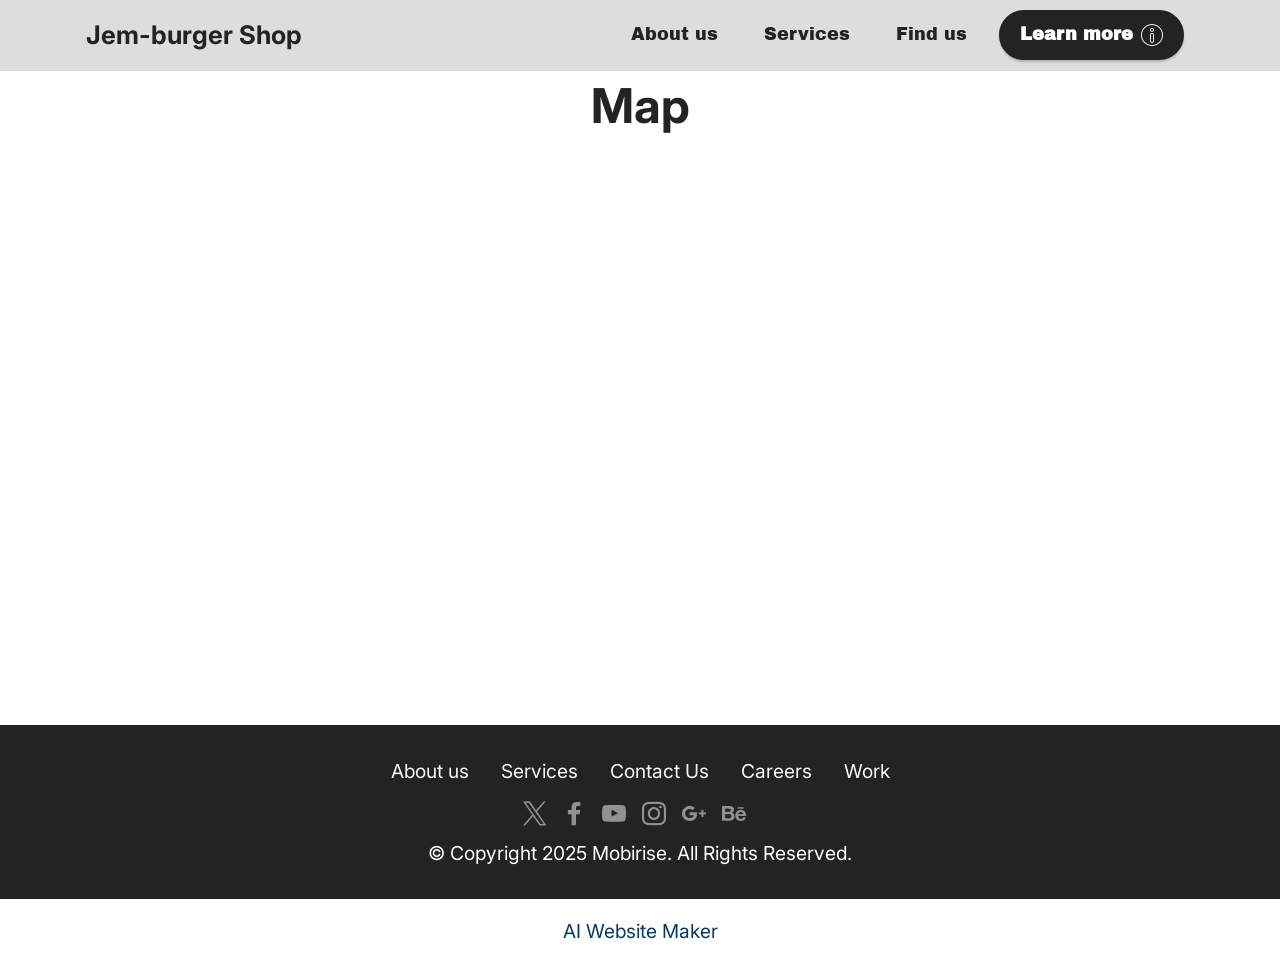
==== page1.html @ 430c3963 "create github pages" ====
<!DOCTYPE html>
<html  >
<head>
  <!-- Site made with Mobirise Website Builder v6.1.12, https://mobirise.com -->
  <meta charset="UTF-8">
  <meta http-equiv="X-UA-Compatible" content="IE=edge">
  <meta name="generator" content="Mobirise v6.1.12, mobirise.com">
  <meta name="viewport" content="width=device-width, initial-scale=1, minimum-scale=1">
  <link rel="shortcut icon" href="assets/images/logo.png" type="image/x-icon">
  <meta name="description" content="">
  
  
  <title>find us</title>
  <link rel="stylesheet" href="assets/web/assets/mobirise-icons/mobirise-icons.css">
  <link rel="stylesheet" href="assets/bootstrap/css/bootstrap.min.css">
  <link rel="stylesheet" href="assets/dropdown/css/style.css">
  <link rel="stylesheet" href="assets/socicon/css/styles.css">
  <link rel="stylesheet" href="assets/theme/css/style.css">
  <link rel="preload" href="https://fonts.googleapis.com/css?family=Inter:100,200,300,400,500,600,700,800,900,100i,200i,300i,400i,500i,600i,700i,800i,900i&display=swap" as="style" onload="this.onload=null;this.rel='stylesheet'">
  <noscript><link rel="stylesheet" href="https://fonts.googleapis.com/css?family=Inter:100,200,300,400,500,600,700,800,900,100i,200i,300i,400i,500i,600i,700i,800i,900i&display=swap"></noscript>
  <link rel="preload" href="https://fonts.googleapis.com/css?family=Archivo+Black:400&display=swap" as="style" onload="this.onload=null;this.rel='stylesheet'">
  <noscript><link rel="stylesheet" href="https://fonts.googleapis.com/css?family=Archivo+Black:400&display=swap"></noscript>
  <link rel="preload" as="style" href="assets/mobirise/css/mbr-additional.css?v=xAvjnk"><link rel="stylesheet" href="assets/mobirise/css/mbr-additional.css?v=xAvjnk" type="text/css">

  
  
  
</head>
<body>
  
  <section data-bs-version="5.1" class="menu menu2 cid-vgTEAyiIHz" once="menu" id="menu2-u">
    
    <nav class="navbar navbar-dropdown navbar-fixed-top navbar-expand-lg">
        <div class="container">
            <div class="navbar-brand">
                
                <span class="navbar-caption-wrap"><a class="navbar-caption text-black display-5" href="https://mobiri.se">Jem-burger Shop</a></span>
            </div>
            <button class="navbar-toggler" type="button" data-toggle="collapse" data-bs-toggle="collapse" data-target="#navbarSupportedContent" data-bs-target="#navbarSupportedContent" aria-controls="navbarNavAltMarkup" aria-expanded="false" aria-label="Toggle navigation">
                <div class="hamburger">
                    <span></span>
                    <span></span>
                    <span></span>
                    <span></span>
                </div>
            </button>
            <div class="collapse navbar-collapse" id="navbarSupportedContent">
                <ul class="navbar-nav nav-dropdown" data-app-modern-menu="true"><li class="nav-item"><a class="nav-link link text-black text-primary display-4" href="page4.html">About us</a></li>
                    <li class="nav-item"><a class="nav-link link text-black text-primary display-4" href="page3.html">
                            Services</a></li>
                    <li class="nav-item"><a class="nav-link link text-black text-primary display-4" href="page1.html">Find us</a>
                    </li></ul>
                
                <div class="navbar-buttons mbr-section-btn"><a class="btn btn-black display-4" href="page6.html"><span class="mbri-info mbr-iconfont mbr-iconfont-btn"></span>Learn more</a></div>
            </div>
        </div>
    </nav>
</section>

<section data-bs-version="5.1" class="map1 cid-vgTx1Hhlcc" id="map1-n">
    
    
    
    <div class="container">
        <div class="mbr-section-head mb-4">
            <h3 class="mbr-section-title mbr-fonts-style align-center mb-0 display-2">
                <strong>Map</strong>
            </h3>
            
        </div>
        <div class="google-map"><iframe frameborder="0" style="border:0" src="https://www.google.com/maps/embed?pb=!1m14!1m8!1m3!1d6045.3003145248895!2d-73.9884657!3d40.7477229!3m2!1i1024!2i768!4f13.1!3m3!1m2!1s0x89c259a9ac1f1b85%3A0x7e33d1c0e7af3be4!2zMzUwIDV0aCBBdmUsIE5ldyBZb3JrLCBOWSAxMDExOCwg0KHQqNCQ!5e0!3m2!1sru!2sru!4v1689597362021!5m2!1sen!2sen" allowfullscreen=""></iframe></div>
    </div>
</section>

<section data-bs-version="5.1" class="footer3 cid-vgTxzWe7JE" once="footers" id="footer3-p">

    

    

    <div class="container">
        <div class="media-container-row align-center mbr-white">
            <div class="row row-links">
                <ul class="foot-menu">
                    
                    
                    
                    
                    
                <li class="foot-menu-item mbr-fonts-style display-7">
                        <a class="text-white" href="#" target="_blank">About us</a>
                    </li><li class="foot-menu-item mbr-fonts-style display-7">
                        <a class="text-white" href="#" target="_blank">Services</a>
                    </li><li class="foot-menu-item mbr-fonts-style display-7">
                        <a class="text-white" href="#" target="_blank">Contact Us</a>
                    </li><li class="foot-menu-item mbr-fonts-style display-7">
                        <a class="text-white" href="#" target="_blank">Careers</a>
                    </li><li class="foot-menu-item mbr-fonts-style display-7">
                        <a class="text-white" href="#" target="_blank">Work</a>
                    </li></ul>
            </div>
            <div class="row social-row">
                <div class="social-list align-right pb-2">
                    
                    
                    
                    
                    
                    
                <div class="soc-item">
                        <a href="https://twitter.com/mobirise" target="_blank">
                            <span class="socicon-twitter socicon mbr-iconfont mbr-iconfont-social"></span>
                        </a>
                    </div><div class="soc-item">
                        <a href="https://www.facebook.com/pages/Mobirise/1616226671953247" target="_blank">
                            <span class="socicon-facebook socicon mbr-iconfont mbr-iconfont-social"></span>
                        </a>
                    </div><div class="soc-item">
                        <a href="https://www.youtube.com/c/mobirise" target="_blank">
                            <span class="socicon-youtube socicon mbr-iconfont mbr-iconfont-social"></span>
                        </a>
                    </div><div class="soc-item">
                        <a href="https://instagram.com/mobirise" target="_blank">
                            <span class="socicon-instagram socicon mbr-iconfont mbr-iconfont-social"></span>
                        </a>
                    </div><div class="soc-item">
                        <a href="https://plus.google.com/u/0/+Mobirise" target="_blank">
                            <span class="socicon-googleplus socicon mbr-iconfont mbr-iconfont-social"></span>
                        </a>
                    </div><div class="soc-item">
                        <a href="https://www.behance.net/Mobirise" target="_blank">
                            <span class="socicon-behance socicon mbr-iconfont mbr-iconfont-social"></span>
                        </a>
                    </div></div>
            </div>
            <div class="row row-copirayt">
                <p class="mbr-text mb-0 mbr-fonts-style mbr-white align-center display-7">
                    © Copyright 2025 Mobirise. All Rights Reserved.
                </p>
            </div>
        </div>
    </div>
</section><section class="display-7" style="padding: 0;align-items: center;justify-content: center;flex-wrap: wrap;    align-content: center;display: flex;position: relative;height: 4rem;"><a href="https://mobiri.se/4681737" style="flex: 1 1;height: 4rem;position: absolute;width: 100%;z-index: 1;"><img alt="" style="height: 4rem;" src="[data-uri]"></a><p style="margin: 0;text-align: center;" class="display-7">&#8204;</p><a style="z-index:1" href="https://mobirise.com/builder/ai-website-maker.html">AI Website Maker</a></section><script src="assets/bootstrap/js/bootstrap.bundle.min.js"></script>  <script src="assets/smoothscroll/smooth-scroll.js"></script>  <script src="assets/ytplayer/index.js"></script>  <script src="assets/dropdown/js/navbar-dropdown.js"></script>  <script src="assets/theme/js/script.js"></script>  
  
  
</body>
</html>
---- assets/web/assets/mobirise-icons/mobirise-icons.css ----
@font-face {
  font-family: 'MobiriseIcons';
  src:  url('mobirise-icons.eot?spat4u');
  src:  url('mobirise-icons.eot?spat4u#iefix') format('embedded-opentype'),
    url('mobirise-icons.woff2?spat4u') format('woff2'),
    url('mobirise-icons.woff?spat4u') format('woff'),
    url('mobirise-icons.ttf?spat4u') format('truetype'),
    url('mobirise-icons.svg?spat4u#MobiriseIcons') format('svg');
  font-weight: normal;
  font-style: normal;
  font-display: swap;
}

[class^="mbri-"], [class*=" mbri-"] {
  /* use !important to prevent issues with browser extensions that change fonts */
  font-family: MobiriseIcons !important;
  speak: none;
  font-style: normal;
  font-weight: normal;
  font-variant: normal;
  text-transform: none;
  line-height: 1;

  /* Better Font Rendering =========== */
  -webkit-font-smoothing: antialiased;
  -moz-osx-font-smoothing: grayscale;
}

.mbri-add-submenu:before {
  content: "\e900";
}
.mbri-alert:before {
  content: "\e901";
}
.mbri-align-center:before {
  content: "\e902";
}
.mbri-align-justify:before {
  content: "\e903";
}
.mbri-align-left:before {
  content: "\e904";
}
.mbri-align-right:before {
  content: "\e905";
}
.mbri-android:before {
  content: "\e906";
}
.mbri-apple:before {
  content: "\e907";
}
.mbri-arrow-down:before {
  content: "\e908";
}
.mbri-arrow-next:before {
  content: "\e909";
}
.mbri-arrow-prev:before {
  content: "\e90a";
}
.mbri-arrow-up:before {
  content: "\e90b";
}
.mbri-bold:before {
  content: "\e90c";
}
.mbri-bookmark:before {
  content: "\e90d";
}
.mbri-bootstrap:before {
  content: "\e90e";
}
.mbri-briefcase:before {
  content: "\e90f";
}
.mbri-browse:before {
  content: "\e910";
}
.mbri-bulleted-list:before {
  content: "\e911";
}
.mbri-calendar:before {
  content: "\e912";
}
.mbri-camera:before {
  content: "\e913";
}
.mbri-cart-add:before {
  content: "\e914";
}
.mbri-cart-full:before {
  content: "\e915";
}
.mbri-cash:before {
  content: "\e916";
}
.mbri-change-style:before {
  content: "\e917";
}
.mbri-chat:before {
  content: "\e918";
}
.mbri-clock:before {
  content: "\e919";
}
.mbri-close:before {
  content: "\e91a";
}
.mbri-cloud:before {
  content: "\e91b";
}
.mbri-code:before {
  content: "\e91c";
}
.mbri-contact-form:before {
  content: "\e91d";
}
.mbri-credit-card:before {
  content: "\e91e";
}
.mbri-cursor-click:before {
  content: "\e91f";
}
.mbri-cust-feedback:before {
  content: "\e920";
}
.mbri-database:before {
  content: "\e921";
}
.mbri-delivery:before {
  content: "\e922";
}
.mbri-desktop:before {
  content: "\e923";
}
.mbri-devices:before {
  content: "\e924";
}
.mbri-down:before {
  content: "\e925";
}
.mbri-download:before {
  content: "\e989";
}
.mbri-drag-n-drop:before {
  content: "\e927";
}
.mbri-drag-n-drop2:before {
  content: "\e928";
}
.mbri-edit:before {
  content: "\e929";
}
.mbri-edit2:before {
  content: "\e92a";
}
.mbri-error:before {
  content: "\e92b";
}
.mbri-extension:before {
  content: "\e92c";
}
.mbri-features:before {
  content: "\e92d";
}
.mbri-file:before {
  content: "\e92e";
}
.mbri-flag:before {
  content: "\e92f";
}
.mbri-folder:before {
  content: "\e930";
}
.mbri-gift:before {
  content: "\e931";
}
.mbri-github:before {
  content: "\e932";
}
.mbri-globe:before {
  content: "\e933";
}
.mbri-globe-2:before {
  content: "\e934";
}
.mbri-growing-chart:before {
  content: "\e935";
}
.mbri-hearth:before {
  content: "\e936";
}
.mbri-help:before {
  content: "\e937";
}
.mbri-home:before {
  content: "\e938";
}
.mbri-hot-cup:before {
  content: "\e939";
}
.mbri-idea:before {
  content: "\e93a";
}
.mbri-image-gallery:before {
  content: "\e93b";
}
.mbri-image-slider:before {
  content: "\e93c";
}
.mbri-info:before {
  content: "\e93d";
}
.mbri-italic:before {
  content: "\e93e";
}
.mbri-key:before {
  content: "\e93f";
}
.mbri-laptop:before {
  content: "\e940";
}
.mbri-layers:before {
  content: "\e941";
}
.mbri-left-right:before {
  content: "\e942";
}
.mbri-left:before {
  content: "\e943";
}
.mbri-letter:before {
  content: "\e944";
}
.mbri-like:before {
  content: "\e945";
}
.mbri-link:before {
  content: "\e946";
}
.mbri-lock:before {
  content: "\e947";
}
.mbri-login:before {
  content: "\e948";
}
.mbri-logout:before {
  content: "\e949";
}
.mbri-magic-stick:before {
  content: "\e94a";
}
.mbri-map-pin:before {
  content: "\e94b";
}
.mbri-menu:before {
  content: "\e94c";
}
.mbri-mobile:before {
  content: "\e94d";
}
.mbri-mobile2:before {
  content: "\e94e";
}
.mbri-mobirise:before {
  content: "\e94f";
}
.mbri-more-horizontal:before {
  content: "\e950";
}
.mbri-more-vertical:before {
  content: "\e951";
}
.mbri-music:before {
  content: "\e952";
}
.mbri-new-file:before {
  content: "\e953";
}
.mbri-numbered-list:before {
  content: "\e954";
}
.mbri-opened-folder:before {
  content: "\e955";
}
.mbri-pages:before {
  content: "\e956";
}
.mbri-paper-plane:before {
  content: "\e957";
}
.mbri-paperclip:before {
  content: "\e958";
}
.mbri-photo:before {
  content: "\e959";
}
.mbri-photos:before {
  content: "\e95a";
}
.mbri-pin:before {
  content: "\e95b";
}
.mbri-play:before {
  content: "\e95c";
}
.mbri-plus:before {
  content: "\e95d";
}
.mbri-preview:before {
  content: "\e95e";
}
.mbri-print:before {
  content: "\e95f";
}
.mbri-protect:before {
  content: "\e960";
}
.mbri-question:before {
  content: "\e961";
}
.mbri-quote-left:before {
  content: "\e962";
}
.mbri-quote-right:before {
  content: "\e963";
}
.mbri-refresh:before {
  content: "\e964";
}
.mbri-responsive:before {
  content: "\e965";
}
.mbri-right:before {
  content: "\e966";
}
.mbri-rocket:before {
  content: "\e967";
}
.mbri-sad-face:before {
  content: "\e968";
}
.mbri-sale:before {
  content: "\e969";
}
.mbri-save:before {
  content: "\e96a";
}
.mbri-search:before {
  content: "\e96b";
}
.mbri-setting:before {
  content: "\e96c";
}
.mbri-setting2:before {
  content: "\e96d";
}
.mbri-setting3:before {
  content: "\e96e";
}
.mbri-share:before {
  content: "\e96f";
}
.mbri-shopping-bag:before {
  content: "\e970";
}
.mbri-shopping-basket:before {
  content: "\e971";
}
.mbri-shopping-cart:before {
  content: "\e972";
}
.mbri-sites:before {
  content: "\e973";
}
.mbri-smile-face:before {
  content: "\e974";
}
.mbri-speed:before {
  content: "\e975";
}
.mbri-star:before {
  content: "\e976";
}
.mbri-success:before {
  content: "\e977";
}
.mbri-sun:before {
  content: "\e978";
}
.mbri-sun2:before {
  content: "\e979";
}
.mbri-tablet:before {
  content: "\e97a";
}
.mbri-tablet-vertical:before {
  content: "\e97b";
}
.mbri-target:before {
  content: "\e97c";
}
.mbri-timer:before {
  content: "\e97d";
}
.mbri-to-ftp:before {
  content: "\e97e";
}
.mbri-to-local-drive:before {
  content: "\e97f";
}
.mbri-touch-swipe:before {
  content: "\e980";
}
.mbri-touch:before {
  content: "\e981";
}
.mbri-trash:before {
  content: "\e982";
}
.mbri-underline:before {
  content: "\e983";
}
.mbri-unlink:before {
  content: "\e984";
}
.mbri-unlock:before {
  content: "\e985";
}
.mbri-up-down:before {
  content: "\e986";
}
.mbri-up:before {
  content: "\e987";
}
.mbri-update:before {
  content: "\e988";
}
.mbri-upload:before {
 content: "\e926"; 
}
.mbri-user:before {
  content: "\e98a";
}
.mbri-user2:before {
  content: "\e98b";
}
.mbri-users:before {
  content: "\e98c";
}
.mbri-video:before {
  content: "\e98d";
}
.mbri-video-play:before {
  content: "\e98e";
}
.mbri-watch:before {
  content: "\e98f";
}
.mbri-website-theme:before {
  content: "\e990";
}
.mbri-wifi:before {
  content: "\e991";
}
.mbri-windows:before {
  content: "\e992";
}
.mbri-zoom-out:before {
  content: "\e993";
}
.mbri-redo:before {
  content: "\e994";
}
.mbri-undo:before {
  content: "\e995";
}
---- assets/dropdown/css/style.css ----
.navbar-dropdown {
  left: 0;
  padding: 0;
  position: absolute;
  right: 0;
  top: 0;
  transition: all 0.45s ease;
  z-index: 1030;
  background: #282828; }
  .navbar-dropdown .navbar-logo {
    margin-right: 0.8rem;
    transition: margin 0.3s ease-in-out;
    vertical-align: middle; }
    .navbar-dropdown .navbar-logo img {
      height: 3.125rem;
      transition: all 0.3s ease-in-out; }
    .navbar-dropdown .navbar-logo.mbr-iconfont {
      font-size: 3.125rem;
      line-height: 3.125rem; }
  .navbar-dropdown .navbar-caption {
    font-weight: 700;
    white-space: normal;
    vertical-align: -4px;
    line-height: 3.125rem !important; }
    .navbar-dropdown .navbar-caption, .navbar-dropdown .navbar-caption:hover {
      color: inherit;
      text-decoration: none; }
  .navbar-dropdown .mbr-iconfont + .navbar-caption {
    vertical-align: -1px; }
  .navbar-dropdown.navbar-fixed-top {
    position: fixed; }
  .navbar-dropdown .navbar-brand span {
    vertical-align: -4px; }
  .navbar-dropdown.bg-color.transparent {
    background: none; }
  .navbar-dropdown.navbar-short .navbar-brand {
    padding: 0.625rem 0; }
    .navbar-dropdown.navbar-short .navbar-brand span {
      vertical-align: -1px; }
  .navbar-dropdown.navbar-short .navbar-caption {
    line-height: 2.375rem !important;
    vertical-align: -2px; }
  .navbar-dropdown.navbar-short .navbar-logo {
    margin-right: 0.5rem; }
    .navbar-dropdown.navbar-short .navbar-logo img {
      height: 2.375rem; }
    .navbar-dropdown.navbar-short .navbar-logo.mbr-iconfont {
      font-size: 2.375rem;
      line-height: 2.375rem; }
  .navbar-dropdown.navbar-short .mbr-table-cell {
    height: 3.625rem; }
  .navbar-dropdown .navbar-close {
    left: 0.6875rem;
    position: fixed;
    top: 0.75rem;
    z-index: 1000; }
  .navbar-dropdown .hamburger-icon {
    content: "";
    display: inline-block;
    vertical-align: middle;
    width: 16px;
    -webkit-box-shadow: 0 -6px 0 1px #282828,0 0 0 1px #282828,0 6px 0 1px #282828;
    -moz-box-shadow: 0 -6px 0 1px #282828,0 0 0 1px #282828,0 6px 0 1px #282828;
    box-shadow: 0 -6px 0 1px #282828,0 0 0 1px #282828,0 6px 0 1px #282828; }

.dropdown-menu .dropdown-toggle[data-toggle="dropdown-submenu"]::after {
  border-bottom: 0.35em solid transparent;
  border-left: 0.35em solid;
  border-right: 0;
  border-top: 0.35em solid transparent;
  margin-left: 0.3rem; }

.dropdown-menu .dropdown-item:focus {
  outline: 0; }

.nav-dropdown {
  font-size: 0.75rem;
  font-weight: 500;
  height: auto !important; }
  .nav-dropdown .nav-btn {
    padding-left: 1rem; }
  .nav-dropdown .link {
    margin: .667em 1.667em;
    font-weight: 500;
    padding: 0;
    transition: color .2s ease-in-out; }
    .nav-dropdown .link.dropdown-toggle {
      margin-right: 2.583em; }
      .nav-dropdown .link.dropdown-toggle::after {
        margin-left: .25rem;
        border-top: 0.35em solid;
        border-right: 0.35em solid transparent;
        border-left: 0.35em solid transparent;
        border-bottom: 0; }
      .nav-dropdown .link.dropdown-toggle[aria-expanded="true"] {
        margin: 0;
        padding: 0.667em 3.263em  0.667em 1.667em; }
  .nav-dropdown .link::after,
  .nav-dropdown .dropdown-item::after {
    color: inherit; }
  .nav-dropdown .btn {
    font-size: 0.75rem;
    font-weight: 700;
    letter-spacing: 0;
    margin-bottom: 0;
    padding-left: 1.25rem;
    padding-right: 1.25rem; }
  .nav-dropdown .dropdown-menu {
    border-radius: 0;
    border: 0;
    left: 0;
    margin: 0;
    padding-bottom: 1.25rem;
    padding-top: 1.25rem;
    position: relative; }
  .nav-dropdown .dropdown-submenu {
    margin-left: 0.125rem;
    top: 0; }
  .nav-dropdown .dropdown-item {
    font-weight: 500;
    line-height: 2;
    padding: 0.3846em 4.615em 0.3846em 1.5385em;
    position: relative;
    transition: color .2s ease-in-out, background-color .2s ease-in-out; }
    .nav-dropdown .dropdown-item::after {
      margin-top: -0.3077em;
      position: absolute;
      right: 1.1538em;
      top: 50%; }
    .nav-dropdown .dropdown-item:focus, .nav-dropdown .dropdown-item:hover {
      background: none; }

@media (max-width: 767px) {
  .nav-dropdown.navbar-toggleable-sm {
    bottom: 0;
    display: none;
    left: 0;
    overflow-x: hidden;
    position: fixed;
    top: 0;
    transform: translateX(-100%);
    -ms-transform: translateX(-100%);
    -webkit-transform: translateX(-100%);
    width: 18.75rem;
    z-index: 999; } }
.nav-dropdown.navbar-toggleable-xl {
  bottom: 0;
  display: none;
  left: 0;
  overflow-x: hidden;
  position: fixed;
  top: 0;
  transform: translateX(-100%);
  -ms-transform: translateX(-100%);
  -webkit-transform: translateX(-100%);
  width: 18.75rem;
  z-index: 999; }

.nav-dropdown-sm {
  display: block !important;
  overflow-x: hidden;
  overflow: auto;
  padding-top: 3.875rem; }
  .nav-dropdown-sm::after {
    content: "";
    display: block;
    height: 3rem;
    width: 100%; }
  .nav-dropdown-sm.collapse.in ~ .navbar-close {
    display: block !important; }
  .nav-dropdown-sm.collapsing, .nav-dropdown-sm.collapse.in {
    transform: translateX(0);
    -ms-transform: translateX(0);
    -webkit-transform: translateX(0);
    transition: all 0.25s ease-out;
    -webkit-transition: all 0.25s ease-out;
    background: #282828; }
  .nav-dropdown-sm.collapsing[aria-expanded="false"] {
    transform: translateX(-100%);
    -ms-transform: translateX(-100%);
    -webkit-transform: translateX(-100%); }
  .nav-dropdown-sm .nav-item {
    display: block;
    margin-left: 0 !important;
    padding-left: 0; }
  .nav-dropdown-sm .link,
  .nav-dropdown-sm .dropdown-item {
    border-top: 1px dotted rgba(255, 255, 255, 0.1);
    font-size: 0.8125rem;
    line-height: 1.6;
    margin: 0 !important;
    padding: 0.875rem 2.4rem 0.875rem 1.5625rem !important;
    position: relative;
    white-space: normal; }
    .nav-dropdown-sm .link:focus, .nav-dropdown-sm .link:hover,
    .nav-dropdown-sm .dropdown-item:focus,
    .nav-dropdown-sm .dropdown-item:hover {
      background: rgba(0, 0, 0, 0.2) !important;
      color: #c0a375; }
  .nav-dropdown-sm .nav-btn {
    position: relative;
    padding: 1.5625rem 1.5625rem 0 1.5625rem; }
    .nav-dropdown-sm .nav-btn::before {
      border-top: 1px dotted rgba(255, 255, 255, 0.1);
      content: "";
      left: 0;
      position: absolute;
      top: 0;
      width: 100%; }
    .nav-dropdown-sm .nav-btn + .nav-btn {
      padding-top: 0.625rem; }
      .nav-dropdown-sm .nav-btn + .nav-btn::before {
        display: none; }
  .nav-dropdown-sm .btn {
    padding: 0.625rem 0; }
  .nav-dropdown-sm .dropdown-toggle[data-toggle="dropdown-submenu"]::after {
    margin-left: .25rem;
    border-top: 0.35em solid;
    border-right: 0.35em solid transparent;
    border-left: 0.35em solid transparent;
    border-bottom: 0; }
  .nav-dropdown-sm .dropdown-toggle[data-toggle="dropdown-submenu"][aria-expanded="true"]::after {
    border-top: 0;
    border-right: 0.35em solid transparent;
    border-left: 0.35em solid transparent;
    border-bottom: 0.35em solid; }
  .nav-dropdown-sm .dropdown-menu {
    margin: 0;
    padding: 0;
    position: relative;
    top: 0;
    left: 0;
    width: 100%;
    border: 0;
    float: none;
    border-radius: 0;
    background: none; }
  .nav-dropdown-sm .dropdown-submenu {
    left: 100%;
    margin-left: 0.125rem;
    margin-top: -1.25rem;
    top: 0; }

.navbar-toggleable-sm .nav-dropdown .dropdown-menu {
  position: absolute; }

.navbar-toggleable-sm .nav-dropdown .dropdown-submenu {
  left: 100%;
  margin-left: 0.125rem;
  margin-top: -1.25rem;
  top: 0; }

.navbar-toggleable-sm.opened .nav-dropdown .dropdown-menu {
  position: relative; }

.navbar-toggleable-sm.opened .nav-dropdown .dropdown-submenu {
  left: 0;
  margin-left: 00rem;
  margin-top: 0rem;
  top: 0; }

.is-builder .nav-dropdown.collapsing {
  transition: none !important; }
---- assets/socicon/css/styles.css ----
@charset "UTF-8";

@font-face {
  font-family: 'Socicon';
  src:  url('../fonts/socicon.eot');
  src:  url('../fonts/socicon.eot?#iefix') format('embedded-opentype'),
    url('../fonts/socicon.woff2') format('woff2'),
    url('../fonts/socicon.ttf') format('truetype'),
    url('../fonts/socicon.woff') format('woff'),
    url('../fonts/socicon.svg#socicon') format('svg');
  font-weight: normal;
  font-style: normal;
  font-display: swap;
}

[data-icon]:before {
  font-family: "socicon" !important;
  content: attr(data-icon);
  font-style: normal !important;
  font-weight: normal !important;
  font-variant: normal !important;
  text-transform: none !important;
  speak: none;
  line-height: 1;
  -webkit-font-smoothing: antialiased;
  -moz-osx-font-smoothing: grayscale;
}

[class^="socicon-"], [class*=" socicon-"] {
  /* use !important to prevent issues with browser extensions that change fonts */
  font-family: 'Socicon' !important;
  speak: none;
  font-style: normal;
  font-weight: normal;
  font-variant: normal;
  text-transform: none;
  line-height: 1;

  /* Better Font Rendering =========== */
  -webkit-font-smoothing: antialiased;
  -moz-osx-font-smoothing: grayscale;
}

.socicon-500px:before {
  content: "\e000";
}
.socicon-8tracks:before {
  content: "\e001";
}
.socicon-airbnb:before {
  content: "\e002";
}
.socicon-alliance:before {
  content: "\e003";
}
.socicon-amazon:before {
  content: "\e004";
}
.socicon-amplement:before {
  content: "\e005";
}
.socicon-android:before {
  content: "\e006";
}
.socicon-angellist:before {
  content: "\e007";
}
.socicon-apple:before {
  content: "\e008";
}
.socicon-appnet:before {
  content: "\e009";
}
.socicon-baidu:before {
  content: "\e00a";
}
.socicon-bandcamp:before {
  content: "\e00b";
}
.socicon-battlenet:before {
  content: "\e00c";
}
.socicon-mixer:before {
  content: "\e00d";
}
.socicon-bebee:before {
  content: "\e00e";
}
.socicon-bebo:before {
  content: "\e00f";
}
.socicon-behance:before {
  content: "\e010";
}
.socicon-blizzard:before {
  content: "\e011";
}
.socicon-blogger:before {
  content: "\e012";
}
.socicon-buffer:before {
  content: "\e013";
}
.socicon-chrome:before {
  content: "\e014";
}
.socicon-coderwall:before {
  content: "\e015";
}
.socicon-curse:before {
  content: "\e016";
}
.socicon-dailymotion:before {
  content: "\e017";
}
.socicon-deezer:before {
  content: "\e018";
}
.socicon-delicious:before {
  content: "\e019";
}
.socicon-deviantart:before {
  content: "\e01a";
}
.socicon-diablo:before {
  content: "\e01b";
}
.socicon-digg:before {
  content: "\e01c";
}
.socicon-discord:before {
  content: "\e01d";
}
.socicon-disqus:before {
  content: "\e01e";
}
.socicon-douban:before {
  content: "\e01f";
}
.socicon-draugiem:before {
  content: "\e020";
}
.socicon-dribbble:before {
  content: "\e021";
}
.socicon-drupal:before {
  content: "\e022";
}
.socicon-ebay:before {
  content: "\e023";
}
.socicon-ello:before {
  content: "\e024";
}
.socicon-endomodo:before {
  content: "\e025";
}
.socicon-envato:before {
  content: "\e026";
}
.socicon-etsy:before {
  content: "\e027";
}
.socicon-facebook:before {
  content: "\e028";
}
.socicon-feedburner:before {
  content: "\e029";
}
.socicon-filmweb:before {
  content: "\e02a";
}
.socicon-firefox:before {
  content: "\e02b";
}
.socicon-flattr:before {
  content: "\e02c";
}
.socicon-flickr:before {
  content: "\e02d";
}
.socicon-formulr:before {
  content: "\e02e";
}
.socicon-forrst:before {
  content: "\e02f";
}
.socicon-foursquare:before {
  content: "\e030";
}
.socicon-friendfeed:before {
  content: "\e031";
}
.socicon-github:before {
  content: "\e032";
}
.socicon-goodreads:before {
  content: "\e033";
}
.socicon-google:before {
  content: "\e034";
}
.socicon-googlescholar:before {
  content: "\e035";
}
.socicon-googlegroups:before {
  content: "\e036";
}
.socicon-googlephotos:before {
  content: "\e037";
}
.socicon-googleplus:before {
  content: "\e038";
}
.socicon-grooveshark:before {
  content: "\e039";
}
.socicon-hackerrank:before {
  content: "\e03a";
}
.socicon-hearthstone:before {
  content: "\e03b";
}
.socicon-hellocoton:before {
  content: "\e03c";
}
.socicon-heroes:before {
  content: "\e03d";
}
.socicon-smashcast:before {
  content: "\e03e";
}
.socicon-horde:before {
  content: "\e03f";
}
.socicon-houzz:before {
  content: "\e040";
}
.socicon-icq:before {
  content: "\e041";
}
.socicon-identica:before {
  content: "\e042";
}
.socicon-imdb:before {
  content: "\e043";
}
.socicon-instagram:before {
  content: "\e044";
}
.socicon-issuu:before {
  content: "\e045";
}
.socicon-istock:before {
  content: "\e046";
}
.socicon-itunes:before {
  content: "\e047";
}
.socicon-keybase:before {
  content: "\e048";
}
.socicon-lanyrd:before {
  content: "\e049";
}
.socicon-lastfm:before {
  content: "\e04a";
}
.socicon-line:before {
  content: "\e04b";
}
.socicon-linkedin:before {
  content: "\e04c";
}
.socicon-livejournal:before {
  content: "\e04d";
}
.socicon-lyft:before {
  content: "\e04e";
}
.socicon-macos:before {
  content: "\e04f";
}
.socicon-mail:before {
  content: "\e050";
}
.socicon-medium:before {
  content: "\e051";
}
.socicon-meetup:before {
  content: "\e052";
}
.socicon-mixcloud:before {
  content: "\e053";
}
.socicon-modelmayhem:before {
  content: "\e054";
}
.socicon-mumble:before {
  content: "\e055";
}
.socicon-myspace:before {
  content: "\e056";
}
.socicon-newsvine:before {
  content: "\e057";
}
.socicon-nintendo:before {
  content: "\e058";
}
.socicon-npm:before {
  content: "\e059";
}
.socicon-odnoklassniki:before {
  content: "\e05a";
}
.socicon-openid:before {
  content: "\e05b";
}
.socicon-opera:before {
  content: "\e05c";
}
.socicon-outlook:before {
  content: "\e05d";
}
.socicon-overwatch:before {
  content: "\e05e";
}
.socicon-patreon:before {
  content: "\e05f";
}
.socicon-paypal:before {
  content: "\e060";
}
.socicon-periscope:before {
  content: "\e061";
}
.socicon-persona:before {
  content: "\e062";
}
.socicon-pinterest:before {
  content: "\e063";
}
.socicon-play:before {
  content: "\e064";
}
.socicon-player:before {
  content: "\e065";
}
.socicon-playstation:before {
  content: "\e066";
}
.socicon-pocket:before {
  content: "\e067";
}
.socicon-qq:before {
  content: "\e068";
}
.socicon-quora:before {
  content: "\e069";
}
.socicon-raidcall:before {
  content: "\e06a";
}
.socicon-ravelry:before {
  content: "\e06b";
}
.socicon-reddit:before {
  content: "\e06c";
}
.socicon-renren:before {
  content: "\e06d";
}
.socicon-researchgate:before {
  content: "\e06e";
}
.socicon-residentadvisor:before {
  content: "\e06f";
}
.socicon-reverbnation:before {
  content: "\e070";
}
.socicon-rss:before {
  content: "\e071";
}
.socicon-sharethis:before {
  content: "\e072";
}
.socicon-skype:before {
  content: "\e073";
}
.socicon-slideshare:before {
  content: "\e074";
}
.socicon-smugmug:before {
  content: "\e075";
}
.socicon-snapchat:before {
  content: "\e076";
}
.socicon-songkick:before {
  content: "\e077";
}
.socicon-soundcloud:before {
  content: "\e078";
}
.socicon-spotify:before {
  content: "\e079";
}
.socicon-stackexchange:before {
  content: "\e07a";
}
.socicon-stackoverflow:before {
  content: "\e07b";
}
.socicon-starcraft:before {
  content: "\e07c";
}
.socicon-stayfriends:before {
  content: "\e07d";
}
.socicon-steam:before {
  content: "\e07e";
}
.socicon-storehouse:before {
  content: "\e07f";
}
.socicon-strava:before {
  content: "\e080";
}
.socicon-streamjar:before {
  content: "\e081";
}
.socicon-stumbleupon:before {
  content: "\e082";
}
.socicon-swarm:before {
  content: "\e083";
}
.socicon-teamspeak:before {
  content: "\e084";
}
.socicon-teamviewer:before {
  content: "\e085";
}
.socicon-technorati:before {
  content: "\e086";
}
.socicon-telegram:before {
  content: "\e087";
}
.socicon-tripadvisor:before {
  content: "\e088";
}
.socicon-tripit:before {
  content: "\e089";
}
.socicon-triplej:before {
  content: "\e08a";
}
.socicon-tumblr:before {
  content: "\e08b";
}
.socicon-twitch:before {
  content: "\e08c";
}
.socicon-twitter:before {
  content: "\e08d";
}
.socicon-uber:before {
  content: "\e08e";
}
.socicon-ventrilo:before {
  content: "\e08f";
}
.socicon-viadeo:before {
  content: "\e090";
}
.socicon-viber:before {
  content: "\e091";
}
.socicon-viewbug:before {
  content: "\e092";
}
.socicon-vimeo:before {
  content: "\e093";
}
.socicon-vine:before {
  content: "\e094";
}
.socicon-vkontakte:before {
  content: "\e095";
}
.socicon-warcraft:before {
  content: "\e096";
}
.socicon-wechat:before {
  content: "\e097";
}
.socicon-weibo:before {
  content: "\e098";
}
.socicon-whatsapp:before {
  content: "\e099";
}
.socicon-wikipedia:before {
  content: "\e09a";
}
.socicon-windows:before {
  content: "\e09b";
}
.socicon-wordpress:before {
  content: "\e09c";
}
.socicon-wykop:before {
  content: "\e09d";
}
.socicon-xbox:before {
  content: "\e09e";
}
.socicon-xing:before {
  content: "\e09f";
}
.socicon-yahoo:before {
  content: "\e0a0";
}
.socicon-yammer:before {
  content: "\e0a1";
}
.socicon-yandex:before {
  content: "\e0a2";
}
.socicon-yelp:before {
  content: "\e0a3";
}
.socicon-younow:before {
  content: "\e0a4";
}
.socicon-youtube:before {
  content: "\e0a5";
}
.socicon-zapier:before {
  content: "\e0a6";
}
.socicon-zerply:before {
  content: "\e0a7";
}
.socicon-zomato:before {
  content: "\e0a8";
}
.socicon-zynga:before {
  content: "\e0a9";
}
.socicon-bluesky:before {
  content: "\e0aa";
}
.socicon-threads:before {
  content: "\e0ab";
}
.socicon-spreadshirt:before {
  content: "\e901";
}
.socicon-gamejolt:before {
  content: "\e902";
}
.socicon-trello:before {
  content: "\e903";
}
.socicon-tunein:before {
  content: "\e904";
}
.socicon-bloglovin:before {
  content: "\e905";
}
.socicon-gamewisp:before {
  content: "\e906";
}
.socicon-messenger:before {
  content: "\e907";
}
.socicon-pandora:before {
  content: "\e908";
}
.socicon-augment:before {
  content: "\e909";
}
.socicon-bitbucket:before {
  content: "\e90a";
}
.socicon-fyuse:before {
  content: "\e90b";
}
.socicon-yt-gaming:before {
  content: "\e90c";
}
.socicon-sketchfab:before {
  content: "\e90d";
}
.socicon-mobcrush:before {
  content: "\e90e";
}
.socicon-microsoft:before {
  content: "\e90f";
}
.socicon-realtor:before {
  content: "\e910";
}
.socicon-tidal:before {
  content: "\e911";
}
.socicon-qobuz:before {
  content: "\e912";
}
.socicon-natgeo:before {
  content: "\e913";
}
.socicon-mastodon:before {
  content: "\e914";
}
.socicon-unsplash:before {
  content: "\e915";
}
.socicon-homeadvisor:before {
  content: "\e916";
}
.socicon-angieslist:before {
  content: "\e917";
}
.socicon-codepen:before {
  content: "\e918";
}
.socicon-slack:before {
  content: "\e919";
}
.socicon-openaigym:before {
  content: "\e91a";
}
.socicon-logmein:before {
  content: "\e91b";
}
.socicon-fiverr:before {
  content: "\e91c";
}
.socicon-gotomeeting:before {
  content: "\e91d";
}
.socicon-aliexpress:before {
  content: "\e91e";
}
.socicon-guru:before {
  content: "\e91f";
}
.socicon-appstore:before {
  content: "\e920";
}
.socicon-homes:before {
  content: "\e921";
}
.socicon-zoom:before {
  content: "\e922";
}
.socicon-alibaba:before {
  content: "\e923";
}
.socicon-craigslist:before {
  content: "\e924";
}
.socicon-wix:before {
  content: "\e925";
}
.socicon-redfin:before {
  content: "\e926";
}
.socicon-googlecalendar:before {
  content: "\e927";
}
.socicon-shopify:before {
  content: "\e928";
}
.socicon-freelancer:before {
  content: "\e929";
}
.socicon-seedrs:before {
  content: "\e92a";
}
.socicon-bing:before {
  content: "\e92b";
}
.socicon-doodle:before {
  content: "\e92c";
}
.socicon-bonanza:before {
  content: "\e92d";
}
.socicon-squarespace:before {
  content: "\e92e";
}
.socicon-toptal:before {
  content: "\e92f";
}
.socicon-gust:before {
  content: "\e930";
}
.socicon-ask:before {
  content: "\e931";
}
.socicon-trulia:before {
  content: "\e932";
}
.socicon-loomly:before {
  content: "\e933";
}
.socicon-ghost:before {
  content: "\e934";
}
.socicon-upwork:before {
  content: "\e935";
}
.socicon-fundable:before {
  content: "\e936";
}
.socicon-booking:before {
  content: "\e937";
}
.socicon-googlemaps:before {
  content: "\e938";
}
.socicon-zillow:before {
  content: "\e939";
}
.socicon-niconico:before {
  content: "\e93a";
}
.socicon-toneden:before {
  content: "\e93b";
}
.socicon-crunchbase:before {
  content: "\e93c";
}
.socicon-homefy:before {
  content: "\e93d";
}
.socicon-calendly:before {
  content: "\e93e";
}
.socicon-livemaster:before {
  content: "\e93f";
}
.socicon-udemy:before {
  content: "\e940";
}
.socicon-codered:before {
  content: "\e941";
}
.socicon-origin:before {
  content: "\e942";
}
.socicon-nextdoor:before {
  content: "\e943";
}
.socicon-portfolio:before {
  content: "\e944";
}
.socicon-instructables:before {
  content: "\e945";
}
.socicon-gitlab:before {
  content: "\e946";
}
.socicon-hackernews:before {
  content: "\e947";
}
.socicon-smashwords:before {
  content: "\e948";
}
.socicon-kobo:before {
  content: "\e949";
}
.socicon-bookbub:before {
  content: "\e94a";
}
.socicon-mailru:before {
  content: "\e94b";
}
.socicon-moddb:before {
  content: "\e94c";
}
.socicon-indiedb:before {
  content: "\e94d";
}
.socicon-traxsource:before {
  content: "\e94e";
}
.socicon-gamefor:before {
  content: "\e94f";
}
.socicon-pixiv:before {
  content: "\e950";
}
.socicon-myanimelist:before {
  content: "\e951";
}
.socicon-blackberry:before {
  content: "\e952";
}
.socicon-wickr:before {
  content: "\e953";
}
.socicon-spip:before {
  content: "\e954";
}
.socicon-napster:before {
  content: "\e955";
}
.socicon-beatport:before {
  content: "\e956";
}
.socicon-hackerone:before {
  content: "\e957";
}
.socicon-internet:before {
  content: "\e958";
}
.socicon-ubuntu:before {
  content: "\e959";
}
.socicon-artstation:before {
  content: "\e95a";
}
.socicon-invision:before {
  content: "\e95b";
}
.socicon-torial:before {
  content: "\e95c";
}
.socicon-collectorz:before {
  content: "\e95d";
}
.socicon-seenthis:before {
  content: "\e95e";
}
.socicon-googleplaymusic:before {
  content: "\e95f";
}
.socicon-debian:before {
  content: "\e960";
}
.socicon-filmfreeway:before {
  content: "\e961";
}
.socicon-gnome:before {
  content: "\e962";
}
.socicon-itchio:before {
  content: "\e963";
}
.socicon-jamendo:before {
  content: "\e964";
}
.socicon-mix:before {
  content: "\e965";
}
.socicon-sharepoint:before {
  content: "\e966";
}
.socicon-tinder:before {
  content: "\e967";
}
.socicon-windguru:before {
  content: "\e968";
}
.socicon-cdbaby:before {
  content: "\e969";
}
.socicon-elementaryos:before {
  content: "\e96a";
}
.socicon-stage32:before {
  content: "\e96b";
}
.socicon-tiktok:before {
  content: "\e96c";
}
.socicon-gitter:before {
  content: "\e96d";
}
.socicon-letterboxd:before {
  content: "\e96e";
}
.socicon-threema:before {
  content: "\e96f";
}
.socicon-splice:before {
  content: "\e970";
}
.socicon-metapop:before {
  content: "\e971";
}
.socicon-naver:before {
  content: "\e972";
}
.socicon-remote:before {
  content: "\e973";
}
.socicon-flipboard:before {
  content: "\e974";
}
.socicon-googlehangouts:before {
  content: "\e975";
}
.socicon-dlive:before {
  content: "\e976";
}
.socicon-vsco:before {
  content: "\e977";
}
.socicon-stitcher:before {
  content: "\e978";
}
.socicon-avvo:before {
  content: "\e979";
}
.socicon-redbubble:before {
  content: "\e97a";
}
.socicon-society6:before {
  content: "\e97b";
}
.socicon-zazzle:before {
  content: "\e97c";
}
.socicon-eitaa:before {
  content: "\e97d";
}
.socicon-soroush:before {
  content: "\e97e";
}
.socicon-bale:before {
  content: "\e97f";
}
---- assets/theme/css/style.css ----
@charset "UTF-8";
section {
  background-color: #ffffff;
}

body {
  font-style: normal;
  line-height: 1.5;
  font-weight: 400;
  color: #232323;
  position: relative;
}

button {
  background-color: transparent;
  border-color: transparent;
}

section,
.container,
.container-fluid {
  position: relative;
  word-wrap: break-word;
}

a.mbr-iconfont:hover {
  text-decoration: none;
}

.article .lead p,
.article .lead ul,
.article .lead ol,
.article .lead pre,
.article .lead blockquote {
  margin-bottom: 0;
}

a {
  font-style: normal;
  font-weight: 400;
  cursor: pointer;
}
a, a:hover {
  text-decoration: none;
}

.mbr-section-title {
  font-style: normal;
  line-height: 1.3;
}

.mbr-section-subtitle {
  line-height: 1.3;
}

.mbr-text {
  font-style: normal;
  line-height: 1.7;
}

h1,
h2,
h3,
h4,
h5,
h6,
.display-1,
.display-2,
.display-4,
.display-5,
.display-7,
span,
p,
a {
  line-height: 1;
  word-break: break-word;
  word-wrap: break-word;
  font-weight: 400;
}

b,
strong {
  font-weight: bold;
}

input:-webkit-autofill, input:-webkit-autofill:hover, input:-webkit-autofill:focus, input:-webkit-autofill:active {
  transition-delay: 9999s;
  -webkit-transition-property: background-color, color;
  transition-property: background-color, color;
}

textarea[type=hidden] {
  display: none;
}

section {
  background-position: 50% 50%;
  background-repeat: no-repeat;
  background-size: cover;
}
section .mbr-background-video,
section .mbr-background-video-preview {
  position: absolute;
  bottom: 0;
  left: 0;
  right: 0;
  top: 0;
}

.hidden {
  visibility: hidden;
}

.mbr-z-index20 {
  z-index: 20;
}

/*! Base colors */
.mbr-white {
  color: #ffffff;
}

.mbr-black {
  color: #111111;
}

.mbr-bg-white {
  background-color: #ffffff;
}

.mbr-bg-black {
  background-color: #000000;
}

/*! Text-aligns */
.align-left {
  text-align: left;
}

.align-center {
  text-align: center;
}

.align-right {
  text-align: right;
}

/*! Font-weight  */
.mbr-light {
  font-weight: 300;
}

.mbr-regular {
  font-weight: 400;
}

.mbr-semibold {
  font-weight: 500;
}

.mbr-bold {
  font-weight: 700;
}

/*! Media  */
.media-content {
  flex-basis: 100%;
}

.media-container-row {
  display: flex;
  flex-direction: row;
  flex-wrap: wrap;
  justify-content: center;
  align-content: center;
  align-items: start;
}
.media-container-row .media-size-item {
  width: 400px;
}

.media-container-column {
  display: flex;
  flex-direction: column;
  flex-wrap: wrap;
  justify-content: center;
  align-content: center;
  align-items: stretch;
}
.media-container-column > * {
  width: 100%;
}

@media (min-width: 992px) {
  .media-container-row {
    flex-wrap: nowrap;
  }
}
figure {
  margin-bottom: 0;
  overflow: hidden;
}

figure[mbr-media-size] {
  transition: width 0.1s;
}

img,
iframe {
  display: block;
  width: 100%;
}

.card {
  background-color: transparent;
  border: none;
}

.card-box {
  width: 100%;
}

.card-img {
  text-align: center;
  flex-shrink: 0;
  -webkit-flex-shrink: 0;
}

.media {
  max-width: 100%;
  margin: 0 auto;
}

.mbr-figure {
  align-self: center;
}

.media-container > div {
  max-width: 100%;
}

.mbr-figure img,
.card-img img {
  width: 100%;
}

@media (max-width: 991px) {
  .media-size-item {
    width: auto !important;
  }

  .media {
    width: auto;
  }

  .mbr-figure {
    width: 100% !important;
  }
}
/*! Buttons */
.mbr-section-btn {
  margin-left: -0.6rem;
  margin-right: -0.6rem;
  font-size: 0;
}

.btn {
  font-weight: 600;
  border-width: 1px;
  font-style: normal;
  margin: 0.6rem 0.6rem;
  white-space: normal;
  transition: all 0.2s ease-in-out;
  display: inline-flex;
  align-items: center;
  justify-content: center;
  word-break: break-word;
}

.btn-sm {
  font-weight: 600;
  letter-spacing: 0px;
  transition: all 0.3s ease-in-out;
}

.btn-md {
  font-weight: 600;
  letter-spacing: 0px;
  transition: all 0.3s ease-in-out;
}

.btn-lg {
  font-weight: 600;
  letter-spacing: 0px;
  transition: all 0.3s ease-in-out;
}

.btn-form {
  margin: 0;
}
.btn-form:hover {
  cursor: pointer;
}

nav .mbr-section-btn {
  margin-left: 0rem;
  margin-right: 0rem;
}

/*! Btn icon margin */
.btn .mbr-iconfont,
.btn.btn-sm .mbr-iconfont {
  order: 1;
  cursor: pointer;
  margin-left: 0.5rem;
  vertical-align: sub;
}

.btn.btn-md .mbr-iconfont,
.btn.btn-md .mbr-iconfont {
  margin-left: 0.8rem;
}

.mbr-regular {
  font-weight: 400;
}

.mbr-semibold {
  font-weight: 500;
}

.mbr-bold {
  font-weight: 700;
}

[type=submit] {
  -webkit-appearance: none;
}

/*! Full-screen */
.mbr-fullscreen .mbr-overlay {
  min-height: 100vh;
}

.mbr-fullscreen {
  display: flex;
  display: -moz-flex;
  display: -ms-flex;
  display: -o-flex;
  align-items: center;
  min-height: 100vh;
  padding-top: 3rem;
  padding-bottom: 3rem;
}

/*! Map */
.map {
  height: 25rem;
  position: relative;
}
.map iframe {
  width: 100%;
  height: 100%;
}

/*! Scroll to top arrow */
.mbr-arrow-up {
  bottom: 25px;
  right: 90px;
  position: fixed;
  text-align: right;
  z-index: 5000;
  color: #ffffff;
  font-size: 22px;
}

.mbr-arrow-up a {
  background: rgba(0, 0, 0, 0.2);
  border-radius: 50%;
  color: #fff;
  display: inline-block;
  height: 60px;
  width: 60px;
  border: 2px solid #fff;
  outline-style: none !important;
  position: relative;
  text-decoration: none;
  transition: all 0.3s ease-in-out;
  cursor: pointer;
  text-align: center;
}
.mbr-arrow-up a:hover {
  background-color: rgba(0, 0, 0, 0.4);
}
.mbr-arrow-up a i {
  line-height: 60px;
}

.mbr-arrow-up-icon {
  display: block;
  color: #fff;
}

.mbr-arrow-up-icon::before {
  content: "›";
  display: inline-block;
  font-family: serif;
  font-size: 22px;
  line-height: 1;
  font-style: normal;
  position: relative;
  top: 6px;
  left: -4px;
  transform: rotate(-90deg);
}

/*! Arrow Down */
.mbr-arrow {
  position: absolute;
  bottom: 45px;
  left: 50%;
  width: 60px;
  height: 60px;
  cursor: pointer;
  background-color: rgba(80, 80, 80, 0.5);
  border-radius: 50%;
  transform: translateX(-50%);
}
@media (max-width: 767px) {
  .mbr-arrow {
    display: none;
  }
}
.mbr-arrow > a {
  display: inline-block;
  text-decoration: none;
  outline-style: none;
  -webkit-animation: arrowdown 1.7s ease-in-out infinite;
          animation: arrowdown 1.7s ease-in-out infinite;
  color: #ffffff;
}
.mbr-arrow > a > i {
  position: absolute;
  top: -2px;
  left: 15px;
  font-size: 2rem;
}

#scrollToTop a i::before {
  content: "";
  position: absolute;
  display: block;
  border-bottom: 2.5px solid #fff;
  border-left: 2.5px solid #fff;
  width: 27.8%;
  height: 27.8%;
  left: 50%;
  top: 51%;
  transform: translateY(-30%) translateX(-50%) rotate(135deg);
}

@keyframes arrowdown {
  0% {
    transform: translateY(0px);
  }
  50% {
    transform: translateY(-5px);
  }
  100% {
    transform: translateY(0px);
  }
}
@-webkit-keyframes arrowdown {
  0% {
    transform: translateY(0px);
  }
  50% {
    transform: translateY(-5px);
  }
  100% {
    transform: translateY(0px);
  }
}
@media (max-width: 500px) {
  .mbr-arrow-up {
    left: 0;
    right: 0;
    text-align: center;
  }
}
/*Gradients animation*/
@keyframes gradient-animation {
  from {
    background-position: 0% 100%;
    -webkit-animation-timing-function: ease-in-out;
            animation-timing-function: ease-in-out;
  }
  to {
    background-position: 100% 0%;
    -webkit-animation-timing-function: ease-in-out;
            animation-timing-function: ease-in-out;
  }
}
@-webkit-keyframes gradient-animation {
  from {
    background-position: 0% 100%;
    -webkit-animation-timing-function: ease-in-out;
            animation-timing-function: ease-in-out;
  }
  to {
    background-position: 100% 0%;
    -webkit-animation-timing-function: ease-in-out;
            animation-timing-function: ease-in-out;
  }
}
.bg-gradient {
  background-size: 200% 200%;
  animation: gradient-animation 5s infinite alternate;
  -webkit-animation: gradient-animation 5s infinite alternate;
}

.menu .navbar-brand {
  display: -webkit-flex;
}
.menu .navbar-brand span {
  display: flex;
  display: -webkit-flex;
}
.menu .navbar-brand .navbar-caption-wrap {
  display: -webkit-flex;
}
.menu .navbar-brand .navbar-logo img {
  display: -webkit-flex;
  width: auto;
}
@media (min-width: 768px) and (max-width: 991px) {
  .menu .navbar-toggleable-sm .navbar-nav {
    display: -ms-flexbox;
  }
}
@media (max-width: 991px) {
  .menu .navbar-collapse {
    max-height: 93.5vh;
  }
  .menu .navbar-collapse.show {
    overflow: auto;
  }
}
@media (min-width: 992px) {
  .menu .navbar-nav.nav-dropdown {
    display: -webkit-flex;
  }
  .menu .navbar-toggleable-sm .navbar-collapse {
    display: -webkit-flex !important;
  }
  .menu .collapsed .navbar-collapse {
    max-height: 93.5vh;
  }
  .menu .collapsed .navbar-collapse.show {
    overflow: auto;
  }
}
@media (max-width: 767px) {
  .menu .navbar-collapse {
    max-height: 80vh;
  }
}

.nav-link .mbr-iconfont {
  margin-right: 0.5rem;
}

.navbar {
  display: -webkit-flex;
  -webkit-flex-wrap: wrap;
  -webkit-align-items: center;
  -webkit-justify-content: space-between;
}

.navbar-collapse {
  -webkit-flex-basis: 100%;
  -webkit-flex-grow: 1;
  -webkit-align-items: center;
}

.nav-dropdown .link {
  padding: 0.667em 1.667em !important;
  margin: 0 !important;
}

.nav {
  display: -webkit-flex;
  -webkit-flex-wrap: wrap;
}

.row {
  display: -webkit-flex;
  -webkit-flex-wrap: wrap;
}

.justify-content-center {
  -webkit-justify-content: center;
}

.form-inline {
  display: -webkit-flex;
}

.card-wrapper {
  -webkit-flex: 1;
}

.carousel-control {
  z-index: 10;
  display: -webkit-flex;
}

.carousel-controls {
  display: -webkit-flex;
}

.media {
  display: -webkit-flex;
}

.form-group:focus {
  outline: none;
}

.jq-selectbox__select {
  padding: 7px 0;
  position: relative;
}

.jq-selectbox__dropdown {
  overflow: hidden;
  border-radius: 10px;
  position: absolute;
  top: 100%;
  left: 0 !important;
  width: 100% !important;
}

.jq-selectbox__trigger-arrow {
  right: 0;
  transform: translateY(-50%);
}

.jq-selectbox li {
  padding: 1.07em 0.5em;
}

input[type=range] {
  padding-left: 0 !important;
  padding-right: 0 !important;
}

.modal-dialog,
.modal-content {
  height: 100%;
}

.modal-dialog .carousel-inner {
  height: calc(100vh - 1.75rem);
}
@media (max-width: 575px) {
  .modal-dialog .carousel-inner {
    height: calc(100vh - 1rem);
  }
}

.carousel-item {
  text-align: center;
}

.carousel-item img {
  margin: auto;
}

.navbar-toggler {
  align-self: flex-start;
  padding: 0.25rem 0.75rem;
  font-size: 1.25rem;
  line-height: 1;
  background: transparent;
  border: 1px solid transparent;
  border-radius: 0.25rem;
}

.navbar-toggler:focus,
.navbar-toggler:hover {
  text-decoration: none;
  box-shadow: none;
}

.navbar-toggler-icon {
  display: inline-block;
  width: 1.5em;
  height: 1.5em;
  vertical-align: middle;
  content: "";
  background: no-repeat center center;
  background-size: 100% 100%;
}

.navbar-toggler-left {
  position: absolute;
  left: 1rem;
}

.navbar-toggler-right {
  position: absolute;
  right: 1rem;
}

.card-img {
  width: auto;
}

.menu .navbar.collapsed:not(.beta-menu) {
  flex-direction: column;
}

.carousel-item.active,
.carousel-item-next,
.carousel-item-prev {
  display: flex;
}

.note-air-layout .dropup .dropdown-menu,
.note-air-layout .navbar-fixed-bottom .dropdown .dropdown-menu {
  bottom: initial !important;
}

html,
body {
  height: auto;
  min-height: 100vh;
}

.dropup .dropdown-toggle::after {
  display: none;
}

.form-asterisk {
  font-family: initial;
  position: absolute;
  top: -2px;
  font-weight: normal;
}

.form-control-label {
  position: relative;
  cursor: pointer;
  margin-bottom: 0.357em;
  padding: 0;
}

.alert {
  color: #ffffff;
  border-radius: 0;
  border: 0;
  font-size: 1.1rem;
  line-height: 1.5;
  margin-bottom: 1.875rem;
  padding: 1.25rem;
  position: relative;
  text-align: center;
}
.alert.alert-form::after {
  background-color: inherit;
  bottom: -7px;
  content: "";
  display: block;
  height: 14px;
  left: 50%;
  margin-left: -7px;
  position: absolute;
  transform: rotate(45deg);
  width: 14px;
}

.form-control {
  background-color: #ffffff;
  background-clip: border-box;
  color: #232323;
  line-height: 1rem !important;
  height: auto;
  padding: 0.6rem 1.2rem;
  transition: border-color 0.25s ease 0s;
  border: 1px solid transparent !important;
  border-radius: 4px;
  box-shadow: rgba(0, 0, 0, 0.07) 0px 1px 1px 0px, rgba(0, 0, 0, 0.07) 0px 1px 3px 0px, rgba(0, 0, 0, 0.03) 0px 0px 0px 1px;
}
.form-active .form-control:invalid {
  border-color: red;
}

form .row {
  margin-left: -0.6rem;
  margin-right: -0.6rem;
}
form .row [class*=col] {
  padding-left: 0.6rem;
  padding-right: 0.6rem;
}

form .mbr-section-btn {
  margin: 0;
  padding-left: 0.6rem;
  padding-right: 0.6rem;
}

form .btn {
  display: flex;
  padding: 0.6rem 1.2rem;
  margin: 0;
}

form .form-check-input {
  margin-top: 0.5;
}

textarea.form-control {
  line-height: 1.5rem !important;
}

.form-group {
  margin-bottom: 1.2rem;
}

.form-control,
form .btn {
  min-height: 48px;
}

.gdpr-block label span.textGDPR input[name=gdpr] {
  top: 7px;
}

.form-control:focus {
  box-shadow: none;
}

:focus {
  outline: none;
}

.mbr-overlay {
  background-color: #000;
  bottom: 0;
  left: 0;
  opacity: 0.5;
  position: absolute;
  right: 0;
  top: 0;
  z-index: 0;
  pointer-events: none;
}

blockquote {
  font-style: italic;
  padding: 3rem;
  font-size: 1.09rem;
  position: relative;
  border-left: 3px solid;
}

ul,
ol,
pre,
blockquote {
  margin-bottom: 2.3125rem;
}

.mt-4 {
  margin-top: 2rem !important;
}

.mb-4 {
  margin-bottom: 2rem !important;
}

@media (min-width: 992px) {
  .container {
    padding-left: 16px;
    padding-right: 16px;
  }

  .row {
    margin-left: -16px;
    margin-right: -16px;
  }
  .row > [class*=col] {
    padding-left: 16px;
    padding-right: 16px;
  }
}
@media (min-width: 768px) {
  .container-fluid {
    padding-left: 32px;
    padding-right: 32px;
  }
}
@media (min-width: 768px) and (max-width: 991px) {
  .mbr-container {
    padding-left: 32px;
    padding-right: 32px;
  }
}
@media (max-width: 767px) {
  .mbr-container {
    padding-left: 16px;
    padding-right: 16px;
  }
}
.card-wrapper,
.item-wrapper {
  overflow: hidden;
}

.app-video-wrapper > img {
  opacity: 1;
}

.item {
  position: relative;
}

.dropdown-menu .dropdown-menu {
  left: 100%;
}

.dropdown-item + .dropdown-menu {
  display: none;
}

.dropdown-item:hover + .dropdown-menu,
.dropdown-menu:hover {
  display: block;
}

@media (min-aspect-ratio: 16/9) {
  .mbr-video-foreground {
    height: 300% !important;
    top: -100% !important;
  }
}
@media (max-aspect-ratio: 16/9) {
  .mbr-video-foreground {
    width: 300% !important;
    left: -100% !important;
  }
}.engine {
	position: absolute;
	text-indent: -2400px;
	text-align: center;
	padding: 0;
	top: 0;
	left: -2400px;
}
---- assets/mobirise/css/mbr-additional.css ----
.btn {
  border-width: 2px;
}
body {
  font-family: Jost;
}
.display-1 {
  font-family: 'Inter', sans-serif;
  font-size: 5rem;
  line-height: 1.1;
}
.display-1 > .mbr-iconfont {
  font-size: 6.25rem;
}
.display-2 {
  font-family: 'Inter', sans-serif;
  font-size: 3rem;
  line-height: 1.1;
}
.display-2 > .mbr-iconfont {
  font-size: 3.75rem;
}
.display-4 {
  font-family: 'Archivo Black', sans-serif;
  font-size: 1.1rem;
  line-height: 1.5;
}
.display-4 > .mbr-iconfont {
  font-size: 1.375rem;
}
.display-5 {
  font-family: 'Inter', sans-serif;
  font-size: 1.6rem;
  line-height: 1.5;
}
.display-5 > .mbr-iconfont {
  font-size: 2rem;
}
.display-7 {
  font-family: 'Inter', sans-serif;
  font-size: 1.2rem;
  line-height: 1.5;
}
.display-7 > .mbr-iconfont {
  font-size: 1.5rem;
}
/* ---- Fluid typography for mobile devices ---- */
/* 1.4 - font scale ratio ( bootstrap == 1.42857 ) */
/* 100vw - current viewport width */
/* (48 - 20)  48 == 48rem == 768px, 20 == 20rem == 320px(minimal supported viewport) */
/* 0.65 - min scale variable, may vary */
@media (max-width: 992px) {
  .display-1 {
    font-size: 4rem;
  }
}
@media (max-width: 768px) {
  .display-1 {
    font-size: 3.5rem;
    font-size: calc( 2.4rem + (5 - 2.4) * ((100vw - 20rem) / (48 - 20)));
    line-height: calc( 1.1 * (2.4rem + (5 - 2.4) * ((100vw - 20rem) / (48 - 20))));
  }
  .display-2 {
    font-size: 2.4rem;
    font-size: calc( 1.7rem + (3 - 1.7) * ((100vw - 20rem) / (48 - 20)));
    line-height: calc( 1.3 * (1.7rem + (3 - 1.7) * ((100vw - 20rem) / (48 - 20))));
  }
  .display-4 {
    font-size: 0.88rem;
    font-size: calc( 1.0350000000000001rem + (1.1 - 1.0350000000000001) * ((100vw - 20rem) / (48 - 20)));
    line-height: calc( 1.4 * (1.0350000000000001rem + (1.1 - 1.0350000000000001) * ((100vw - 20rem) / (48 - 20))));
  }
  .display-5 {
    font-size: 1.28rem;
    font-size: calc( 1.21rem + (1.6 - 1.21) * ((100vw - 20rem) / (48 - 20)));
    line-height: calc( 1.4 * (1.21rem + (1.6 - 1.21) * ((100vw - 20rem) / (48 - 20))));
  }
  .display-7 {
    font-size: 0.96rem;
    font-size: calc( 1.07rem + (1.2 - 1.07) * ((100vw - 20rem) / (48 - 20)));
    line-height: calc( 1.4 * (1.07rem + (1.2 - 1.07) * ((100vw - 20rem) / (48 - 20))));
  }
}
/* Buttons */
.btn {
  padding: 0.6rem 1.2rem;
  border-radius: 4px;
}
.btn-sm {
  padding: 0.6rem 1.2rem;
  border-radius: 4px;
}
.btn-md {
  padding: 0.6rem 1.2rem;
  border-radius: 4px;
}
.btn-lg {
  padding: 1rem 2.6rem;
  border-radius: 4px;
}
.bg-primary {
  background-color: #05386b !important;
}
.bg-success {
  background-color: #40b0bf !important;
}
.bg-info {
  background-color: #47b5ed !important;
}
.bg-warning {
  background-color: #ffe161 !important;
}
.bg-danger {
  background-color: #ff9966 !important;
}
.btn-primary,
.btn-primary:active {
  background-color: #05386b !important;
  border-color: #05386b !important;
  color: #ffffff !important;
  box-shadow: 0 2px 2px 0 rgba(0, 0, 0, 0.2);
}
.btn-primary:hover,
.btn-primary:focus,
.btn-primary.focus,
.btn-primary.active {
  color: #ffffff !important;
  background-color: #010d18 !important;
  border-color: #010d18 !important;
  box-shadow: 0 2px 5px 0 rgba(0, 0, 0, 0.2);
}
.btn-primary.disabled,
.btn-primary:disabled {
  color: #ffffff !important;
  background-color: #010d18 !important;
  border-color: #010d18 !important;
}
.btn-secondary,
.btn-secondary:active {
  background-color: #5cdb95 !important;
  border-color: #5cdb95 !important;
  color: #ffffff !important;
  box-shadow: 0 2px 2px 0 rgba(0, 0, 0, 0.2);
}
.btn-secondary:hover,
.btn-secondary:focus,
.btn-secondary.focus,
.btn-secondary.active {
  color: #ffffff !important;
  background-color: #29b869 !important;
  border-color: #29b869 !important;
  box-shadow: 0 2px 5px 0 rgba(0, 0, 0, 0.2);
}
.btn-secondary.disabled,
.btn-secondary:disabled {
  color: #ffffff !important;
  background-color: #29b869 !important;
  border-color: #29b869 !important;
}
.btn-info,
.btn-info:active {
  background-color: #47b5ed !important;
  border-color: #47b5ed !important;
  color: #ffffff !important;
  box-shadow: 0 2px 2px 0 rgba(0, 0, 0, 0.2);
}
.btn-info:hover,
.btn-info:focus,
.btn-info.focus,
.btn-info.active {
  color: #ffffff !important;
  background-color: #148cca !important;
  border-color: #148cca !important;
  box-shadow: 0 2px 5px 0 rgba(0, 0, 0, 0.2);
}
.btn-info.disabled,
.btn-info:disabled {
  color: #ffffff !important;
  background-color: #148cca !important;
  border-color: #148cca !important;
}
.btn-success,
.btn-success:active {
  background-color: #40b0bf !important;
  border-color: #40b0bf !important;
  color: #ffffff !important;
  box-shadow: 0 2px 2px 0 rgba(0, 0, 0, 0.2);
}
.btn-success:hover,
.btn-success:focus,
.btn-success.focus,
.btn-success.active {
  color: #ffffff !important;
  background-color: #2a747e !important;
  border-color: #2a747e !important;
  box-shadow: 0 2px 5px 0 rgba(0, 0, 0, 0.2);
}
.btn-success.disabled,
.btn-success:disabled {
  color: #ffffff !important;
  background-color: #2a747e !important;
  border-color: #2a747e !important;
}
.btn-warning,
.btn-warning:active {
  background-color: #ffe161 !important;
  border-color: #ffe161 !important;
  color: #614f00 !important;
  box-shadow: 0 2px 2px 0 rgba(0, 0, 0, 0.2);
}
.btn-warning:hover,
.btn-warning:focus,
.btn-warning.focus,
.btn-warning.active {
  color: #0a0800 !important;
  background-color: #ffd10a !important;
  border-color: #ffd10a !important;
  box-shadow: 0 2px 5px 0 rgba(0, 0, 0, 0.2);
}
.btn-warning.disabled,
.btn-warning:disabled {
  color: #614f00 !important;
  background-color: #ffd10a !important;
  border-color: #ffd10a !important;
}
.btn-danger,
.btn-danger:active {
  background-color: #ff9966 !important;
  border-color: #ff9966 !important;
  color: #ffffff !important;
  box-shadow: 0 2px 2px 0 rgba(0, 0, 0, 0.2);
}
.btn-danger:hover,
.btn-danger:focus,
.btn-danger.focus,
.btn-danger.active {
  color: #ffffff !important;
  background-color: #ff5f0f !important;
  border-color: #ff5f0f !important;
  box-shadow: 0 2px 5px 0 rgba(0, 0, 0, 0.2);
}
.btn-danger.disabled,
.btn-danger:disabled {
  color: #ffffff !important;
  background-color: #ff5f0f !important;
  border-color: #ff5f0f !important;
}
.btn-white,
.btn-white:active {
  background-color: #fafafa !important;
  border-color: #fafafa !important;
  color: #7a7a7a !important;
  box-shadow: 0 2px 2px 0 rgba(0, 0, 0, 0.2);
}
.btn-white:hover,
.btn-white:focus,
.btn-white.focus,
.btn-white.active {
  color: #4f4f4f !important;
  background-color: #cfcfcf !important;
  border-color: #cfcfcf !important;
  box-shadow: 0 2px 5px 0 rgba(0, 0, 0, 0.2);
}
.btn-white.disabled,
.btn-white:disabled {
  color: #7a7a7a !important;
  background-color: #cfcfcf !important;
  border-color: #cfcfcf !important;
}
.btn-black,
.btn-black:active {
  background-color: #232323 !important;
  border-color: #232323 !important;
  color: #ffffff !important;
  box-shadow: 0 2px 2px 0 rgba(0, 0, 0, 0.2);
}
.btn-black:hover,
.btn-black:focus,
.btn-black.focus,
.btn-black.active {
  color: #ffffff !important;
  background-color: #000000 !important;
  border-color: #000000 !important;
  box-shadow: 0 2px 5px 0 rgba(0, 0, 0, 0.2);
}
.btn-black.disabled,
.btn-black:disabled {
  color: #ffffff !important;
  background-color: #000000 !important;
  border-color: #000000 !important;
}
.btn-primary-outline,
.btn-primary-outline:active {
  background-color: transparent !important;
  border-color: #05386b;
  color: #05386b;
}
.btn-primary-outline:hover,
.btn-primary-outline:focus,
.btn-primary-outline.focus,
.btn-primary-outline.active {
  color: #010d18 !important;
  background-color: transparent!important;
  border-color: #010d18 !important;
  box-shadow: none!important;
}
.btn-primary-outline.disabled,
.btn-primary-outline:disabled {
  color: #ffffff !important;
  background-color: #05386b !important;
  border-color: #05386b !important;
}
.btn-secondary-outline,
.btn-secondary-outline:active {
  background-color: transparent !important;
  border-color: #5cdb95;
  color: #5cdb95;
}
.btn-secondary-outline:hover,
.btn-secondary-outline:focus,
.btn-secondary-outline.focus,
.btn-secondary-outline.active {
  color: #29b869 !important;
  background-color: transparent!important;
  border-color: #29b869 !important;
  box-shadow: none!important;
}
.btn-secondary-outline.disabled,
.btn-secondary-outline:disabled {
  color: #ffffff !important;
  background-color: #5cdb95 !important;
  border-color: #5cdb95 !important;
}
.btn-info-outline,
.btn-info-outline:active {
  background-color: transparent !important;
  border-color: #47b5ed;
  color: #47b5ed;
}
.btn-info-outline:hover,
.btn-info-outline:focus,
.btn-info-outline.focus,
.btn-info-outline.active {
  color: #148cca !important;
  background-color: transparent!important;
  border-color: #148cca !important;
  box-shadow: none!important;
}
.btn-info-outline.disabled,
.btn-info-outline:disabled {
  color: #ffffff !important;
  background-color: #47b5ed !important;
  border-color: #47b5ed !important;
}
.btn-success-outline,
.btn-success-outline:active {
  background-color: transparent !important;
  border-color: #40b0bf;
  color: #40b0bf;
}
.btn-success-outline:hover,
.btn-success-outline:focus,
.btn-success-outline.focus,
.btn-success-outline.active {
  color: #2a747e !important;
  background-color: transparent!important;
  border-color: #2a747e !important;
  box-shadow: none!important;
}
.btn-success-outline.disabled,
.btn-success-outline:disabled {
  color: #ffffff !important;
  background-color: #40b0bf !important;
  border-color: #40b0bf !important;
}
.btn-warning-outline,
.btn-warning-outline:active {
  background-color: transparent !important;
  border-color: #ffe161;
  color: #ffe161;
}
.btn-warning-outline:hover,
.btn-warning-outline:focus,
.btn-warning-outline.focus,
.btn-warning-outline.active {
  color: #ffd10a !important;
  background-color: transparent!important;
  border-color: #ffd10a !important;
  box-shadow: none!important;
}
.btn-warning-outline.disabled,
.btn-warning-outline:disabled {
  color: #614f00 !important;
  background-color: #ffe161 !important;
  border-color: #ffe161 !important;
}
.btn-danger-outline,
.btn-danger-outline:active {
  background-color: transparent !important;
  border-color: #ff9966;
  color: #ff9966;
}
.btn-danger-outline:hover,
.btn-danger-outline:focus,
.btn-danger-outline.focus,
.btn-danger-outline.active {
  color: #ff5f0f !important;
  background-color: transparent!important;
  border-color: #ff5f0f !important;
  box-shadow: none!important;
}
.btn-danger-outline.disabled,
.btn-danger-outline:disabled {
  color: #ffffff !important;
  background-color: #ff9966 !important;
  border-color: #ff9966 !important;
}
.btn-black-outline,
.btn-black-outline:active {
  background-color: transparent !important;
  border-color: #232323;
  color: #232323;
}
.btn-black-outline:hover,
.btn-black-outline:focus,
.btn-black-outline.focus,
.btn-black-outline.active {
  color: #000000 !important;
  background-color: transparent!important;
  border-color: #000000 !important;
  box-shadow: none!important;
}
.btn-black-outline.disabled,
.btn-black-outline:disabled {
  color: #ffffff !important;
  background-color: #232323 !important;
  border-color: #232323 !important;
}
.btn-white-outline,
.btn-white-outline:active {
  background-color: transparent !important;
  border-color: #fafafa;
  color: #fafafa;
}
.btn-white-outline:hover,
.btn-white-outline:focus,
.btn-white-outline.focus,
.btn-white-outline.active {
  color: #cfcfcf !important;
  background-color: transparent!important;
  border-color: #cfcfcf !important;
  box-shadow: none!important;
}
.btn-white-outline.disabled,
.btn-white-outline:disabled {
  color: #7a7a7a !important;
  background-color: #fafafa !important;
  border-color: #fafafa !important;
}
.text-primary {
  color: #05386b !important;
}
.text-secondary {
  color: #5cdb95 !important;
}
.text-success {
  color: #40b0bf !important;
}
.text-info {
  color: #47b5ed !important;
}
.text-warning {
  color: #ffe161 !important;
}
.text-danger {
  color: #ff9966 !important;
}
.text-white {
  color: #fafafa !important;
}
.text-black {
  color: #232323 !important;
}
a.text-primary:hover,
a.text-primary:focus,
a.text-primary.active {
  color: #00050a !important;
}
a.text-secondary:hover,
a.text-secondary:focus,
a.text-secondary.active {
  color: #26ab62 !important;
}
a.text-success:hover,
a.text-success:focus,
a.text-success.active {
  color: #266a73 !important;
}
a.text-info:hover,
a.text-info:focus,
a.text-info.active {
  color: #1283bc !important;
}
a.text-warning:hover,
a.text-warning:focus,
a.text-warning.active {
  color: #facb00 !important;
}
a.text-danger:hover,
a.text-danger:focus,
a.text-danger.active {
  color: #ff5500 !important;
}
a.text-white:hover,
a.text-white:focus,
a.text-white.active {
  color: #c7c7c7 !important;
}
a.text-black:hover,
a.text-black:focus,
a.text-black.active {
  color: #000000 !important;
}
a[class*="text-"]:not(.nav-link):not(.dropdown-item):not([role]):not(.navbar-caption) {
  position: relative;
  background-image: transparent;
  background-size: 10000px 2px;
  background-repeat: no-repeat;
  background-position: 0px 1.2em;
  background-position: -10000px 1.2em;
}
a[class*="text-"]:not(.nav-link):not(.dropdown-item):not([role]):not(.navbar-caption):hover {
  transition: background-position 2s ease-in-out;
  background-image: linear-gradient(currentColor 50%, currentColor 50%);
  background-position: 0px 1.2em;
}
.nav-tabs .nav-link.active {
  color: #05386b;
}
.nav-tabs .nav-link:not(.active) {
  color: #232323;
}
.alert-success {
  background-color: #70c770;
}
.alert-info {
  background-color: #47b5ed;
}
.alert-warning {
  background-color: #ffe161;
}
.alert-danger {
  background-color: #ff9966;
}
.mbr-section-btn a.btn:not(.btn-form) {
  border-radius: 100px;
}
.mbr-gallery-filter li a {
  border-radius: 100px !important;
}
.mbr-gallery-filter li.active .btn {
  background-color: #05386b;
  border-color: #05386b;
  color: #ffffff;
}
.mbr-gallery-filter li.active .btn:focus {
  box-shadow: none;
}
.nav-tabs .nav-link {
  border-radius: 100px !important;
}
a,
a:hover {
  color: #05386b;
}
.mbr-plan-header.bg-primary .mbr-plan-subtitle,
.mbr-plan-header.bg-primary .mbr-plan-price-desc {
  color: #0b78e5;
}
.mbr-plan-header.bg-success .mbr-plan-subtitle,
.mbr-plan-header.bg-success .mbr-plan-price-desc {
  color: #a0d8df;
}
.mbr-plan-header.bg-info .mbr-plan-subtitle,
.mbr-plan-header.bg-info .mbr-plan-price-desc {
  color: #ffffff;
}
.mbr-plan-header.bg-warning .mbr-plan-subtitle,
.mbr-plan-header.bg-warning .mbr-plan-price-desc {
  color: #ffffff;
}
.mbr-plan-header.bg-danger .mbr-plan-subtitle,
.mbr-plan-header.bg-danger .mbr-plan-price-desc {
  color: #ffffff;
}
/* Scroll to top button*/
.scrollToTop_wraper {
  display: none;
}
.form-control {
  font-family: 'Archivo Black', sans-serif;
  font-size: 1.1rem;
  line-height: 1.5;
  font-weight: 400;
}
.form-control > .mbr-iconfont {
  font-size: 1.375rem;
}
.form-control:hover,
.form-control:focus {
  box-shadow: rgba(0, 0, 0, 0.07) 0px 1px 1px 0px, rgba(0, 0, 0, 0.07) 0px 1px 3px 0px, rgba(0, 0, 0, 0.03) 0px 0px 0px 1px;
  border-color: #05386b !important;
}
.form-control:-webkit-input-placeholder {
  font-family: 'Archivo Black', sans-serif;
  font-size: 1.1rem;
  line-height: 1.5;
  font-weight: 400;
}
.form-control:-webkit-input-placeholder > .mbr-iconfont {
  font-size: 1.375rem;
}
blockquote {
  border-color: #05386b;
}
/* Forms */
.mbr-form .input-group-btn a.btn {
  border-radius: 100px !important;
}
.mbr-form .input-group-btn a.btn:hover {
  box-shadow: 0 10px 40px 0 rgba(0, 0, 0, 0.2);
}
.mbr-form .input-group-btn button[type="submit"] {
  border-radius: 100px !important;
  padding: 1rem 3rem;
}
.mbr-form .input-group-btn button[type="submit"]:hover {
  box-shadow: 0 10px 40px 0 rgba(0, 0, 0, 0.2);
}
.jq-selectbox li:hover,
.jq-selectbox li.selected {
  background-color: #05386b;
  color: #ffffff;
}
.jq-number__spin {
  transition: 0.25s ease;
}
.jq-number__spin:hover {
  border-color: #05386b;
}
.jq-selectbox .jq-selectbox__trigger-arrow,
.jq-number__spin.minus:after,
.jq-number__spin.plus:after {
  transition: 0.4s;
  border-top-color: #353535;
  border-bottom-color: #353535;
}
.jq-selectbox:hover .jq-selectbox__trigger-arrow,
.jq-number__spin.minus:hover:after,
.jq-number__spin.plus:hover:after {
  border-top-color: #05386b;
  border-bottom-color: #05386b;
}
.xdsoft_datetimepicker .xdsoft_calendar td.xdsoft_default,
.xdsoft_datetimepicker .xdsoft_calendar td.xdsoft_current,
.xdsoft_datetimepicker .xdsoft_timepicker .xdsoft_time_box > div > div.xdsoft_current {
  color: #ffffff !important;
  background-color: #05386b !important;
  box-shadow: none !important;
}
.xdsoft_datetimepicker .xdsoft_calendar td:hover,
.xdsoft_datetimepicker .xdsoft_timepicker .xdsoft_time_box > div > div:hover {
  color: #000000 !important;
  background: #5cdb95 !important;
  box-shadow: none !important;
}
.lazy-bg {
  background-image: none !important;
}
.lazy-placeholder:not(section),
.lazy-none {
  display: block;
  position: relative;
  padding-bottom: 56.25%;
  width: 100%;
  height: auto;
}
iframe.lazy-placeholder,
.lazy-placeholder:after {
  content: '';
  position: absolute;
  width: 200px;
  height: 200px;
  background: transparent no-repeat center;
  background-size: contain;
  top: 50%;
  left: 50%;
  transform: translateX(-50%) translateY(-50%);
  background-image: url("data:image/svg+xml;charset=UTF-8,%3csvg width='32' height='32' viewBox='0 0 64 64' xmlns='http://www.w3.org/2000/svg' stroke='%2305386b' %3e%3cg fill='none' fill-rule='evenodd'%3e%3cg transform='translate(16 16)' stroke-width='2'%3e%3ccircle stroke-opacity='.5' cx='16' cy='16' r='16'/%3e%3cpath d='M32 16c0-9.94-8.06-16-16-16'%3e%3canimateTransform attributeName='transform' type='rotate' from='0 16 16' to='360 16 16' dur='1s' repeatCount='indefinite'/%3e%3c/path%3e%3c/g%3e%3c/g%3e%3c/svg%3e");
}
section.lazy-placeholder:after {
  opacity: 0.5;
}
body {
  overflow-x: hidden;
}
a {
  transition: color 0.6s;
}
*:focus-visible {
  outline: red solid 2px !important;
  outline-offset: 2px !important;
  transition: outline 0.2s ease-in-out;
}
.archivo-black {
  font-family: 'Archivo Black', sans-serif;
  font-size: 2rem;
  line-height: 1.5;
}
.archivo-black > .mbr-iconfont {
  font-size: 2rem;
}
.cid-vgTEAyiIHz {
  z-index: 1000;
  width: 100%;
}
.cid-vgTEAyiIHz nav.navbar {
  position: fixed;
}
.cid-vgTEAyiIHz .dropdown-item:before {
  font-family: Moririse2 !important;
  content: "\e966";
  display: inline-block;
  width: 0;
  position: absolute;
  left: 1rem;
  top: 0.5rem;
  margin-right: 0.5rem;
  line-height: 1;
  font-size: inherit;
  vertical-align: middle;
  text-align: center;
  overflow: hidden;
  transform: scale(0, 1);
  transition: all 0.25s ease-in-out;
}
.cid-vgTEAyiIHz .dropdown-menu {
  padding: 0;
  border-radius: 4px;
  box-shadow: 0 1px 3px 0 rgba(0, 0, 0, 0.1);
}
.cid-vgTEAyiIHz .dropdown-item {
  border-bottom: 1px solid #e6e6e6;
}
.cid-vgTEAyiIHz .dropdown-item:hover,
.cid-vgTEAyiIHz .dropdown-item:focus {
  background: #05386b !important;
  color: white !important;
}
.cid-vgTEAyiIHz .dropdown-item:hover span {
  color: white;
}
.cid-vgTEAyiIHz .dropdown-item:first-child {
  border-top-left-radius: 4px;
  border-top-right-radius: 4px;
}
.cid-vgTEAyiIHz .dropdown-item:last-child {
  border-bottom: none;
  border-bottom-left-radius: 4px;
  border-bottom-right-radius: 4px;
}
.cid-vgTEAyiIHz .nav-dropdown .link {
  padding: 0 0.3em !important;
  margin: 0.667em 1em !important;
}
.cid-vgTEAyiIHz .nav-dropdown .link.dropdown-toggle::after {
  margin-left: 0.5rem;
  margin-top: 0.2rem;
}
.cid-vgTEAyiIHz .nav-link {
  position: relative;
}
.cid-vgTEAyiIHz .container {
  display: flex;
  margin: auto;
  flex-wrap: nowrap;
}
@media (max-width: 991px) {
  .cid-vgTEAyiIHz .container {
    flex-wrap: wrap;
  }
}
.cid-vgTEAyiIHz .container-fluid {
  flex-wrap: nowrap;
}
@media (max-width: 991px) {
  .cid-vgTEAyiIHz .container-fluid {
    flex-wrap: wrap;
  }
}
.cid-vgTEAyiIHz .iconfont-wrapper {
  color: #000000 !important;
  font-size: 1.5rem;
  padding-right: 0.5rem;
}
.cid-vgTEAyiIHz .dropdown-menu,
.cid-vgTEAyiIHz .navbar.opened {
  background: #bbbbbb !important;
}
.cid-vgTEAyiIHz .nav-item:focus,
.cid-vgTEAyiIHz .nav-link:focus {
  outline: none;
}
.cid-vgTEAyiIHz .dropdown .dropdown-menu .dropdown-item {
  width: auto;
  transition: all 0.25s ease-in-out;
}
.cid-vgTEAyiIHz .dropdown .dropdown-menu .dropdown-item::after {
  right: 0.5rem;
}
.cid-vgTEAyiIHz .dropdown .dropdown-menu .dropdown-item .mbr-iconfont {
  margin-right: 0.5rem;
  vertical-align: sub;
}
.cid-vgTEAyiIHz .dropdown .dropdown-menu .dropdown-item .mbr-iconfont:before {
  display: inline-block;
  transform: scale(1, 1);
  transition: all 0.25s ease-in-out;
}
.cid-vgTEAyiIHz .collapsed .dropdown-menu .dropdown-item:before {
  display: none;
}
.cid-vgTEAyiIHz .collapsed .dropdown .dropdown-menu .dropdown-item {
  padding: 0.235em 1.5em 0.235em 1.5em !important;
  transition: none;
  margin: 0 !important;
}
.cid-vgTEAyiIHz .navbar {
  min-height: 70px;
  transition: all 0.3s;
  border-bottom: 1px solid transparent;
  position: absolute;
  background: rgba(187, 187, 187, 0.5);
}
.cid-vgTEAyiIHz .navbar.opened {
  transition: all 0.3s;
}
.cid-vgTEAyiIHz .navbar .dropdown-item {
  padding: 0.5rem 1.8rem;
}
.cid-vgTEAyiIHz .navbar .navbar-logo img {
  width: auto;
}
.cid-vgTEAyiIHz .navbar .navbar-collapse {
  justify-content: flex-end;
  z-index: 1;
}
.cid-vgTEAyiIHz .navbar.collapsed {
  justify-content: center;
}
.cid-vgTEAyiIHz .navbar.collapsed .nav-item .nav-link::before {
  display: none;
}
.cid-vgTEAyiIHz .navbar.collapsed.opened .dropdown-menu {
  top: 0;
}
.cid-vgTEAyiIHz .navbar.collapsed .dropdown-menu .dropdown-submenu {
  left: 0 !important;
}
.cid-vgTEAyiIHz .navbar.collapsed .dropdown-menu .dropdown-item:after {
  right: auto;
}
.cid-vgTEAyiIHz .navbar.collapsed .dropdown-menu .dropdown-toggle[data-toggle="dropdown-submenu"]:after {
  margin-left: 0.5rem;
  margin-top: 0.2rem;
  border-top: 0.35em solid;
  border-right: 0.35em solid transparent;
  border-left: 0.35em solid transparent;
  border-bottom: 0;
  top: 41%;
}
.cid-vgTEAyiIHz .navbar.collapsed ul.navbar-nav li {
  margin: auto;
}
.cid-vgTEAyiIHz .navbar.collapsed .dropdown-menu .dropdown-item {
  padding: 0.25rem 1.5rem;
  text-align: center;
}
.cid-vgTEAyiIHz .navbar.collapsed .icons-menu {
  padding-left: 0;
  padding-right: 0;
  padding-top: 0.5rem;
  padding-bottom: 0.5rem;
}
@media (max-width: 991px) {
  .cid-vgTEAyiIHz .navbar .nav-item .nav-link::before {
    display: none;
  }
  .cid-vgTEAyiIHz .navbar.opened .dropdown-menu {
    top: 0;
  }
  .cid-vgTEAyiIHz .navbar .dropdown-menu .dropdown-submenu {
    left: 0 !important;
  }
  .cid-vgTEAyiIHz .navbar .dropdown-menu .dropdown-item:after {
    right: auto;
  }
  .cid-vgTEAyiIHz .navbar .dropdown-menu .dropdown-toggle[data-toggle="dropdown-submenu"]:after {
    margin-left: 0.5rem;
    margin-top: 0.2rem;
    border-top: 0.35em solid;
    border-right: 0.35em solid transparent;
    border-left: 0.35em solid transparent;
    border-bottom: 0;
    top: 40%;
  }
  .cid-vgTEAyiIHz .navbar .navbar-logo img {
    height: 3rem !important;
  }
  .cid-vgTEAyiIHz .navbar ul.navbar-nav li {
    margin: auto;
  }
  .cid-vgTEAyiIHz .navbar .dropdown-menu .dropdown-item {
    padding: 0.25rem 1.5rem !important;
    text-align: center;
  }
  .cid-vgTEAyiIHz .navbar .navbar-brand {
    flex-shrink: initial;
    flex-basis: auto;
    word-break: break-word;
    padding-right: 2rem;
  }
  .cid-vgTEAyiIHz .navbar .navbar-toggler {
    flex-basis: auto;
  }
  .cid-vgTEAyiIHz .navbar .icons-menu {
    padding-left: 0;
    padding-top: 0.5rem;
    padding-bottom: 0.5rem;
  }
}
@media (max-width: 991px) and (max-width: 767px) {
  .cid-vgTEAyiIHz .navbar .navbar-brand {
    width: calc(100% - 31px);
  }
}
.cid-vgTEAyiIHz .navbar.navbar-short {
  min-height: 60px;
}
.cid-vgTEAyiIHz .navbar.navbar-short .navbar-logo img {
  height: 2.5rem !important;
}
.cid-vgTEAyiIHz .navbar.navbar-short .navbar-brand {
  min-height: 60px;
  padding: 0;
}
.cid-vgTEAyiIHz .navbar-brand {
  min-height: 70px;
  flex-shrink: 0;
  align-items: center;
  margin-right: 0;
  padding: 10px 0;
  transition: all 0.3s;
  word-break: break-word;
  z-index: 1;
}
.cid-vgTEAyiIHz .navbar-brand .navbar-caption {
  line-height: inherit !important;
}
.cid-vgTEAyiIHz .navbar-brand .navbar-logo a {
  outline: none;
}
.cid-vgTEAyiIHz .dropdown-item.active,
.cid-vgTEAyiIHz .dropdown-item:active {
  background-color: transparent;
}
.cid-vgTEAyiIHz .navbar-expand-lg .navbar-nav .nav-link {
  padding: 0;
}
.cid-vgTEAyiIHz .nav-dropdown .link.dropdown-toggle {
  margin-right: 1.667em;
}
.cid-vgTEAyiIHz .nav-dropdown .link.dropdown-toggle[aria-expanded="true"] {
  margin-right: 0;
  padding: 0.667em 1.667em;
}
.cid-vgTEAyiIHz .navbar.navbar-expand-lg .dropdown .dropdown-menu {
  background: #bbbbbb;
}
.cid-vgTEAyiIHz .navbar.navbar-expand-lg .dropdown .dropdown-menu .dropdown-submenu {
  margin: 0;
  left: 100%;
}
.cid-vgTEAyiIHz .navbar .dropdown.open > .dropdown-menu {
  display: block;
}
.cid-vgTEAyiIHz ul.navbar-nav {
  flex-wrap: wrap;
}
.cid-vgTEAyiIHz .navbar-buttons {
  text-align: center;
  min-width: 170px;
}
.cid-vgTEAyiIHz button.navbar-toggler {
  outline: none;
  width: 31px;
  height: 20px;
  cursor: pointer;
  transition: all 0.2s;
  position: relative;
  align-self: center;
}
.cid-vgTEAyiIHz button.navbar-toggler .hamburger span {
  position: absolute;
  right: 0;
  width: 30px;
  height: 2px;
  border-right: 5px;
  background-color: #000000;
}
.cid-vgTEAyiIHz button.navbar-toggler .hamburger span:nth-child(1) {
  top: 0;
  transition: all 0.2s;
}
.cid-vgTEAyiIHz button.navbar-toggler .hamburger span:nth-child(2) {
  top: 8px;
  transition: all 0.15s;
}
.cid-vgTEAyiIHz button.navbar-toggler .hamburger span:nth-child(3) {
  top: 8px;
  transition: all 0.15s;
}
.cid-vgTEAyiIHz button.navbar-toggler .hamburger span:nth-child(4) {
  top: 16px;
  transition: all 0.2s;
}
.cid-vgTEAyiIHz nav.opened .hamburger span:nth-child(1) {
  top: 8px;
  width: 0;
  opacity: 0;
  right: 50%;
  transition: all 0.2s;
}
.cid-vgTEAyiIHz nav.opened .hamburger span:nth-child(2) {
  transform: rotate(45deg);
  transition: all 0.25s;
}
.cid-vgTEAyiIHz nav.opened .hamburger span:nth-child(3) {
  transform: rotate(-45deg);
  transition: all 0.25s;
}
.cid-vgTEAyiIHz nav.opened .hamburger span:nth-child(4) {
  top: 8px;
  width: 0;
  opacity: 0;
  right: 50%;
  transition: all 0.2s;
}
.cid-vgTEAyiIHz .navbar-dropdown {
  padding: 0 1rem;
  position: fixed;
}
.cid-vgTEAyiIHz a.nav-link {
  display: flex;
  align-items: center;
  justify-content: center;
}
.cid-vgTEAyiIHz .icons-menu {
  flex-wrap: nowrap;
  display: flex;
  justify-content: center;
  padding-left: 1rem;
  padding-right: 1rem;
  padding-top: 0.3rem;
  text-align: center;
}
@media screen and (-ms-high-contrast: active), (-ms-high-contrast: none) {
  .cid-vgTEAyiIHz .navbar {
    height: 70px;
  }
  .cid-vgTEAyiIHz .navbar.opened {
    height: auto;
  }
  .cid-vgTEAyiIHz .nav-item .nav-link:hover::before {
    width: 175%;
    max-width: calc(100% + 2rem);
    left: -1rem;
  }
}
.cid-sFCAOqBTxa {
  background-image: url("../../../assets/images/mbr-1920x1084.jpg");
}
.cid-sFCAOqBTxa .mbr-section-title {
  color: #000000;
  text-align: center;
}
.cid-sFCAOqBTxa .mbr-text,
.cid-sFCAOqBTxa .mbr-section-btn {
  color: #000000;
  text-align: center;
}
.cid-vgTudOIwpJ {
  padding-top: 3rem;
  padding-bottom: 4rem;
  background-color: #fafafa;
}
.cid-vgTudOIwpJ .mbr-fallback-image.disabled {
  display: none;
}
.cid-vgTudOIwpJ .mbr-fallback-image {
  display: block;
  background-size: cover;
  background-position: center center;
  width: 100%;
  height: 100%;
  position: absolute;
  top: 0;
}
.cid-vgTudOIwpJ .image-wrapper {
  width: 50px;
  height: 50px;
  border-radius: 50%;
  margin-top: 5px;
  margin-right: 1rem;
  overflow: hidden;
}
.cid-vgTudOIwpJ .image-wrapper img {
  height: 100%;
  width: 100%;
  object-fit: cover;
}
.cid-vgTudOIwpJ .mbr-text {
  text-align: center;
}
.cid-vgTudOIwpJ .name {
  text-align: center;
}
.cid-vgTxzWe7JE {
  padding-top: 2rem;
  padding-bottom: 2rem;
  background-color: #232323;
}
.cid-vgTxzWe7JE .row-links {
  width: 100%;
  justify-content: center;
}
.cid-vgTxzWe7JE .social-row {
  width: 100%;
  justify-content: center;
}
.cid-vgTxzWe7JE .media-container-row {
  flex-direction: column;
  justify-content: center;
  align-items: center;
}
.cid-vgTxzWe7JE .media-container-row .foot-menu {
  list-style: none;
  display: flex;
  justify-content: center;
  flex-wrap: wrap;
  padding: 0;
  margin-bottom: 0;
}
.cid-vgTxzWe7JE .media-container-row .foot-menu li {
  padding: 0 1rem 1rem 1rem;
}
.cid-vgTxzWe7JE .media-container-row .foot-menu li p {
  margin: 0;
}
.cid-vgTxzWe7JE .media-container-row .social-list {
  width: auto;
  padding-left: 0;
  margin-bottom: 0;
  list-style: none;
  display: flex;
  flex-wrap: wrap;
  justify-content: flex-end;
}
.cid-vgTxzWe7JE .media-container-row .social-list .mbr-iconfont-social {
  font-size: 1.5rem;
  color: #ffffff;
}
.cid-vgTxzWe7JE .media-container-row .social-list .soc-item {
  margin: 0 .5rem;
}
.cid-vgTxzWe7JE .media-container-row .social-list a {
  margin: 0;
  opacity: .5;
  transition: .2s linear;
}
.cid-vgTxzWe7JE .media-container-row .social-list a:hover {
  opacity: 1;
}
@media (max-width: 767px) {
  .cid-vgTxzWe7JE .media-container-row .social-list {
    -webkit-justify-content: center;
    justify-content: center;
  }
}
.cid-vgTxzWe7JE .media-container-row .row-copirayt {
  word-break: break-word;
  width: 100%;
}
.cid-vgTxzWe7JE .media-container-row .row-copirayt p {
  width: 100%;
}
.cid-vgTEAyiIHz {
  z-index: 1000;
  width: 100%;
}
.cid-vgTEAyiIHz nav.navbar {
  position: fixed;
}
.cid-vgTEAyiIHz .dropdown-item:before {
  font-family: Moririse2 !important;
  content: "\e966";
  display: inline-block;
  width: 0;
  position: absolute;
  left: 1rem;
  top: 0.5rem;
  margin-right: 0.5rem;
  line-height: 1;
  font-size: inherit;
  vertical-align: middle;
  text-align: center;
  overflow: hidden;
  transform: scale(0, 1);
  transition: all 0.25s ease-in-out;
}
.cid-vgTEAyiIHz .dropdown-menu {
  padding: 0;
  border-radius: 4px;
  box-shadow: 0 1px 3px 0 rgba(0, 0, 0, 0.1);
}
.cid-vgTEAyiIHz .dropdown-item {
  border-bottom: 1px solid #e6e6e6;
}
.cid-vgTEAyiIHz .dropdown-item:hover,
.cid-vgTEAyiIHz .dropdown-item:focus {
  background: #05386b !important;
  color: white !important;
}
.cid-vgTEAyiIHz .dropdown-item:hover span {
  color: white;
}
.cid-vgTEAyiIHz .dropdown-item:first-child {
  border-top-left-radius: 4px;
  border-top-right-radius: 4px;
}
.cid-vgTEAyiIHz .dropdown-item:last-child {
  border-bottom: none;
  border-bottom-left-radius: 4px;
  border-bottom-right-radius: 4px;
}
.cid-vgTEAyiIHz .nav-dropdown .link {
  padding: 0 0.3em !important;
  margin: 0.667em 1em !important;
}
.cid-vgTEAyiIHz .nav-dropdown .link.dropdown-toggle::after {
  margin-left: 0.5rem;
  margin-top: 0.2rem;
}
.cid-vgTEAyiIHz .nav-link {
  position: relative;
}
.cid-vgTEAyiIHz .container {
  display: flex;
  margin: auto;
  flex-wrap: nowrap;
}
@media (max-width: 991px) {
  .cid-vgTEAyiIHz .container {
    flex-wrap: wrap;
  }
}
.cid-vgTEAyiIHz .container-fluid {
  flex-wrap: nowrap;
}
@media (max-width: 991px) {
  .cid-vgTEAyiIHz .container-fluid {
    flex-wrap: wrap;
  }
}
.cid-vgTEAyiIHz .iconfont-wrapper {
  color: #000000 !important;
  font-size: 1.5rem;
  padding-right: 0.5rem;
}
.cid-vgTEAyiIHz .dropdown-menu,
.cid-vgTEAyiIHz .navbar.opened {
  background: #bbbbbb !important;
}
.cid-vgTEAyiIHz .nav-item:focus,
.cid-vgTEAyiIHz .nav-link:focus {
  outline: none;
}
.cid-vgTEAyiIHz .dropdown .dropdown-menu .dropdown-item {
  width: auto;
  transition: all 0.25s ease-in-out;
}
.cid-vgTEAyiIHz .dropdown .dropdown-menu .dropdown-item::after {
  right: 0.5rem;
}
.cid-vgTEAyiIHz .dropdown .dropdown-menu .dropdown-item .mbr-iconfont {
  margin-right: 0.5rem;
  vertical-align: sub;
}
.cid-vgTEAyiIHz .dropdown .dropdown-menu .dropdown-item .mbr-iconfont:before {
  display: inline-block;
  transform: scale(1, 1);
  transition: all 0.25s ease-in-out;
}
.cid-vgTEAyiIHz .collapsed .dropdown-menu .dropdown-item:before {
  display: none;
}
.cid-vgTEAyiIHz .collapsed .dropdown .dropdown-menu .dropdown-item {
  padding: 0.235em 1.5em 0.235em 1.5em !important;
  transition: none;
  margin: 0 !important;
}
.cid-vgTEAyiIHz .navbar {
  min-height: 70px;
  transition: all 0.3s;
  border-bottom: 1px solid transparent;
  position: absolute;
  background: rgba(187, 187, 187, 0.5);
}
.cid-vgTEAyiIHz .navbar.opened {
  transition: all 0.3s;
}
.cid-vgTEAyiIHz .navbar .dropdown-item {
  padding: 0.5rem 1.8rem;
}
.cid-vgTEAyiIHz .navbar .navbar-logo img {
  width: auto;
}
.cid-vgTEAyiIHz .navbar .navbar-collapse {
  justify-content: flex-end;
  z-index: 1;
}
.cid-vgTEAyiIHz .navbar.collapsed {
  justify-content: center;
}
.cid-vgTEAyiIHz .navbar.collapsed .nav-item .nav-link::before {
  display: none;
}
.cid-vgTEAyiIHz .navbar.collapsed.opened .dropdown-menu {
  top: 0;
}
.cid-vgTEAyiIHz .navbar.collapsed .dropdown-menu .dropdown-submenu {
  left: 0 !important;
}
.cid-vgTEAyiIHz .navbar.collapsed .dropdown-menu .dropdown-item:after {
  right: auto;
}
.cid-vgTEAyiIHz .navbar.collapsed .dropdown-menu .dropdown-toggle[data-toggle="dropdown-submenu"]:after {
  margin-left: 0.5rem;
  margin-top: 0.2rem;
  border-top: 0.35em solid;
  border-right: 0.35em solid transparent;
  border-left: 0.35em solid transparent;
  border-bottom: 0;
  top: 41%;
}
.cid-vgTEAyiIHz .navbar.collapsed ul.navbar-nav li {
  margin: auto;
}
.cid-vgTEAyiIHz .navbar.collapsed .dropdown-menu .dropdown-item {
  padding: 0.25rem 1.5rem;
  text-align: center;
}
.cid-vgTEAyiIHz .navbar.collapsed .icons-menu {
  padding-left: 0;
  padding-right: 0;
  padding-top: 0.5rem;
  padding-bottom: 0.5rem;
}
@media (max-width: 991px) {
  .cid-vgTEAyiIHz .navbar .nav-item .nav-link::before {
    display: none;
  }
  .cid-vgTEAyiIHz .navbar.opened .dropdown-menu {
    top: 0;
  }
  .cid-vgTEAyiIHz .navbar .dropdown-menu .dropdown-submenu {
    left: 0 !important;
  }
  .cid-vgTEAyiIHz .navbar .dropdown-menu .dropdown-item:after {
    right: auto;
  }
  .cid-vgTEAyiIHz .navbar .dropdown-menu .dropdown-toggle[data-toggle="dropdown-submenu"]:after {
    margin-left: 0.5rem;
    margin-top: 0.2rem;
    border-top: 0.35em solid;
    border-right: 0.35em solid transparent;
    border-left: 0.35em solid transparent;
    border-bottom: 0;
    top: 40%;
  }
  .cid-vgTEAyiIHz .navbar .navbar-logo img {
    height: 3rem !important;
  }
  .cid-vgTEAyiIHz .navbar ul.navbar-nav li {
    margin: auto;
  }
  .cid-vgTEAyiIHz .navbar .dropdown-menu .dropdown-item {
    padding: 0.25rem 1.5rem !important;
    text-align: center;
  }
  .cid-vgTEAyiIHz .navbar .navbar-brand {
    flex-shrink: initial;
    flex-basis: auto;
    word-break: break-word;
    padding-right: 2rem;
  }
  .cid-vgTEAyiIHz .navbar .navbar-toggler {
    flex-basis: auto;
  }
  .cid-vgTEAyiIHz .navbar .icons-menu {
    padding-left: 0;
    padding-top: 0.5rem;
    padding-bottom: 0.5rem;
  }
}
@media (max-width: 991px) and (max-width: 767px) {
  .cid-vgTEAyiIHz .navbar .navbar-brand {
    width: calc(100% - 31px);
  }
}
.cid-vgTEAyiIHz .navbar.navbar-short {
  min-height: 60px;
}
.cid-vgTEAyiIHz .navbar.navbar-short .navbar-logo img {
  height: 2.5rem !important;
}
.cid-vgTEAyiIHz .navbar.navbar-short .navbar-brand {
  min-height: 60px;
  padding: 0;
}
.cid-vgTEAyiIHz .navbar-brand {
  min-height: 70px;
  flex-shrink: 0;
  align-items: center;
  margin-right: 0;
  padding: 10px 0;
  transition: all 0.3s;
  word-break: break-word;
  z-index: 1;
}
.cid-vgTEAyiIHz .navbar-brand .navbar-caption {
  line-height: inherit !important;
}
.cid-vgTEAyiIHz .navbar-brand .navbar-logo a {
  outline: none;
}
.cid-vgTEAyiIHz .dropdown-item.active,
.cid-vgTEAyiIHz .dropdown-item:active {
  background-color: transparent;
}
.cid-vgTEAyiIHz .navbar-expand-lg .navbar-nav .nav-link {
  padding: 0;
}
.cid-vgTEAyiIHz .nav-dropdown .link.dropdown-toggle {
  margin-right: 1.667em;
}
.cid-vgTEAyiIHz .nav-dropdown .link.dropdown-toggle[aria-expanded="true"] {
  margin-right: 0;
  padding: 0.667em 1.667em;
}
.cid-vgTEAyiIHz .navbar.navbar-expand-lg .dropdown .dropdown-menu {
  background: #bbbbbb;
}
.cid-vgTEAyiIHz .navbar.navbar-expand-lg .dropdown .dropdown-menu .dropdown-submenu {
  margin: 0;
  left: 100%;
}
.cid-vgTEAyiIHz .navbar .dropdown.open > .dropdown-menu {
  display: block;
}
.cid-vgTEAyiIHz ul.navbar-nav {
  flex-wrap: wrap;
}
.cid-vgTEAyiIHz .navbar-buttons {
  text-align: center;
  min-width: 170px;
}
.cid-vgTEAyiIHz button.navbar-toggler {
  outline: none;
  width: 31px;
  height: 20px;
  cursor: pointer;
  transition: all 0.2s;
  position: relative;
  align-self: center;
}
.cid-vgTEAyiIHz button.navbar-toggler .hamburger span {
  position: absolute;
  right: 0;
  width: 30px;
  height: 2px;
  border-right: 5px;
  background-color: #000000;
}
.cid-vgTEAyiIHz button.navbar-toggler .hamburger span:nth-child(1) {
  top: 0;
  transition: all 0.2s;
}
.cid-vgTEAyiIHz button.navbar-toggler .hamburger span:nth-child(2) {
  top: 8px;
  transition: all 0.15s;
}
.cid-vgTEAyiIHz button.navbar-toggler .hamburger span:nth-child(3) {
  top: 8px;
  transition: all 0.15s;
}
.cid-vgTEAyiIHz button.navbar-toggler .hamburger span:nth-child(4) {
  top: 16px;
  transition: all 0.2s;
}
.cid-vgTEAyiIHz nav.opened .hamburger span:nth-child(1) {
  top: 8px;
  width: 0;
  opacity: 0;
  right: 50%;
  transition: all 0.2s;
}
.cid-vgTEAyiIHz nav.opened .hamburger span:nth-child(2) {
  transform: rotate(45deg);
  transition: all 0.25s;
}
.cid-vgTEAyiIHz nav.opened .hamburger span:nth-child(3) {
  transform: rotate(-45deg);
  transition: all 0.25s;
}
.cid-vgTEAyiIHz nav.opened .hamburger span:nth-child(4) {
  top: 8px;
  width: 0;
  opacity: 0;
  right: 50%;
  transition: all 0.2s;
}
.cid-vgTEAyiIHz .navbar-dropdown {
  padding: 0 1rem;
  position: fixed;
}
.cid-vgTEAyiIHz a.nav-link {
  display: flex;
  align-items: center;
  justify-content: center;
}
.cid-vgTEAyiIHz .icons-menu {
  flex-wrap: nowrap;
  display: flex;
  justify-content: center;
  padding-left: 1rem;
  padding-right: 1rem;
  padding-top: 0.3rem;
  text-align: center;
}
@media screen and (-ms-high-contrast: active), (-ms-high-contrast: none) {
  .cid-vgTEAyiIHz .navbar {
    height: 70px;
  }
  .cid-vgTEAyiIHz .navbar.opened {
    height: auto;
  }
  .cid-vgTEAyiIHz .nav-item .nav-link:hover::before {
    width: 175%;
    max-width: calc(100% + 2rem);
    left: -1rem;
  }
}
.cid-vgTx1Hhlcc {
  padding-top: 5rem;
  padding-bottom: 5rem;
  background: #ffffff;
}
.cid-vgTx1Hhlcc .mbr-fallback-image.disabled {
  display: none;
}
.cid-vgTx1Hhlcc .mbr-fallback-image {
  display: block;
  background-size: cover;
  background-position: center center;
  width: 100%;
  height: 100%;
  position: absolute;
  top: 0;
}
.cid-vgTx1Hhlcc .google-map {
  height: 30rem;
  position: relative;
}
.cid-vgTx1Hhlcc .google-map iframe {
  height: 100%;
  width: 100%;
}
.cid-vgTx1Hhlcc .google-map [data-state-details] {
  color: #6b6763;
  height: 1.5em;
  margin-top: -0.75em;
  padding-left: 1.25rem;
  padding-right: 1.25rem;
  position: absolute;
  text-align: center;
  top: 50%;
  width: 100%;
}
.cid-vgTx1Hhlcc .google-map[data-state] {
  background: #e9e5dc;
}
.cid-vgTx1Hhlcc .google-map[data-state="loading"] [data-state-details] {
  display: none;
}
.cid-vgTxzWe7JE {
  padding-top: 2rem;
  padding-bottom: 2rem;
  background-color: #232323;
}
.cid-vgTxzWe7JE .row-links {
  width: 100%;
  justify-content: center;
}
.cid-vgTxzWe7JE .social-row {
  width: 100%;
  justify-content: center;
}
.cid-vgTxzWe7JE .media-container-row {
  flex-direction: column;
  justify-content: center;
  align-items: center;
}
.cid-vgTxzWe7JE .media-container-row .foot-menu {
  list-style: none;
  display: flex;
  justify-content: center;
  flex-wrap: wrap;
  padding: 0;
  margin-bottom: 0;
}
.cid-vgTxzWe7JE .media-container-row .foot-menu li {
  padding: 0 1rem 1rem 1rem;
}
.cid-vgTxzWe7JE .media-container-row .foot-menu li p {
  margin: 0;
}
.cid-vgTxzWe7JE .media-container-row .social-list {
  width: auto;
  padding-left: 0;
  margin-bottom: 0;
  list-style: none;
  display: flex;
  flex-wrap: wrap;
  justify-content: flex-end;
}
.cid-vgTxzWe7JE .media-container-row .social-list .mbr-iconfont-social {
  font-size: 1.5rem;
  color: #ffffff;
}
.cid-vgTxzWe7JE .media-container-row .social-list .soc-item {
  margin: 0 .5rem;
}
.cid-vgTxzWe7JE .media-container-row .social-list a {
  margin: 0;
  opacity: .5;
  transition: .2s linear;
}
.cid-vgTxzWe7JE .media-container-row .social-list a:hover {
  opacity: 1;
}
@media (max-width: 767px) {
  .cid-vgTxzWe7JE .media-container-row .social-list {
    -webkit-justify-content: center;
    justify-content: center;
  }
}
.cid-vgTxzWe7JE .media-container-row .row-copirayt {
  word-break: break-word;
  width: 100%;
}
.cid-vgTxzWe7JE .media-container-row .row-copirayt p {
  width: 100%;
}
.cid-vgTEAyiIHz {
  z-index: 1000;
  width: 100%;
}
.cid-vgTEAyiIHz nav.navbar {
  position: fixed;
}
.cid-vgTEAyiIHz .dropdown-item:before {
  font-family: Moririse2 !important;
  content: "\e966";
  display: inline-block;
  width: 0;
  position: absolute;
  left: 1rem;
  top: 0.5rem;
  margin-right: 0.5rem;
  line-height: 1;
  font-size: inherit;
  vertical-align: middle;
  text-align: center;
  overflow: hidden;
  transform: scale(0, 1);
  transition: all 0.25s ease-in-out;
}
.cid-vgTEAyiIHz .dropdown-menu {
  padding: 0;
  border-radius: 4px;
  box-shadow: 0 1px 3px 0 rgba(0, 0, 0, 0.1);
}
.cid-vgTEAyiIHz .dropdown-item {
  border-bottom: 1px solid #e6e6e6;
}
.cid-vgTEAyiIHz .dropdown-item:hover,
.cid-vgTEAyiIHz .dropdown-item:focus {
  background: #05386b !important;
  color: white !important;
}
.cid-vgTEAyiIHz .dropdown-item:hover span {
  color: white;
}
.cid-vgTEAyiIHz .dropdown-item:first-child {
  border-top-left-radius: 4px;
  border-top-right-radius: 4px;
}
.cid-vgTEAyiIHz .dropdown-item:last-child {
  border-bottom: none;
  border-bottom-left-radius: 4px;
  border-bottom-right-radius: 4px;
}
.cid-vgTEAyiIHz .nav-dropdown .link {
  padding: 0 0.3em !important;
  margin: 0.667em 1em !important;
}
.cid-vgTEAyiIHz .nav-dropdown .link.dropdown-toggle::after {
  margin-left: 0.5rem;
  margin-top: 0.2rem;
}
.cid-vgTEAyiIHz .nav-link {
  position: relative;
}
.cid-vgTEAyiIHz .container {
  display: flex;
  margin: auto;
  flex-wrap: nowrap;
}
@media (max-width: 991px) {
  .cid-vgTEAyiIHz .container {
    flex-wrap: wrap;
  }
}
.cid-vgTEAyiIHz .container-fluid {
  flex-wrap: nowrap;
}
@media (max-width: 991px) {
  .cid-vgTEAyiIHz .container-fluid {
    flex-wrap: wrap;
  }
}
.cid-vgTEAyiIHz .iconfont-wrapper {
  color: #000000 !important;
  font-size: 1.5rem;
  padding-right: 0.5rem;
}
.cid-vgTEAyiIHz .dropdown-menu,
.cid-vgTEAyiIHz .navbar.opened {
  background: #bbbbbb !important;
}
.cid-vgTEAyiIHz .nav-item:focus,
.cid-vgTEAyiIHz .nav-link:focus {
  outline: none;
}
.cid-vgTEAyiIHz .dropdown .dropdown-menu .dropdown-item {
  width: auto;
  transition: all 0.25s ease-in-out;
}
.cid-vgTEAyiIHz .dropdown .dropdown-menu .dropdown-item::after {
  right: 0.5rem;
}
.cid-vgTEAyiIHz .dropdown .dropdown-menu .dropdown-item .mbr-iconfont {
  margin-right: 0.5rem;
  vertical-align: sub;
}
.cid-vgTEAyiIHz .dropdown .dropdown-menu .dropdown-item .mbr-iconfont:before {
  display: inline-block;
  transform: scale(1, 1);
  transition: all 0.25s ease-in-out;
}
.cid-vgTEAyiIHz .collapsed .dropdown-menu .dropdown-item:before {
  display: none;
}
.cid-vgTEAyiIHz .collapsed .dropdown .dropdown-menu .dropdown-item {
  padding: 0.235em 1.5em 0.235em 1.5em !important;
  transition: none;
  margin: 0 !important;
}
.cid-vgTEAyiIHz .navbar {
  min-height: 70px;
  transition: all 0.3s;
  border-bottom: 1px solid transparent;
  position: absolute;
  background: rgba(187, 187, 187, 0.5);
}
.cid-vgTEAyiIHz .navbar.opened {
  transition: all 0.3s;
}
.cid-vgTEAyiIHz .navbar .dropdown-item {
  padding: 0.5rem 1.8rem;
}
.cid-vgTEAyiIHz .navbar .navbar-logo img {
  width: auto;
}
.cid-vgTEAyiIHz .navbar .navbar-collapse {
  justify-content: flex-end;
  z-index: 1;
}
.cid-vgTEAyiIHz .navbar.collapsed {
  justify-content: center;
}
.cid-vgTEAyiIHz .navbar.collapsed .nav-item .nav-link::before {
  display: none;
}
.cid-vgTEAyiIHz .navbar.collapsed.opened .dropdown-menu {
  top: 0;
}
.cid-vgTEAyiIHz .navbar.collapsed .dropdown-menu .dropdown-submenu {
  left: 0 !important;
}
.cid-vgTEAyiIHz .navbar.collapsed .dropdown-menu .dropdown-item:after {
  right: auto;
}
.cid-vgTEAyiIHz .navbar.collapsed .dropdown-menu .dropdown-toggle[data-toggle="dropdown-submenu"]:after {
  margin-left: 0.5rem;
  margin-top: 0.2rem;
  border-top: 0.35em solid;
  border-right: 0.35em solid transparent;
  border-left: 0.35em solid transparent;
  border-bottom: 0;
  top: 41%;
}
.cid-vgTEAyiIHz .navbar.collapsed ul.navbar-nav li {
  margin: auto;
}
.cid-vgTEAyiIHz .navbar.collapsed .dropdown-menu .dropdown-item {
  padding: 0.25rem 1.5rem;
  text-align: center;
}
.cid-vgTEAyiIHz .navbar.collapsed .icons-menu {
  padding-left: 0;
  padding-right: 0;
  padding-top: 0.5rem;
  padding-bottom: 0.5rem;
}
@media (max-width: 991px) {
  .cid-vgTEAyiIHz .navbar .nav-item .nav-link::before {
    display: none;
  }
  .cid-vgTEAyiIHz .navbar.opened .dropdown-menu {
    top: 0;
  }
  .cid-vgTEAyiIHz .navbar .dropdown-menu .dropdown-submenu {
    left: 0 !important;
  }
  .cid-vgTEAyiIHz .navbar .dropdown-menu .dropdown-item:after {
    right: auto;
  }
  .cid-vgTEAyiIHz .navbar .dropdown-menu .dropdown-toggle[data-toggle="dropdown-submenu"]:after {
    margin-left: 0.5rem;
    margin-top: 0.2rem;
    border-top: 0.35em solid;
    border-right: 0.35em solid transparent;
    border-left: 0.35em solid transparent;
    border-bottom: 0;
    top: 40%;
  }
  .cid-vgTEAyiIHz .navbar .navbar-logo img {
    height: 3rem !important;
  }
  .cid-vgTEAyiIHz .navbar ul.navbar-nav li {
    margin: auto;
  }
  .cid-vgTEAyiIHz .navbar .dropdown-menu .dropdown-item {
    padding: 0.25rem 1.5rem !important;
    text-align: center;
  }
  .cid-vgTEAyiIHz .navbar .navbar-brand {
    flex-shrink: initial;
    flex-basis: auto;
    word-break: break-word;
    padding-right: 2rem;
  }
  .cid-vgTEAyiIHz .navbar .navbar-toggler {
    flex-basis: auto;
  }
  .cid-vgTEAyiIHz .navbar .icons-menu {
    padding-left: 0;
    padding-top: 0.5rem;
    padding-bottom: 0.5rem;
  }
}
@media (max-width: 991px) and (max-width: 767px) {
  .cid-vgTEAyiIHz .navbar .navbar-brand {
    width: calc(100% - 31px);
  }
}
.cid-vgTEAyiIHz .navbar.navbar-short {
  min-height: 60px;
}
.cid-vgTEAyiIHz .navbar.navbar-short .navbar-logo img {
  height: 2.5rem !important;
}
.cid-vgTEAyiIHz .navbar.navbar-short .navbar-brand {
  min-height: 60px;
  padding: 0;
}
.cid-vgTEAyiIHz .navbar-brand {
  min-height: 70px;
  flex-shrink: 0;
  align-items: center;
  margin-right: 0;
  padding: 10px 0;
  transition: all 0.3s;
  word-break: break-word;
  z-index: 1;
}
.cid-vgTEAyiIHz .navbar-brand .navbar-caption {
  line-height: inherit !important;
}
.cid-vgTEAyiIHz .navbar-brand .navbar-logo a {
  outline: none;
}
.cid-vgTEAyiIHz .dropdown-item.active,
.cid-vgTEAyiIHz .dropdown-item:active {
  background-color: transparent;
}
.cid-vgTEAyiIHz .navbar-expand-lg .navbar-nav .nav-link {
  padding: 0;
}
.cid-vgTEAyiIHz .nav-dropdown .link.dropdown-toggle {
  margin-right: 1.667em;
}
.cid-vgTEAyiIHz .nav-dropdown .link.dropdown-toggle[aria-expanded="true"] {
  margin-right: 0;
  padding: 0.667em 1.667em;
}
.cid-vgTEAyiIHz .navbar.navbar-expand-lg .dropdown .dropdown-menu {
  background: #bbbbbb;
}
.cid-vgTEAyiIHz .navbar.navbar-expand-lg .dropdown .dropdown-menu .dropdown-submenu {
  margin: 0;
  left: 100%;
}
.cid-vgTEAyiIHz .navbar .dropdown.open > .dropdown-menu {
  display: block;
}
.cid-vgTEAyiIHz ul.navbar-nav {
  flex-wrap: wrap;
}
.cid-vgTEAyiIHz .navbar-buttons {
  text-align: center;
  min-width: 170px;
}
.cid-vgTEAyiIHz button.navbar-toggler {
  outline: none;
  width: 31px;
  height: 20px;
  cursor: pointer;
  transition: all 0.2s;
  position: relative;
  align-self: center;
}
.cid-vgTEAyiIHz button.navbar-toggler .hamburger span {
  position: absolute;
  right: 0;
  width: 30px;
  height: 2px;
  border-right: 5px;
  background-color: #000000;
}
.cid-vgTEAyiIHz button.navbar-toggler .hamburger span:nth-child(1) {
  top: 0;
  transition: all 0.2s;
}
.cid-vgTEAyiIHz button.navbar-toggler .hamburger span:nth-child(2) {
  top: 8px;
  transition: all 0.15s;
}
.cid-vgTEAyiIHz button.navbar-toggler .hamburger span:nth-child(3) {
  top: 8px;
  transition: all 0.15s;
}
.cid-vgTEAyiIHz button.navbar-toggler .hamburger span:nth-child(4) {
  top: 16px;
  transition: all 0.2s;
}
.cid-vgTEAyiIHz nav.opened .hamburger span:nth-child(1) {
  top: 8px;
  width: 0;
  opacity: 0;
  right: 50%;
  transition: all 0.2s;
}
.cid-vgTEAyiIHz nav.opened .hamburger span:nth-child(2) {
  transform: rotate(45deg);
  transition: all 0.25s;
}
.cid-vgTEAyiIHz nav.opened .hamburger span:nth-child(3) {
  transform: rotate(-45deg);
  transition: all 0.25s;
}
.cid-vgTEAyiIHz nav.opened .hamburger span:nth-child(4) {
  top: 8px;
  width: 0;
  opacity: 0;
  right: 50%;
  transition: all 0.2s;
}
.cid-vgTEAyiIHz .navbar-dropdown {
  padding: 0 1rem;
  position: fixed;
}
.cid-vgTEAyiIHz a.nav-link {
  display: flex;
  align-items: center;
  justify-content: center;
}
.cid-vgTEAyiIHz .icons-menu {
  flex-wrap: nowrap;
  display: flex;
  justify-content: center;
  padding-left: 1rem;
  padding-right: 1rem;
  padding-top: 0.3rem;
  text-align: center;
}
@media screen and (-ms-high-contrast: active), (-ms-high-contrast: none) {
  .cid-vgTEAyiIHz .navbar {
    height: 70px;
  }
  .cid-vgTEAyiIHz .navbar.opened {
    height: auto;
  }
  .cid-vgTEAyiIHz .nav-item .nav-link:hover::before {
    width: 175%;
    max-width: calc(100% + 2rem);
    left: -1rem;
  }
}
.cid-vgU0EFcrPr {
  padding-top: 5rem;
  padding-bottom: 5rem;
  background-color: #ffffff;
}
.cid-vgU0EFcrPr .mbr-fallback-image.disabled {
  display: none;
}
.cid-vgU0EFcrPr .mbr-fallback-image {
  display: block;
  background-size: cover;
  background-position: center center;
  width: 100%;
  height: 100%;
  position: absolute;
  top: 0;
}
@media (min-width: 1500px) {
  .cid-vgU0EFcrPr .container {
    max-width: 1400px;
  }
}
.cid-vgU0EFcrPr .mbr-iconfont {
  display: block;
  font-size: 5rem;
  color: #000000;
  margin-bottom: 2rem;
}
.cid-vgU0EFcrPr .row {
  justify-content: center;
}
.cid-vgTxzWe7JE {
  padding-top: 2rem;
  padding-bottom: 2rem;
  background-color: #232323;
}
.cid-vgTxzWe7JE .row-links {
  width: 100%;
  justify-content: center;
}
.cid-vgTxzWe7JE .social-row {
  width: 100%;
  justify-content: center;
}
.cid-vgTxzWe7JE .media-container-row {
  flex-direction: column;
  justify-content: center;
  align-items: center;
}
.cid-vgTxzWe7JE .media-container-row .foot-menu {
  list-style: none;
  display: flex;
  justify-content: center;
  flex-wrap: wrap;
  padding: 0;
  margin-bottom: 0;
}
.cid-vgTxzWe7JE .media-container-row .foot-menu li {
  padding: 0 1rem 1rem 1rem;
}
.cid-vgTxzWe7JE .media-container-row .foot-menu li p {
  margin: 0;
}
.cid-vgTxzWe7JE .media-container-row .social-list {
  width: auto;
  padding-left: 0;
  margin-bottom: 0;
  list-style: none;
  display: flex;
  flex-wrap: wrap;
  justify-content: flex-end;
}
.cid-vgTxzWe7JE .media-container-row .social-list .mbr-iconfont-social {
  font-size: 1.5rem;
  color: #ffffff;
}
.cid-vgTxzWe7JE .media-container-row .social-list .soc-item {
  margin: 0 .5rem;
}
.cid-vgTxzWe7JE .media-container-row .social-list a {
  margin: 0;
  opacity: .5;
  transition: .2s linear;
}
.cid-vgTxzWe7JE .media-container-row .social-list a:hover {
  opacity: 1;
}
@media (max-width: 767px) {
  .cid-vgTxzWe7JE .media-container-row .social-list {
    -webkit-justify-content: center;
    justify-content: center;
  }
}
.cid-vgTxzWe7JE .media-container-row .row-copirayt {
  word-break: break-word;
  width: 100%;
}
.cid-vgTxzWe7JE .media-container-row .row-copirayt p {
  width: 100%;
}
.cid-vgTEAyiIHz {
  z-index: 1000;
  width: 100%;
}
.cid-vgTEAyiIHz nav.navbar {
  position: fixed;
}
.cid-vgTEAyiIHz .dropdown-item:before {
  font-family: Moririse2 !important;
  content: "\e966";
  display: inline-block;
  width: 0;
  position: absolute;
  left: 1rem;
  top: 0.5rem;
  margin-right: 0.5rem;
  line-height: 1;
  font-size: inherit;
  vertical-align: middle;
  text-align: center;
  overflow: hidden;
  transform: scale(0, 1);
  transition: all 0.25s ease-in-out;
}
.cid-vgTEAyiIHz .dropdown-menu {
  padding: 0;
  border-radius: 4px;
  box-shadow: 0 1px 3px 0 rgba(0, 0, 0, 0.1);
}
.cid-vgTEAyiIHz .dropdown-item {
  border-bottom: 1px solid #e6e6e6;
}
.cid-vgTEAyiIHz .dropdown-item:hover,
.cid-vgTEAyiIHz .dropdown-item:focus {
  background: #05386b !important;
  color: white !important;
}
.cid-vgTEAyiIHz .dropdown-item:hover span {
  color: white;
}
.cid-vgTEAyiIHz .dropdown-item:first-child {
  border-top-left-radius: 4px;
  border-top-right-radius: 4px;
}
.cid-vgTEAyiIHz .dropdown-item:last-child {
  border-bottom: none;
  border-bottom-left-radius: 4px;
  border-bottom-right-radius: 4px;
}
.cid-vgTEAyiIHz .nav-dropdown .link {
  padding: 0 0.3em !important;
  margin: 0.667em 1em !important;
}
.cid-vgTEAyiIHz .nav-dropdown .link.dropdown-toggle::after {
  margin-left: 0.5rem;
  margin-top: 0.2rem;
}
.cid-vgTEAyiIHz .nav-link {
  position: relative;
}
.cid-vgTEAyiIHz .container {
  display: flex;
  margin: auto;
  flex-wrap: nowrap;
}
@media (max-width: 991px) {
  .cid-vgTEAyiIHz .container {
    flex-wrap: wrap;
  }
}
.cid-vgTEAyiIHz .container-fluid {
  flex-wrap: nowrap;
}
@media (max-width: 991px) {
  .cid-vgTEAyiIHz .container-fluid {
    flex-wrap: wrap;
  }
}
.cid-vgTEAyiIHz .iconfont-wrapper {
  color: #000000 !important;
  font-size: 1.5rem;
  padding-right: 0.5rem;
}
.cid-vgTEAyiIHz .dropdown-menu,
.cid-vgTEAyiIHz .navbar.opened {
  background: #bbbbbb !important;
}
.cid-vgTEAyiIHz .nav-item:focus,
.cid-vgTEAyiIHz .nav-link:focus {
  outline: none;
}
.cid-vgTEAyiIHz .dropdown .dropdown-menu .dropdown-item {
  width: auto;
  transition: all 0.25s ease-in-out;
}
.cid-vgTEAyiIHz .dropdown .dropdown-menu .dropdown-item::after {
  right: 0.5rem;
}
.cid-vgTEAyiIHz .dropdown .dropdown-menu .dropdown-item .mbr-iconfont {
  margin-right: 0.5rem;
  vertical-align: sub;
}
.cid-vgTEAyiIHz .dropdown .dropdown-menu .dropdown-item .mbr-iconfont:before {
  display: inline-block;
  transform: scale(1, 1);
  transition: all 0.25s ease-in-out;
}
.cid-vgTEAyiIHz .collapsed .dropdown-menu .dropdown-item:before {
  display: none;
}
.cid-vgTEAyiIHz .collapsed .dropdown .dropdown-menu .dropdown-item {
  padding: 0.235em 1.5em 0.235em 1.5em !important;
  transition: none;
  margin: 0 !important;
}
.cid-vgTEAyiIHz .navbar {
  min-height: 70px;
  transition: all 0.3s;
  border-bottom: 1px solid transparent;
  position: absolute;
  background: rgba(187, 187, 187, 0.5);
}
.cid-vgTEAyiIHz .navbar.opened {
  transition: all 0.3s;
}
.cid-vgTEAyiIHz .navbar .dropdown-item {
  padding: 0.5rem 1.8rem;
}
.cid-vgTEAyiIHz .navbar .navbar-logo img {
  width: auto;
}
.cid-vgTEAyiIHz .navbar .navbar-collapse {
  justify-content: flex-end;
  z-index: 1;
}
.cid-vgTEAyiIHz .navbar.collapsed {
  justify-content: center;
}
.cid-vgTEAyiIHz .navbar.collapsed .nav-item .nav-link::before {
  display: none;
}
.cid-vgTEAyiIHz .navbar.collapsed.opened .dropdown-menu {
  top: 0;
}
.cid-vgTEAyiIHz .navbar.collapsed .dropdown-menu .dropdown-submenu {
  left: 0 !important;
}
.cid-vgTEAyiIHz .navbar.collapsed .dropdown-menu .dropdown-item:after {
  right: auto;
}
.cid-vgTEAyiIHz .navbar.collapsed .dropdown-menu .dropdown-toggle[data-toggle="dropdown-submenu"]:after {
  margin-left: 0.5rem;
  margin-top: 0.2rem;
  border-top: 0.35em solid;
  border-right: 0.35em solid transparent;
  border-left: 0.35em solid transparent;
  border-bottom: 0;
  top: 41%;
}
.cid-vgTEAyiIHz .navbar.collapsed ul.navbar-nav li {
  margin: auto;
}
.cid-vgTEAyiIHz .navbar.collapsed .dropdown-menu .dropdown-item {
  padding: 0.25rem 1.5rem;
  text-align: center;
}
.cid-vgTEAyiIHz .navbar.collapsed .icons-menu {
  padding-left: 0;
  padding-right: 0;
  padding-top: 0.5rem;
  padding-bottom: 0.5rem;
}
@media (max-width: 991px) {
  .cid-vgTEAyiIHz .navbar .nav-item .nav-link::before {
    display: none;
  }
  .cid-vgTEAyiIHz .navbar.opened .dropdown-menu {
    top: 0;
  }
  .cid-vgTEAyiIHz .navbar .dropdown-menu .dropdown-submenu {
    left: 0 !important;
  }
  .cid-vgTEAyiIHz .navbar .dropdown-menu .dropdown-item:after {
    right: auto;
  }
  .cid-vgTEAyiIHz .navbar .dropdown-menu .dropdown-toggle[data-toggle="dropdown-submenu"]:after {
    margin-left: 0.5rem;
    margin-top: 0.2rem;
    border-top: 0.35em solid;
    border-right: 0.35em solid transparent;
    border-left: 0.35em solid transparent;
    border-bottom: 0;
    top: 40%;
  }
  .cid-vgTEAyiIHz .navbar .navbar-logo img {
    height: 3rem !important;
  }
  .cid-vgTEAyiIHz .navbar ul.navbar-nav li {
    margin: auto;
  }
  .cid-vgTEAyiIHz .navbar .dropdown-menu .dropdown-item {
    padding: 0.25rem 1.5rem !important;
    text-align: center;
  }
  .cid-vgTEAyiIHz .navbar .navbar-brand {
    flex-shrink: initial;
    flex-basis: auto;
    word-break: break-word;
    padding-right: 2rem;
  }
  .cid-vgTEAyiIHz .navbar .navbar-toggler {
    flex-basis: auto;
  }
  .cid-vgTEAyiIHz .navbar .icons-menu {
    padding-left: 0;
    padding-top: 0.5rem;
    padding-bottom: 0.5rem;
  }
}
@media (max-width: 991px) and (max-width: 767px) {
  .cid-vgTEAyiIHz .navbar .navbar-brand {
    width: calc(100% - 31px);
  }
}
.cid-vgTEAyiIHz .navbar.navbar-short {
  min-height: 60px;
}
.cid-vgTEAyiIHz .navbar.navbar-short .navbar-logo img {
  height: 2.5rem !important;
}
.cid-vgTEAyiIHz .navbar.navbar-short .navbar-brand {
  min-height: 60px;
  padding: 0;
}
.cid-vgTEAyiIHz .navbar-brand {
  min-height: 70px;
  flex-shrink: 0;
  align-items: center;
  margin-right: 0;
  padding: 10px 0;
  transition: all 0.3s;
  word-break: break-word;
  z-index: 1;
}
.cid-vgTEAyiIHz .navbar-brand .navbar-caption {
  line-height: inherit !important;
}
.cid-vgTEAyiIHz .navbar-brand .navbar-logo a {
  outline: none;
}
.cid-vgTEAyiIHz .dropdown-item.active,
.cid-vgTEAyiIHz .dropdown-item:active {
  background-color: transparent;
}
.cid-vgTEAyiIHz .navbar-expand-lg .navbar-nav .nav-link {
  padding: 0;
}
.cid-vgTEAyiIHz .nav-dropdown .link.dropdown-toggle {
  margin-right: 1.667em;
}
.cid-vgTEAyiIHz .nav-dropdown .link.dropdown-toggle[aria-expanded="true"] {
  margin-right: 0;
  padding: 0.667em 1.667em;
}
.cid-vgTEAyiIHz .navbar.navbar-expand-lg .dropdown .dropdown-menu {
  background: #bbbbbb;
}
.cid-vgTEAyiIHz .navbar.navbar-expand-lg .dropdown .dropdown-menu .dropdown-submenu {
  margin: 0;
  left: 100%;
}
.cid-vgTEAyiIHz .navbar .dropdown.open > .dropdown-menu {
  display: block;
}
.cid-vgTEAyiIHz ul.navbar-nav {
  flex-wrap: wrap;
}
.cid-vgTEAyiIHz .navbar-buttons {
  text-align: center;
  min-width: 170px;
}
.cid-vgTEAyiIHz button.navbar-toggler {
  outline: none;
  width: 31px;
  height: 20px;
  cursor: pointer;
  transition: all 0.2s;
  position: relative;
  align-self: center;
}
.cid-vgTEAyiIHz button.navbar-toggler .hamburger span {
  position: absolute;
  right: 0;
  width: 30px;
  height: 2px;
  border-right: 5px;
  background-color: #000000;
}
.cid-vgTEAyiIHz button.navbar-toggler .hamburger span:nth-child(1) {
  top: 0;
  transition: all 0.2s;
}
.cid-vgTEAyiIHz button.navbar-toggler .hamburger span:nth-child(2) {
  top: 8px;
  transition: all 0.15s;
}
.cid-vgTEAyiIHz button.navbar-toggler .hamburger span:nth-child(3) {
  top: 8px;
  transition: all 0.15s;
}
.cid-vgTEAyiIHz button.navbar-toggler .hamburger span:nth-child(4) {
  top: 16px;
  transition: all 0.2s;
}
.cid-vgTEAyiIHz nav.opened .hamburger span:nth-child(1) {
  top: 8px;
  width: 0;
  opacity: 0;
  right: 50%;
  transition: all 0.2s;
}
.cid-vgTEAyiIHz nav.opened .hamburger span:nth-child(2) {
  transform: rotate(45deg);
  transition: all 0.25s;
}
.cid-vgTEAyiIHz nav.opened .hamburger span:nth-child(3) {
  transform: rotate(-45deg);
  transition: all 0.25s;
}
.cid-vgTEAyiIHz nav.opened .hamburger span:nth-child(4) {
  top: 8px;
  width: 0;
  opacity: 0;
  right: 50%;
  transition: all 0.2s;
}
.cid-vgTEAyiIHz .navbar-dropdown {
  padding: 0 1rem;
  position: fixed;
}
.cid-vgTEAyiIHz a.nav-link {
  display: flex;
  align-items: center;
  justify-content: center;
}
.cid-vgTEAyiIHz .icons-menu {
  flex-wrap: nowrap;
  display: flex;
  justify-content: center;
  padding-left: 1rem;
  padding-right: 1rem;
  padding-top: 0.3rem;
  text-align: center;
}
@media screen and (-ms-high-contrast: active), (-ms-high-contrast: none) {
  .cid-vgTEAyiIHz .navbar {
    height: 70px;
  }
  .cid-vgTEAyiIHz .navbar.opened {
    height: auto;
  }
  .cid-vgTEAyiIHz .nav-item .nav-link:hover::before {
    width: 175%;
    max-width: calc(100% + 2rem);
    left: -1rem;
  }
}
.cid-vgTYGykzxD {
  padding-top: 6rem;
  padding-bottom: 6rem;
  background-color: #ffffff;
}
.cid-vgTYGykzxD .mbr-fallback-image.disabled {
  display: none;
}
.cid-vgTYGykzxD .mbr-fallback-image {
  display: block;
  background-size: cover;
  background-position: center center;
  width: 100%;
  height: 100%;
  position: absolute;
  top: 0;
}
.cid-vgTYGykzxD .top-line {
  display: flex;
  justify-content: space-between;
}
.cid-vgTYGykzxD .mbr-section-title,
.cid-vgTYGykzxD .mbr-section-subtitle {
  text-align: center;
}
.cid-vgTYGykzxD .item:not(:nth-last-child(1)) {
  margin-bottom: 2rem;
}
.cid-vgTYGykzxD .item-wrapper {
  border-radius: 4px;
  background-color: #fafafa;
}
.cid-vgTYGykzxD .image-wrapper img {
  width: 100%;
  object-fit: cover;
}
@media (max-width: 767px) {
  .cid-vgTYGykzxD .card-box {
    padding: 1rem;
  }
}
@media (min-width: 768px) {
  .cid-vgTYGykzxD .card-box {
    padding-right: 2rem;
  }
}
@media (min-width: 992px) {
  .cid-vgTYGykzxD .card-box {
    padding-left: 2rem;
    padding-right: 4rem;
  }
}
.cid-vgU4VAiG3T {
  padding-top: 6rem;
  padding-bottom: 6rem;
  background-color: #fafafa;
}
.cid-vgU4VAiG3T .mbr-fallback-image.disabled {
  display: none;
}
.cid-vgU4VAiG3T .mbr-fallback-image {
  display: block;
  background-size: cover;
  background-position: center center;
  width: 100%;
  height: 100%;
  position: absolute;
  top: 0;
}
.cid-vgU4VAiG3T .row {
  align-items: center;
}
@media (max-width: 991px) {
  .cid-vgU4VAiG3T .image-wrapper {
    padding: 1rem;
  }
}
@media (min-width: 992px) {
  .cid-vgU4VAiG3T .text-wrapper {
    padding: 0 2rem;
  }
}
.cid-vgTxzWe7JE {
  padding-top: 2rem;
  padding-bottom: 2rem;
  background-color: #232323;
}
.cid-vgTxzWe7JE .row-links {
  width: 100%;
  justify-content: center;
}
.cid-vgTxzWe7JE .social-row {
  width: 100%;
  justify-content: center;
}
.cid-vgTxzWe7JE .media-container-row {
  flex-direction: column;
  justify-content: center;
  align-items: center;
}
.cid-vgTxzWe7JE .media-container-row .foot-menu {
  list-style: none;
  display: flex;
  justify-content: center;
  flex-wrap: wrap;
  padding: 0;
  margin-bottom: 0;
}
.cid-vgTxzWe7JE .media-container-row .foot-menu li {
  padding: 0 1rem 1rem 1rem;
}
.cid-vgTxzWe7JE .media-container-row .foot-menu li p {
  margin: 0;
}
.cid-vgTxzWe7JE .media-container-row .social-list {
  width: auto;
  padding-left: 0;
  margin-bottom: 0;
  list-style: none;
  display: flex;
  flex-wrap: wrap;
  justify-content: flex-end;
}
.cid-vgTxzWe7JE .media-container-row .social-list .mbr-iconfont-social {
  font-size: 1.5rem;
  color: #ffffff;
}
.cid-vgTxzWe7JE .media-container-row .social-list .soc-item {
  margin: 0 .5rem;
}
.cid-vgTxzWe7JE .media-container-row .social-list a {
  margin: 0;
  opacity: .5;
  transition: .2s linear;
}
.cid-vgTxzWe7JE .media-container-row .social-list a:hover {
  opacity: 1;
}
@media (max-width: 767px) {
  .cid-vgTxzWe7JE .media-container-row .social-list {
    -webkit-justify-content: center;
    justify-content: center;
  }
}
.cid-vgTxzWe7JE .media-container-row .row-copirayt {
  word-break: break-word;
  width: 100%;
}
.cid-vgTxzWe7JE .media-container-row .row-copirayt p {
  width: 100%;
}
.cid-vgTEAyiIHz {
  z-index: 1000;
  width: 100%;
}
.cid-vgTEAyiIHz nav.navbar {
  position: fixed;
}
.cid-vgTEAyiIHz .dropdown-item:before {
  font-family: Moririse2 !important;
  content: "\e966";
  display: inline-block;
  width: 0;
  position: absolute;
  left: 1rem;
  top: 0.5rem;
  margin-right: 0.5rem;
  line-height: 1;
  font-size: inherit;
  vertical-align: middle;
  text-align: center;
  overflow: hidden;
  transform: scale(0, 1);
  transition: all 0.25s ease-in-out;
}
.cid-vgTEAyiIHz .dropdown-menu {
  padding: 0;
  border-radius: 4px;
  box-shadow: 0 1px 3px 0 rgba(0, 0, 0, 0.1);
}
.cid-vgTEAyiIHz .dropdown-item {
  border-bottom: 1px solid #e6e6e6;
}
.cid-vgTEAyiIHz .dropdown-item:hover,
.cid-vgTEAyiIHz .dropdown-item:focus {
  background: #05386b !important;
  color: white !important;
}
.cid-vgTEAyiIHz .dropdown-item:hover span {
  color: white;
}
.cid-vgTEAyiIHz .dropdown-item:first-child {
  border-top-left-radius: 4px;
  border-top-right-radius: 4px;
}
.cid-vgTEAyiIHz .dropdown-item:last-child {
  border-bottom: none;
  border-bottom-left-radius: 4px;
  border-bottom-right-radius: 4px;
}
.cid-vgTEAyiIHz .nav-dropdown .link {
  padding: 0 0.3em !important;
  margin: 0.667em 1em !important;
}
.cid-vgTEAyiIHz .nav-dropdown .link.dropdown-toggle::after {
  margin-left: 0.5rem;
  margin-top: 0.2rem;
}
.cid-vgTEAyiIHz .nav-link {
  position: relative;
}
.cid-vgTEAyiIHz .container {
  display: flex;
  margin: auto;
  flex-wrap: nowrap;
}
@media (max-width: 991px) {
  .cid-vgTEAyiIHz .container {
    flex-wrap: wrap;
  }
}
.cid-vgTEAyiIHz .container-fluid {
  flex-wrap: nowrap;
}
@media (max-width: 991px) {
  .cid-vgTEAyiIHz .container-fluid {
    flex-wrap: wrap;
  }
}
.cid-vgTEAyiIHz .iconfont-wrapper {
  color: #000000 !important;
  font-size: 1.5rem;
  padding-right: 0.5rem;
}
.cid-vgTEAyiIHz .dropdown-menu,
.cid-vgTEAyiIHz .navbar.opened {
  background: #bbbbbb !important;
}
.cid-vgTEAyiIHz .nav-item:focus,
.cid-vgTEAyiIHz .nav-link:focus {
  outline: none;
}
.cid-vgTEAyiIHz .dropdown .dropdown-menu .dropdown-item {
  width: auto;
  transition: all 0.25s ease-in-out;
}
.cid-vgTEAyiIHz .dropdown .dropdown-menu .dropdown-item::after {
  right: 0.5rem;
}
.cid-vgTEAyiIHz .dropdown .dropdown-menu .dropdown-item .mbr-iconfont {
  margin-right: 0.5rem;
  vertical-align: sub;
}
.cid-vgTEAyiIHz .dropdown .dropdown-menu .dropdown-item .mbr-iconfont:before {
  display: inline-block;
  transform: scale(1, 1);
  transition: all 0.25s ease-in-out;
}
.cid-vgTEAyiIHz .collapsed .dropdown-menu .dropdown-item:before {
  display: none;
}
.cid-vgTEAyiIHz .collapsed .dropdown .dropdown-menu .dropdown-item {
  padding: 0.235em 1.5em 0.235em 1.5em !important;
  transition: none;
  margin: 0 !important;
}
.cid-vgTEAyiIHz .navbar {
  min-height: 70px;
  transition: all 0.3s;
  border-bottom: 1px solid transparent;
  position: absolute;
  background: rgba(187, 187, 187, 0.5);
}
.cid-vgTEAyiIHz .navbar.opened {
  transition: all 0.3s;
}
.cid-vgTEAyiIHz .navbar .dropdown-item {
  padding: 0.5rem 1.8rem;
}
.cid-vgTEAyiIHz .navbar .navbar-logo img {
  width: auto;
}
.cid-vgTEAyiIHz .navbar .navbar-collapse {
  justify-content: flex-end;
  z-index: 1;
}
.cid-vgTEAyiIHz .navbar.collapsed {
  justify-content: center;
}
.cid-vgTEAyiIHz .navbar.collapsed .nav-item .nav-link::before {
  display: none;
}
.cid-vgTEAyiIHz .navbar.collapsed.opened .dropdown-menu {
  top: 0;
}
.cid-vgTEAyiIHz .navbar.collapsed .dropdown-menu .dropdown-submenu {
  left: 0 !important;
}
.cid-vgTEAyiIHz .navbar.collapsed .dropdown-menu .dropdown-item:after {
  right: auto;
}
.cid-vgTEAyiIHz .navbar.collapsed .dropdown-menu .dropdown-toggle[data-toggle="dropdown-submenu"]:after {
  margin-left: 0.5rem;
  margin-top: 0.2rem;
  border-top: 0.35em solid;
  border-right: 0.35em solid transparent;
  border-left: 0.35em solid transparent;
  border-bottom: 0;
  top: 41%;
}
.cid-vgTEAyiIHz .navbar.collapsed ul.navbar-nav li {
  margin: auto;
}
.cid-vgTEAyiIHz .navbar.collapsed .dropdown-menu .dropdown-item {
  padding: 0.25rem 1.5rem;
  text-align: center;
}
.cid-vgTEAyiIHz .navbar.collapsed .icons-menu {
  padding-left: 0;
  padding-right: 0;
  padding-top: 0.5rem;
  padding-bottom: 0.5rem;
}
@media (max-width: 991px) {
  .cid-vgTEAyiIHz .navbar .nav-item .nav-link::before {
    display: none;
  }
  .cid-vgTEAyiIHz .navbar.opened .dropdown-menu {
    top: 0;
  }
  .cid-vgTEAyiIHz .navbar .dropdown-menu .dropdown-submenu {
    left: 0 !important;
  }
  .cid-vgTEAyiIHz .navbar .dropdown-menu .dropdown-item:after {
    right: auto;
  }
  .cid-vgTEAyiIHz .navbar .dropdown-menu .dropdown-toggle[data-toggle="dropdown-submenu"]:after {
    margin-left: 0.5rem;
    margin-top: 0.2rem;
    border-top: 0.35em solid;
    border-right: 0.35em solid transparent;
    border-left: 0.35em solid transparent;
    border-bottom: 0;
    top: 40%;
  }
  .cid-vgTEAyiIHz .navbar .navbar-logo img {
    height: 3rem !important;
  }
  .cid-vgTEAyiIHz .navbar ul.navbar-nav li {
    margin: auto;
  }
  .cid-vgTEAyiIHz .navbar .dropdown-menu .dropdown-item {
    padding: 0.25rem 1.5rem !important;
    text-align: center;
  }
  .cid-vgTEAyiIHz .navbar .navbar-brand {
    flex-shrink: initial;
    flex-basis: auto;
    word-break: break-word;
    padding-right: 2rem;
  }
  .cid-vgTEAyiIHz .navbar .navbar-toggler {
    flex-basis: auto;
  }
  .cid-vgTEAyiIHz .navbar .icons-menu {
    padding-left: 0;
    padding-top: 0.5rem;
    padding-bottom: 0.5rem;
  }
}
@media (max-width: 991px) and (max-width: 767px) {
  .cid-vgTEAyiIHz .navbar .navbar-brand {
    width: calc(100% - 31px);
  }
}
.cid-vgTEAyiIHz .navbar.navbar-short {
  min-height: 60px;
}
.cid-vgTEAyiIHz .navbar.navbar-short .navbar-logo img {
  height: 2.5rem !important;
}
.cid-vgTEAyiIHz .navbar.navbar-short .navbar-brand {
  min-height: 60px;
  padding: 0;
}
.cid-vgTEAyiIHz .navbar-brand {
  min-height: 70px;
  flex-shrink: 0;
  align-items: center;
  margin-right: 0;
  padding: 10px 0;
  transition: all 0.3s;
  word-break: break-word;
  z-index: 1;
}
.cid-vgTEAyiIHz .navbar-brand .navbar-caption {
  line-height: inherit !important;
}
.cid-vgTEAyiIHz .navbar-brand .navbar-logo a {
  outline: none;
}
.cid-vgTEAyiIHz .dropdown-item.active,
.cid-vgTEAyiIHz .dropdown-item:active {
  background-color: transparent;
}
.cid-vgTEAyiIHz .navbar-expand-lg .navbar-nav .nav-link {
  padding: 0;
}
.cid-vgTEAyiIHz .nav-dropdown .link.dropdown-toggle {
  margin-right: 1.667em;
}
.cid-vgTEAyiIHz .nav-dropdown .link.dropdown-toggle[aria-expanded="true"] {
  margin-right: 0;
  padding: 0.667em 1.667em;
}
.cid-vgTEAyiIHz .navbar.navbar-expand-lg .dropdown .dropdown-menu {
  background: #bbbbbb;
}
.cid-vgTEAyiIHz .navbar.navbar-expand-lg .dropdown .dropdown-menu .dropdown-submenu {
  margin: 0;
  left: 100%;
}
.cid-vgTEAyiIHz .navbar .dropdown.open > .dropdown-menu {
  display: block;
}
.cid-vgTEAyiIHz ul.navbar-nav {
  flex-wrap: wrap;
}
.cid-vgTEAyiIHz .navbar-buttons {
  text-align: center;
  min-width: 170px;
}
.cid-vgTEAyiIHz button.navbar-toggler {
  outline: none;
  width: 31px;
  height: 20px;
  cursor: pointer;
  transition: all 0.2s;
  position: relative;
  align-self: center;
}
.cid-vgTEAyiIHz button.navbar-toggler .hamburger span {
  position: absolute;
  right: 0;
  width: 30px;
  height: 2px;
  border-right: 5px;
  background-color: #000000;
}
.cid-vgTEAyiIHz button.navbar-toggler .hamburger span:nth-child(1) {
  top: 0;
  transition: all 0.2s;
}
.cid-vgTEAyiIHz button.navbar-toggler .hamburger span:nth-child(2) {
  top: 8px;
  transition: all 0.15s;
}
.cid-vgTEAyiIHz button.navbar-toggler .hamburger span:nth-child(3) {
  top: 8px;
  transition: all 0.15s;
}
.cid-vgTEAyiIHz button.navbar-toggler .hamburger span:nth-child(4) {
  top: 16px;
  transition: all 0.2s;
}
.cid-vgTEAyiIHz nav.opened .hamburger span:nth-child(1) {
  top: 8px;
  width: 0;
  opacity: 0;
  right: 50%;
  transition: all 0.2s;
}
.cid-vgTEAyiIHz nav.opened .hamburger span:nth-child(2) {
  transform: rotate(45deg);
  transition: all 0.25s;
}
.cid-vgTEAyiIHz nav.opened .hamburger span:nth-child(3) {
  transform: rotate(-45deg);
  transition: all 0.25s;
}
.cid-vgTEAyiIHz nav.opened .hamburger span:nth-child(4) {
  top: 8px;
  width: 0;
  opacity: 0;
  right: 50%;
  transition: all 0.2s;
}
.cid-vgTEAyiIHz .navbar-dropdown {
  padding: 0 1rem;
  position: fixed;
}
.cid-vgTEAyiIHz a.nav-link {
  display: flex;
  align-items: center;
  justify-content: center;
}
.cid-vgTEAyiIHz .icons-menu {
  flex-wrap: nowrap;
  display: flex;
  justify-content: center;
  padding-left: 1rem;
  padding-right: 1rem;
  padding-top: 0.3rem;
  text-align: center;
}
@media screen and (-ms-high-contrast: active), (-ms-high-contrast: none) {
  .cid-vgTEAyiIHz .navbar {
    height: 70px;
  }
  .cid-vgTEAyiIHz .navbar.opened {
    height: auto;
  }
  .cid-vgTEAyiIHz .nav-item .nav-link:hover::before {
    width: 175%;
    max-width: calc(100% + 2rem);
    left: -1rem;
  }
}
.cid-vgTVefz3ho {
  padding-top: 6rem;
  padding-bottom: 6rem;
  background-color: #ffffff;
}
.cid-vgTVefz3ho .mbr-fallback-image.disabled {
  display: none;
}
.cid-vgTVefz3ho .mbr-fallback-image {
  display: block;
  background-size: cover;
  background-position: center center;
  width: 100%;
  height: 100%;
  position: absolute;
  top: 0;
}
.cid-vgTVefz3ho .item {
  display: flex;
  align-items: center;
  margin-bottom: 2rem;
  flex-direction: column;
  position: relative;
  margin-bottom: 3rem;
}
.cid-vgTVefz3ho .item .icon-wrap {
  text-align: center;
}
.cid-vgTVefz3ho .item::before {
  content: "\e925";
  font-family: Moririse2 !important;
  position: absolute;
  font-size: 32px;
  left: 50%;
  top: 97%;
  color: #6592e6;
  transform: translate(-50%, 0);
}
.cid-vgTVefz3ho .item:last-child:before {
  display: none;
}
.cid-vgTVefz3ho .item.last::before {
  display: none;
}
.cid-vgTVefz3ho .icon-box {
  background: #6592e6;
  width: 60px;
  min-width: 60px;
  height: 60px;
  border-radius: 50%;
  margin-bottom: 1rem;
  text-align: center;
  display: inline-block;
}
.cid-vgTVefz3ho .text-box {
  text-align: center;
}
.cid-vgTVefz3ho span {
  font-size: 2rem;
  color: #ffffff;
  line-height: 60px;
}
@media (max-width: 991px) {
  .cid-vgTVefz3ho .card {
    margin-bottom: 2rem;
  }
  .cid-vgTVefz3ho .card-wrapper {
    margin-bottom: 2rem;
  }
}
.cid-vgTxzWe7JE {
  padding-top: 2rem;
  padding-bottom: 2rem;
  background-color: #232323;
}
.cid-vgTxzWe7JE .row-links {
  width: 100%;
  justify-content: center;
}
.cid-vgTxzWe7JE .social-row {
  width: 100%;
  justify-content: center;
}
.cid-vgTxzWe7JE .media-container-row {
  flex-direction: column;
  justify-content: center;
  align-items: center;
}
.cid-vgTxzWe7JE .media-container-row .foot-menu {
  list-style: none;
  display: flex;
  justify-content: center;
  flex-wrap: wrap;
  padding: 0;
  margin-bottom: 0;
}
.cid-vgTxzWe7JE .media-container-row .foot-menu li {
  padding: 0 1rem 1rem 1rem;
}
.cid-vgTxzWe7JE .media-container-row .foot-menu li p {
  margin: 0;
}
.cid-vgTxzWe7JE .media-container-row .social-list {
  width: auto;
  padding-left: 0;
  margin-bottom: 0;
  list-style: none;
  display: flex;
  flex-wrap: wrap;
  justify-content: flex-end;
}
.cid-vgTxzWe7JE .media-container-row .social-list .mbr-iconfont-social {
  font-size: 1.5rem;
  color: #ffffff;
}
.cid-vgTxzWe7JE .media-container-row .social-list .soc-item {
  margin: 0 .5rem;
}
.cid-vgTxzWe7JE .media-container-row .social-list a {
  margin: 0;
  opacity: .5;
  transition: .2s linear;
}
.cid-vgTxzWe7JE .media-container-row .social-list a:hover {
  opacity: 1;
}
@media (max-width: 767px) {
  .cid-vgTxzWe7JE .media-container-row .social-list {
    -webkit-justify-content: center;
    justify-content: center;
  }
}
.cid-vgTxzWe7JE .media-container-row .row-copirayt {
  word-break: break-word;
  width: 100%;
}
.cid-vgTxzWe7JE .media-container-row .row-copirayt p {
  width: 100%;
}
.cid-vgTEAyiIHz {
  z-index: 1000;
  width: 100%;
}
.cid-vgTEAyiIHz nav.navbar {
  position: fixed;
}
.cid-vgTEAyiIHz .dropdown-item:before {
  font-family: Moririse2 !important;
  content: "\e966";
  display: inline-block;
  width: 0;
  position: absolute;
  left: 1rem;
  top: 0.5rem;
  margin-right: 0.5rem;
  line-height: 1;
  font-size: inherit;
  vertical-align: middle;
  text-align: center;
  overflow: hidden;
  transform: scale(0, 1);
  transition: all 0.25s ease-in-out;
}
.cid-vgTEAyiIHz .dropdown-menu {
  padding: 0;
  border-radius: 4px;
  box-shadow: 0 1px 3px 0 rgba(0, 0, 0, 0.1);
}
.cid-vgTEAyiIHz .dropdown-item {
  border-bottom: 1px solid #e6e6e6;
}
.cid-vgTEAyiIHz .dropdown-item:hover,
.cid-vgTEAyiIHz .dropdown-item:focus {
  background: #05386b !important;
  color: white !important;
}
.cid-vgTEAyiIHz .dropdown-item:hover span {
  color: white;
}
.cid-vgTEAyiIHz .dropdown-item:first-child {
  border-top-left-radius: 4px;
  border-top-right-radius: 4px;
}
.cid-vgTEAyiIHz .dropdown-item:last-child {
  border-bottom: none;
  border-bottom-left-radius: 4px;
  border-bottom-right-radius: 4px;
}
.cid-vgTEAyiIHz .nav-dropdown .link {
  padding: 0 0.3em !important;
  margin: 0.667em 1em !important;
}
.cid-vgTEAyiIHz .nav-dropdown .link.dropdown-toggle::after {
  margin-left: 0.5rem;
  margin-top: 0.2rem;
}
.cid-vgTEAyiIHz .nav-link {
  position: relative;
}
.cid-vgTEAyiIHz .container {
  display: flex;
  margin: auto;
  flex-wrap: nowrap;
}
@media (max-width: 991px) {
  .cid-vgTEAyiIHz .container {
    flex-wrap: wrap;
  }
}
.cid-vgTEAyiIHz .container-fluid {
  flex-wrap: nowrap;
}
@media (max-width: 991px) {
  .cid-vgTEAyiIHz .container-fluid {
    flex-wrap: wrap;
  }
}
.cid-vgTEAyiIHz .iconfont-wrapper {
  color: #000000 !important;
  font-size: 1.5rem;
  padding-right: 0.5rem;
}
.cid-vgTEAyiIHz .dropdown-menu,
.cid-vgTEAyiIHz .navbar.opened {
  background: #bbbbbb !important;
}
.cid-vgTEAyiIHz .nav-item:focus,
.cid-vgTEAyiIHz .nav-link:focus {
  outline: none;
}
.cid-vgTEAyiIHz .dropdown .dropdown-menu .dropdown-item {
  width: auto;
  transition: all 0.25s ease-in-out;
}
.cid-vgTEAyiIHz .dropdown .dropdown-menu .dropdown-item::after {
  right: 0.5rem;
}
.cid-vgTEAyiIHz .dropdown .dropdown-menu .dropdown-item .mbr-iconfont {
  margin-right: 0.5rem;
  vertical-align: sub;
}
.cid-vgTEAyiIHz .dropdown .dropdown-menu .dropdown-item .mbr-iconfont:before {
  display: inline-block;
  transform: scale(1, 1);
  transition: all 0.25s ease-in-out;
}
.cid-vgTEAyiIHz .collapsed .dropdown-menu .dropdown-item:before {
  display: none;
}
.cid-vgTEAyiIHz .collapsed .dropdown .dropdown-menu .dropdown-item {
  padding: 0.235em 1.5em 0.235em 1.5em !important;
  transition: none;
  margin: 0 !important;
}
.cid-vgTEAyiIHz .navbar {
  min-height: 70px;
  transition: all 0.3s;
  border-bottom: 1px solid transparent;
  position: absolute;
  background: rgba(187, 187, 187, 0.5);
}
.cid-vgTEAyiIHz .navbar.opened {
  transition: all 0.3s;
}
.cid-vgTEAyiIHz .navbar .dropdown-item {
  padding: 0.5rem 1.8rem;
}
.cid-vgTEAyiIHz .navbar .navbar-logo img {
  width: auto;
}
.cid-vgTEAyiIHz .navbar .navbar-collapse {
  justify-content: flex-end;
  z-index: 1;
}
.cid-vgTEAyiIHz .navbar.collapsed {
  justify-content: center;
}
.cid-vgTEAyiIHz .navbar.collapsed .nav-item .nav-link::before {
  display: none;
}
.cid-vgTEAyiIHz .navbar.collapsed.opened .dropdown-menu {
  top: 0;
}
.cid-vgTEAyiIHz .navbar.collapsed .dropdown-menu .dropdown-submenu {
  left: 0 !important;
}
.cid-vgTEAyiIHz .navbar.collapsed .dropdown-menu .dropdown-item:after {
  right: auto;
}
.cid-vgTEAyiIHz .navbar.collapsed .dropdown-menu .dropdown-toggle[data-toggle="dropdown-submenu"]:after {
  margin-left: 0.5rem;
  margin-top: 0.2rem;
  border-top: 0.35em solid;
  border-right: 0.35em solid transparent;
  border-left: 0.35em solid transparent;
  border-bottom: 0;
  top: 41%;
}
.cid-vgTEAyiIHz .navbar.collapsed ul.navbar-nav li {
  margin: auto;
}
.cid-vgTEAyiIHz .navbar.collapsed .dropdown-menu .dropdown-item {
  padding: 0.25rem 1.5rem;
  text-align: center;
}
.cid-vgTEAyiIHz .navbar.collapsed .icons-menu {
  padding-left: 0;
  padding-right: 0;
  padding-top: 0.5rem;
  padding-bottom: 0.5rem;
}
@media (max-width: 991px) {
  .cid-vgTEAyiIHz .navbar .nav-item .nav-link::before {
    display: none;
  }
  .cid-vgTEAyiIHz .navbar.opened .dropdown-menu {
    top: 0;
  }
  .cid-vgTEAyiIHz .navbar .dropdown-menu .dropdown-submenu {
    left: 0 !important;
  }
  .cid-vgTEAyiIHz .navbar .dropdown-menu .dropdown-item:after {
    right: auto;
  }
  .cid-vgTEAyiIHz .navbar .dropdown-menu .dropdown-toggle[data-toggle="dropdown-submenu"]:after {
    margin-left: 0.5rem;
    margin-top: 0.2rem;
    border-top: 0.35em solid;
    border-right: 0.35em solid transparent;
    border-left: 0.35em solid transparent;
    border-bottom: 0;
    top: 40%;
  }
  .cid-vgTEAyiIHz .navbar .navbar-logo img {
    height: 3rem !important;
  }
  .cid-vgTEAyiIHz .navbar ul.navbar-nav li {
    margin: auto;
  }
  .cid-vgTEAyiIHz .navbar .dropdown-menu .dropdown-item {
    padding: 0.25rem 1.5rem !important;
    text-align: center;
  }
  .cid-vgTEAyiIHz .navbar .navbar-brand {
    flex-shrink: initial;
    flex-basis: auto;
    word-break: break-word;
    padding-right: 2rem;
  }
  .cid-vgTEAyiIHz .navbar .navbar-toggler {
    flex-basis: auto;
  }
  .cid-vgTEAyiIHz .navbar .icons-menu {
    padding-left: 0;
    padding-top: 0.5rem;
    padding-bottom: 0.5rem;
  }
}
@media (max-width: 991px) and (max-width: 767px) {
  .cid-vgTEAyiIHz .navbar .navbar-brand {
    width: calc(100% - 31px);
  }
}
.cid-vgTEAyiIHz .navbar.navbar-short {
  min-height: 60px;
}
.cid-vgTEAyiIHz .navbar.navbar-short .navbar-logo img {
  height: 2.5rem !important;
}
.cid-vgTEAyiIHz .navbar.navbar-short .navbar-brand {
  min-height: 60px;
  padding: 0;
}
.cid-vgTEAyiIHz .navbar-brand {
  min-height: 70px;
  flex-shrink: 0;
  align-items: center;
  margin-right: 0;
  padding: 10px 0;
  transition: all 0.3s;
  word-break: break-word;
  z-index: 1;
}
.cid-vgTEAyiIHz .navbar-brand .navbar-caption {
  line-height: inherit !important;
}
.cid-vgTEAyiIHz .navbar-brand .navbar-logo a {
  outline: none;
}
.cid-vgTEAyiIHz .dropdown-item.active,
.cid-vgTEAyiIHz .dropdown-item:active {
  background-color: transparent;
}
.cid-vgTEAyiIHz .navbar-expand-lg .navbar-nav .nav-link {
  padding: 0;
}
.cid-vgTEAyiIHz .nav-dropdown .link.dropdown-toggle {
  margin-right: 1.667em;
}
.cid-vgTEAyiIHz .nav-dropdown .link.dropdown-toggle[aria-expanded="true"] {
  margin-right: 0;
  padding: 0.667em 1.667em;
}
.cid-vgTEAyiIHz .navbar.navbar-expand-lg .dropdown .dropdown-menu {
  background: #bbbbbb;
}
.cid-vgTEAyiIHz .navbar.navbar-expand-lg .dropdown .dropdown-menu .dropdown-submenu {
  margin: 0;
  left: 100%;
}
.cid-vgTEAyiIHz .navbar .dropdown.open > .dropdown-menu {
  display: block;
}
.cid-vgTEAyiIHz ul.navbar-nav {
  flex-wrap: wrap;
}
.cid-vgTEAyiIHz .navbar-buttons {
  text-align: center;
  min-width: 170px;
}
.cid-vgTEAyiIHz button.navbar-toggler {
  outline: none;
  width: 31px;
  height: 20px;
  cursor: pointer;
  transition: all 0.2s;
  position: relative;
  align-self: center;
}
.cid-vgTEAyiIHz button.navbar-toggler .hamburger span {
  position: absolute;
  right: 0;
  width: 30px;
  height: 2px;
  border-right: 5px;
  background-color: #000000;
}
.cid-vgTEAyiIHz button.navbar-toggler .hamburger span:nth-child(1) {
  top: 0;
  transition: all 0.2s;
}
.cid-vgTEAyiIHz button.navbar-toggler .hamburger span:nth-child(2) {
  top: 8px;
  transition: all 0.15s;
}
.cid-vgTEAyiIHz button.navbar-toggler .hamburger span:nth-child(3) {
  top: 8px;
  transition: all 0.15s;
}
.cid-vgTEAyiIHz button.navbar-toggler .hamburger span:nth-child(4) {
  top: 16px;
  transition: all 0.2s;
}
.cid-vgTEAyiIHz nav.opened .hamburger span:nth-child(1) {
  top: 8px;
  width: 0;
  opacity: 0;
  right: 50%;
  transition: all 0.2s;
}
.cid-vgTEAyiIHz nav.opened .hamburger span:nth-child(2) {
  transform: rotate(45deg);
  transition: all 0.25s;
}
.cid-vgTEAyiIHz nav.opened .hamburger span:nth-child(3) {
  transform: rotate(-45deg);
  transition: all 0.25s;
}
.cid-vgTEAyiIHz nav.opened .hamburger span:nth-child(4) {
  top: 8px;
  width: 0;
  opacity: 0;
  right: 50%;
  transition: all 0.2s;
}
.cid-vgTEAyiIHz .navbar-dropdown {
  padding: 0 1rem;
  position: fixed;
}
.cid-vgTEAyiIHz a.nav-link {
  display: flex;
  align-items: center;
  justify-content: center;
}
.cid-vgTEAyiIHz .icons-menu {
  flex-wrap: nowrap;
  display: flex;
  justify-content: center;
  padding-left: 1rem;
  padding-right: 1rem;
  padding-top: 0.3rem;
  text-align: center;
}
@media screen and (-ms-high-contrast: active), (-ms-high-contrast: none) {
  .cid-vgTEAyiIHz .navbar {
    height: 70px;
  }
  .cid-vgTEAyiIHz .navbar.opened {
    height: auto;
  }
  .cid-vgTEAyiIHz .nav-item .nav-link:hover::before {
    width: 175%;
    max-width: calc(100% + 2rem);
    left: -1rem;
  }
}
.cid-vgTTxGkAGr {
  padding-top: 6rem;
  padding-bottom: 6rem;
  background-color: #fafafa;
}
.cid-vgTTxGkAGr .mbr-overlay {
  background-color: #ffffff;
  opacity: 0.4;
}
.cid-vgTTxGkAGr form .mbr-section-btn {
  text-align: center;
  width: 100%;
}
.cid-vgTTxGkAGr form .mbr-section-btn .btn {
  display: inline-flex;
}
@media (max-width: 991px) {
  .cid-vgTTxGkAGr form .mbr-section-btn .btn {
    width: 100%;
  }
}
.cid-vgTxzWe7JE {
  padding-top: 2rem;
  padding-bottom: 2rem;
  background-color: #232323;
}
.cid-vgTxzWe7JE .row-links {
  width: 100%;
  justify-content: center;
}
.cid-vgTxzWe7JE .social-row {
  width: 100%;
  justify-content: center;
}
.cid-vgTxzWe7JE .media-container-row {
  flex-direction: column;
  justify-content: center;
  align-items: center;
}
.cid-vgTxzWe7JE .media-container-row .foot-menu {
  list-style: none;
  display: flex;
  justify-content: center;
  flex-wrap: wrap;
  padding: 0;
  margin-bottom: 0;
}
.cid-vgTxzWe7JE .media-container-row .foot-menu li {
  padding: 0 1rem 1rem 1rem;
}
.cid-vgTxzWe7JE .media-container-row .foot-menu li p {
  margin: 0;
}
.cid-vgTxzWe7JE .media-container-row .social-list {
  width: auto;
  padding-left: 0;
  margin-bottom: 0;
  list-style: none;
  display: flex;
  flex-wrap: wrap;
  justify-content: flex-end;
}
.cid-vgTxzWe7JE .media-container-row .social-list .mbr-iconfont-social {
  font-size: 1.5rem;
  color: #ffffff;
}
.cid-vgTxzWe7JE .media-container-row .social-list .soc-item {
  margin: 0 .5rem;
}
.cid-vgTxzWe7JE .media-container-row .social-list a {
  margin: 0;
  opacity: .5;
  transition: .2s linear;
}
.cid-vgTxzWe7JE .media-container-row .social-list a:hover {
  opacity: 1;
}
@media (max-width: 767px) {
  .cid-vgTxzWe7JE .media-container-row .social-list {
    -webkit-justify-content: center;
    justify-content: center;
  }
}
.cid-vgTxzWe7JE .media-container-row .row-copirayt {
  word-break: break-word;
  width: 100%;
}
.cid-vgTxzWe7JE .media-container-row .row-copirayt p {
  width: 100%;
}
.cid-vgTEAyiIHz {
  z-index: 1000;
  width: 100%;
}
.cid-vgTEAyiIHz nav.navbar {
  position: fixed;
}
.cid-vgTEAyiIHz .dropdown-item:before {
  font-family: Moririse2 !important;
  content: "\e966";
  display: inline-block;
  width: 0;
  position: absolute;
  left: 1rem;
  top: 0.5rem;
  margin-right: 0.5rem;
  line-height: 1;
  font-size: inherit;
  vertical-align: middle;
  text-align: center;
  overflow: hidden;
  transform: scale(0, 1);
  transition: all 0.25s ease-in-out;
}
.cid-vgTEAyiIHz .dropdown-menu {
  padding: 0;
  border-radius: 4px;
  box-shadow: 0 1px 3px 0 rgba(0, 0, 0, 0.1);
}
.cid-vgTEAyiIHz .dropdown-item {
  border-bottom: 1px solid #e6e6e6;
}
.cid-vgTEAyiIHz .dropdown-item:hover,
.cid-vgTEAyiIHz .dropdown-item:focus {
  background: #05386b !important;
  color: white !important;
}
.cid-vgTEAyiIHz .dropdown-item:hover span {
  color: white;
}
.cid-vgTEAyiIHz .dropdown-item:first-child {
  border-top-left-radius: 4px;
  border-top-right-radius: 4px;
}
.cid-vgTEAyiIHz .dropdown-item:last-child {
  border-bottom: none;
  border-bottom-left-radius: 4px;
  border-bottom-right-radius: 4px;
}
.cid-vgTEAyiIHz .nav-dropdown .link {
  padding: 0 0.3em !important;
  margin: 0.667em 1em !important;
}
.cid-vgTEAyiIHz .nav-dropdown .link.dropdown-toggle::after {
  margin-left: 0.5rem;
  margin-top: 0.2rem;
}
.cid-vgTEAyiIHz .nav-link {
  position: relative;
}
.cid-vgTEAyiIHz .container {
  display: flex;
  margin: auto;
  flex-wrap: nowrap;
}
@media (max-width: 991px) {
  .cid-vgTEAyiIHz .container {
    flex-wrap: wrap;
  }
}
.cid-vgTEAyiIHz .container-fluid {
  flex-wrap: nowrap;
}
@media (max-width: 991px) {
  .cid-vgTEAyiIHz .container-fluid {
    flex-wrap: wrap;
  }
}
.cid-vgTEAyiIHz .iconfont-wrapper {
  color: #000000 !important;
  font-size: 1.5rem;
  padding-right: 0.5rem;
}
.cid-vgTEAyiIHz .dropdown-menu,
.cid-vgTEAyiIHz .navbar.opened {
  background: #bbbbbb !important;
}
.cid-vgTEAyiIHz .nav-item:focus,
.cid-vgTEAyiIHz .nav-link:focus {
  outline: none;
}
.cid-vgTEAyiIHz .dropdown .dropdown-menu .dropdown-item {
  width: auto;
  transition: all 0.25s ease-in-out;
}
.cid-vgTEAyiIHz .dropdown .dropdown-menu .dropdown-item::after {
  right: 0.5rem;
}
.cid-vgTEAyiIHz .dropdown .dropdown-menu .dropdown-item .mbr-iconfont {
  margin-right: 0.5rem;
  vertical-align: sub;
}
.cid-vgTEAyiIHz .dropdown .dropdown-menu .dropdown-item .mbr-iconfont:before {
  display: inline-block;
  transform: scale(1, 1);
  transition: all 0.25s ease-in-out;
}
.cid-vgTEAyiIHz .collapsed .dropdown-menu .dropdown-item:before {
  display: none;
}
.cid-vgTEAyiIHz .collapsed .dropdown .dropdown-menu .dropdown-item {
  padding: 0.235em 1.5em 0.235em 1.5em !important;
  transition: none;
  margin: 0 !important;
}
.cid-vgTEAyiIHz .navbar {
  min-height: 70px;
  transition: all 0.3s;
  border-bottom: 1px solid transparent;
  position: absolute;
  background: rgba(187, 187, 187, 0.5);
}
.cid-vgTEAyiIHz .navbar.opened {
  transition: all 0.3s;
}
.cid-vgTEAyiIHz .navbar .dropdown-item {
  padding: 0.5rem 1.8rem;
}
.cid-vgTEAyiIHz .navbar .navbar-logo img {
  width: auto;
}
.cid-vgTEAyiIHz .navbar .navbar-collapse {
  justify-content: flex-end;
  z-index: 1;
}
.cid-vgTEAyiIHz .navbar.collapsed {
  justify-content: center;
}
.cid-vgTEAyiIHz .navbar.collapsed .nav-item .nav-link::before {
  display: none;
}
.cid-vgTEAyiIHz .navbar.collapsed.opened .dropdown-menu {
  top: 0;
}
.cid-vgTEAyiIHz .navbar.collapsed .dropdown-menu .dropdown-submenu {
  left: 0 !important;
}
.cid-vgTEAyiIHz .navbar.collapsed .dropdown-menu .dropdown-item:after {
  right: auto;
}
.cid-vgTEAyiIHz .navbar.collapsed .dropdown-menu .dropdown-toggle[data-toggle="dropdown-submenu"]:after {
  margin-left: 0.5rem;
  margin-top: 0.2rem;
  border-top: 0.35em solid;
  border-right: 0.35em solid transparent;
  border-left: 0.35em solid transparent;
  border-bottom: 0;
  top: 41%;
}
.cid-vgTEAyiIHz .navbar.collapsed ul.navbar-nav li {
  margin: auto;
}
.cid-vgTEAyiIHz .navbar.collapsed .dropdown-menu .dropdown-item {
  padding: 0.25rem 1.5rem;
  text-align: center;
}
.cid-vgTEAyiIHz .navbar.collapsed .icons-menu {
  padding-left: 0;
  padding-right: 0;
  padding-top: 0.5rem;
  padding-bottom: 0.5rem;
}
@media (max-width: 991px) {
  .cid-vgTEAyiIHz .navbar .nav-item .nav-link::before {
    display: none;
  }
  .cid-vgTEAyiIHz .navbar.opened .dropdown-menu {
    top: 0;
  }
  .cid-vgTEAyiIHz .navbar .dropdown-menu .dropdown-submenu {
    left: 0 !important;
  }
  .cid-vgTEAyiIHz .navbar .dropdown-menu .dropdown-item:after {
    right: auto;
  }
  .cid-vgTEAyiIHz .navbar .dropdown-menu .dropdown-toggle[data-toggle="dropdown-submenu"]:after {
    margin-left: 0.5rem;
    margin-top: 0.2rem;
    border-top: 0.35em solid;
    border-right: 0.35em solid transparent;
    border-left: 0.35em solid transparent;
    border-bottom: 0;
    top: 40%;
  }
  .cid-vgTEAyiIHz .navbar .navbar-logo img {
    height: 3rem !important;
  }
  .cid-vgTEAyiIHz .navbar ul.navbar-nav li {
    margin: auto;
  }
  .cid-vgTEAyiIHz .navbar .dropdown-menu .dropdown-item {
    padding: 0.25rem 1.5rem !important;
    text-align: center;
  }
  .cid-vgTEAyiIHz .navbar .navbar-brand {
    flex-shrink: initial;
    flex-basis: auto;
    word-break: break-word;
    padding-right: 2rem;
  }
  .cid-vgTEAyiIHz .navbar .navbar-toggler {
    flex-basis: auto;
  }
  .cid-vgTEAyiIHz .navbar .icons-menu {
    padding-left: 0;
    padding-top: 0.5rem;
    padding-bottom: 0.5rem;
  }
}
@media (max-width: 991px) and (max-width: 767px) {
  .cid-vgTEAyiIHz .navbar .navbar-brand {
    width: calc(100% - 31px);
  }
}
.cid-vgTEAyiIHz .navbar.navbar-short {
  min-height: 60px;
}
.cid-vgTEAyiIHz .navbar.navbar-short .navbar-logo img {
  height: 2.5rem !important;
}
.cid-vgTEAyiIHz .navbar.navbar-short .navbar-brand {
  min-height: 60px;
  padding: 0;
}
.cid-vgTEAyiIHz .navbar-brand {
  min-height: 70px;
  flex-shrink: 0;
  align-items: center;
  margin-right: 0;
  padding: 10px 0;
  transition: all 0.3s;
  word-break: break-word;
  z-index: 1;
}
.cid-vgTEAyiIHz .navbar-brand .navbar-caption {
  line-height: inherit !important;
}
.cid-vgTEAyiIHz .navbar-brand .navbar-logo a {
  outline: none;
}
.cid-vgTEAyiIHz .dropdown-item.active,
.cid-vgTEAyiIHz .dropdown-item:active {
  background-color: transparent;
}
.cid-vgTEAyiIHz .navbar-expand-lg .navbar-nav .nav-link {
  padding: 0;
}
.cid-vgTEAyiIHz .nav-dropdown .link.dropdown-toggle {
  margin-right: 1.667em;
}
.cid-vgTEAyiIHz .nav-dropdown .link.dropdown-toggle[aria-expanded="true"] {
  margin-right: 0;
  padding: 0.667em 1.667em;
}
.cid-vgTEAyiIHz .navbar.navbar-expand-lg .dropdown .dropdown-menu {
  background: #bbbbbb;
}
.cid-vgTEAyiIHz .navbar.navbar-expand-lg .dropdown .dropdown-menu .dropdown-submenu {
  margin: 0;
  left: 100%;
}
.cid-vgTEAyiIHz .navbar .dropdown.open > .dropdown-menu {
  display: block;
}
.cid-vgTEAyiIHz ul.navbar-nav {
  flex-wrap: wrap;
}
.cid-vgTEAyiIHz .navbar-buttons {
  text-align: center;
  min-width: 170px;
}
.cid-vgTEAyiIHz button.navbar-toggler {
  outline: none;
  width: 31px;
  height: 20px;
  cursor: pointer;
  transition: all 0.2s;
  position: relative;
  align-self: center;
}
.cid-vgTEAyiIHz button.navbar-toggler .hamburger span {
  position: absolute;
  right: 0;
  width: 30px;
  height: 2px;
  border-right: 5px;
  background-color: #000000;
}
.cid-vgTEAyiIHz button.navbar-toggler .hamburger span:nth-child(1) {
  top: 0;
  transition: all 0.2s;
}
.cid-vgTEAyiIHz button.navbar-toggler .hamburger span:nth-child(2) {
  top: 8px;
  transition: all 0.15s;
}
.cid-vgTEAyiIHz button.navbar-toggler .hamburger span:nth-child(3) {
  top: 8px;
  transition: all 0.15s;
}
.cid-vgTEAyiIHz button.navbar-toggler .hamburger span:nth-child(4) {
  top: 16px;
  transition: all 0.2s;
}
.cid-vgTEAyiIHz nav.opened .hamburger span:nth-child(1) {
  top: 8px;
  width: 0;
  opacity: 0;
  right: 50%;
  transition: all 0.2s;
}
.cid-vgTEAyiIHz nav.opened .hamburger span:nth-child(2) {
  transform: rotate(45deg);
  transition: all 0.25s;
}
.cid-vgTEAyiIHz nav.opened .hamburger span:nth-child(3) {
  transform: rotate(-45deg);
  transition: all 0.25s;
}
.cid-vgTEAyiIHz nav.opened .hamburger span:nth-child(4) {
  top: 8px;
  width: 0;
  opacity: 0;
  right: 50%;
  transition: all 0.2s;
}
.cid-vgTEAyiIHz .navbar-dropdown {
  padding: 0 1rem;
  position: fixed;
}
.cid-vgTEAyiIHz a.nav-link {
  display: flex;
  align-items: center;
  justify-content: center;
}
.cid-vgTEAyiIHz .icons-menu {
  flex-wrap: nowrap;
  display: flex;
  justify-content: center;
  padding-left: 1rem;
  padding-right: 1rem;
  padding-top: 0.3rem;
  text-align: center;
}
@media screen and (-ms-high-contrast: active), (-ms-high-contrast: none) {
  .cid-vgTEAyiIHz .navbar {
    height: 70px;
  }
  .cid-vgTEAyiIHz .navbar.opened {
    height: auto;
  }
  .cid-vgTEAyiIHz .nav-item .nav-link:hover::before {
    width: 175%;
    max-width: calc(100% + 2rem);
    left: -1rem;
  }
}
.cid-vgTHRPCCLR {
  padding-top: 6rem;
  padding-bottom: 0rem;
  background-image: url("../../../assets/images/mbr-1920x1280.jpg");
}
.cid-vgTHRPCCLR .mbr-overlay {
  background: #fafafa;
  opacity: 0.6;
}
.cid-vgTHRPCCLR img,
.cid-vgTHRPCCLR .item-img {
  width: 100%;
  height: 100%;
  height: 300px;
  object-fit: cover;
}
.cid-vgTHRPCCLR .item:focus,
.cid-vgTHRPCCLR span:focus {
  outline: none;
}
.cid-vgTHRPCCLR .item {
  cursor: pointer;
  margin-bottom: 2rem;
}
.cid-vgTHRPCCLR .item-wrapper {
  position: relative;
  border-radius: 4px;
  background: #fafafa;
  height: 100%;
  display: flex;
  flex-flow: column nowrap;
}
@media (min-width: 992px) {
  .cid-vgTHRPCCLR .item-wrapper .item-content {
    padding: 2rem 2rem 0;
  }
  .cid-vgTHRPCCLR .item-wrapper .item-footer {
    padding: 0 2rem 2rem;
  }
}
@media (max-width: 991px) {
  .cid-vgTHRPCCLR .item-wrapper .item-content {
    padding: 1rem 1rem 0;
  }
  .cid-vgTHRPCCLR .item-wrapper .item-footer {
    padding: 0 1rem 1rem;
  }
}
.cid-vgTHRPCCLR .mbr-section-btn {
  margin-top: auto !important;
}
.cid-vgTHRPCCLR .mbr-section-title {
  color: #232323;
}
.cid-vgTHRPCCLR .mbr-text,
.cid-vgTHRPCCLR .mbr-section-btn {
  text-align: center;
}
.cid-vgTHRPCCLR .item-title {
  text-align: center;
}
.cid-vgTHRPCCLR .item-subtitle {
  text-align: center;
}
.cid-vgTPRpl7w5 {
  padding-top: 4rem;
  padding-bottom: 3rem;
  background-image: url("../../../assets/images/mbr-4-1920x1280.jpg");
}
.cid-vgTPRpl7w5 .mbr-fallback-image.disabled {
  display: none;
}
.cid-vgTPRpl7w5 .mbr-fallback-image {
  display: block;
  background-size: cover;
  background-position: center center;
  width: 100%;
  height: 100%;
  position: absolute;
  top: 0;
}
@media (max-width: 767px) {
  .cid-vgTPRpl7w5 .card-box {
    padding: 1rem;
  }
}
@media (min-width: 768px) {
  .cid-vgTPRpl7w5 .card-box {
    padding-right: 2rem;
  }
}
@media (min-width: 992px) {
  .cid-vgTPRpl7w5 .card-box {
    padding-left: 2rem;
    padding-right: 4rem;
  }
}
.cid-vgTPRpl7w5 .item-wrapper {
  border-radius: 4px;
  background-color: #ffffff;
}
.cid-vgTPRpl7w5 .image-wrapper img {
  width: 100%;
  object-fit: cover;
}
.cid-vgTPRpl7w5 .item:not(:nth-last-child(1)) {
  margin-bottom: 2rem;
}
.cid-vgTRaNsOmU {
  padding-top: 2rem;
  padding-bottom: 3rem;
  background-image: url("../../../assets/images/mbr-4-1920x1280.jpg");
}
.cid-vgTRaNsOmU .mbr-fallback-image.disabled {
  display: none;
}
.cid-vgTRaNsOmU .mbr-fallback-image {
  display: block;
  background-size: cover;
  background-position: center center;
  width: 100%;
  height: 100%;
  position: absolute;
  top: 0;
}
@media (max-width: 767px) {
  .cid-vgTRaNsOmU .card-box {
    padding: 1rem;
  }
}
@media (min-width: 768px) {
  .cid-vgTRaNsOmU .card-box {
    padding-right: 2rem;
  }
}
@media (min-width: 992px) {
  .cid-vgTRaNsOmU .card-box {
    padding-left: 2rem;
    padding-right: 4rem;
  }
}
.cid-vgTRaNsOmU .item-wrapper {
  border-radius: 4px;
  background-color: #ffffff;
}
.cid-vgTRaNsOmU .image-wrapper img {
  width: 100%;
  object-fit: cover;
}
.cid-vgTRaNsOmU .item:not(:nth-last-child(1)) {
  margin-bottom: 2rem;
}
.cid-vgTRfCuRgG {
  padding-top: 2rem;
  padding-bottom: 3rem;
  background-image: url("../../../assets/images/mbr-4-1920x1280.jpg");
}
.cid-vgTRfCuRgG .mbr-fallback-image.disabled {
  display: none;
}
.cid-vgTRfCuRgG .mbr-fallback-image {
  display: block;
  background-size: cover;
  background-position: center center;
  width: 100%;
  height: 100%;
  position: absolute;
  top: 0;
}
@media (max-width: 767px) {
  .cid-vgTRfCuRgG .card-box {
    padding: 1rem;
  }
}
@media (min-width: 768px) {
  .cid-vgTRfCuRgG .card-box {
    padding-right: 2rem;
  }
}
@media (min-width: 992px) {
  .cid-vgTRfCuRgG .card-box {
    padding-left: 2rem;
    padding-right: 4rem;
  }
}
.cid-vgTRfCuRgG .item-wrapper {
  border-radius: 4px;
  background-color: #ffffff;
}
.cid-vgTRfCuRgG .image-wrapper img {
  width: 100%;
  object-fit: cover;
}
.cid-vgTRfCuRgG .item:not(:nth-last-child(1)) {
  margin-bottom: 2rem;
}
.cid-vgTI0vcXx2 {
  padding-top: 5rem;
  padding-bottom: 5rem;
  background-image: url("../../../assets/images/mbr-3-1920x1280.jpg");
}
.cid-vgTI0vcXx2 .mbr-fallback-image.disabled {
  display: none;
}
.cid-vgTI0vcXx2 .mbr-fallback-image {
  display: block;
  background-size: cover;
  background-position: center center;
  width: 100%;
  height: 100%;
  position: absolute;
  top: 0;
}
.cid-vgTI0vcXx2 .oldcost {
  text-decoration: line-through;
  color: #353535;
}
.cid-vgTI0vcXx2 .currentcost {
  color: #232323;
}
.cid-vgTI0vcXx2 .card-wrapper {
  border-radius: 4px;
  background: #ffffff;
}
@media (min-width: 992px) {
  .cid-vgTI0vcXx2 .text-box {
    padding: 2rem;
    padding-right: 4rem;
  }
}
@media (max-width: 991px) {
  .cid-vgTI0vcXx2 .text-box {
    padding: 2rem;
  }
}
@media (max-width: 767px) {
  .cid-vgTI0vcXx2 .text-box {
    padding: 1rem;
  }
}
.cid-vgTI0vcXx2 .image-wrapper img {
  width: 100%;
  object-fit: cover;
}
.cid-vgTxzWe7JE {
  padding-top: 2rem;
  padding-bottom: 2rem;
  background-color: #232323;
}
.cid-vgTxzWe7JE .row-links {
  width: 100%;
  justify-content: center;
}
.cid-vgTxzWe7JE .social-row {
  width: 100%;
  justify-content: center;
}
.cid-vgTxzWe7JE .media-container-row {
  flex-direction: column;
  justify-content: center;
  align-items: center;
}
.cid-vgTxzWe7JE .media-container-row .foot-menu {
  list-style: none;
  display: flex;
  justify-content: center;
  flex-wrap: wrap;
  padding: 0;
  margin-bottom: 0;
}
.cid-vgTxzWe7JE .media-container-row .foot-menu li {
  padding: 0 1rem 1rem 1rem;
}
.cid-vgTxzWe7JE .media-container-row .foot-menu li p {
  margin: 0;
}
.cid-vgTxzWe7JE .media-container-row .social-list {
  width: auto;
  padding-left: 0;
  margin-bottom: 0;
  list-style: none;
  display: flex;
  flex-wrap: wrap;
  justify-content: flex-end;
}
.cid-vgTxzWe7JE .media-container-row .social-list .mbr-iconfont-social {
  font-size: 1.5rem;
  color: #ffffff;
}
.cid-vgTxzWe7JE .media-container-row .social-list .soc-item {
  margin: 0 .5rem;
}
.cid-vgTxzWe7JE .media-container-row .social-list a {
  margin: 0;
  opacity: .5;
  transition: .2s linear;
}
.cid-vgTxzWe7JE .media-container-row .social-list a:hover {
  opacity: 1;
}
@media (max-width: 767px) {
  .cid-vgTxzWe7JE .media-container-row .social-list {
    -webkit-justify-content: center;
    justify-content: center;
  }
}
.cid-vgTxzWe7JE .media-container-row .row-copirayt {
  word-break: break-word;
  width: 100%;
}
.cid-vgTxzWe7JE .media-container-row .row-copirayt p {
  width: 100%;
}
.cid-vgTEAyiIHz {
  z-index: 1000;
  width: 100%;
}
.cid-vgTEAyiIHz nav.navbar {
  position: fixed;
}
.cid-vgTEAyiIHz .dropdown-item:before {
  font-family: Moririse2 !important;
  content: "\e966";
  display: inline-block;
  width: 0;
  position: absolute;
  left: 1rem;
  top: 0.5rem;
  margin-right: 0.5rem;
  line-height: 1;
  font-size: inherit;
  vertical-align: middle;
  text-align: center;
  overflow: hidden;
  transform: scale(0, 1);
  transition: all 0.25s ease-in-out;
}
.cid-vgTEAyiIHz .dropdown-menu {
  padding: 0;
  border-radius: 4px;
  box-shadow: 0 1px 3px 0 rgba(0, 0, 0, 0.1);
}
.cid-vgTEAyiIHz .dropdown-item {
  border-bottom: 1px solid #e6e6e6;
}
.cid-vgTEAyiIHz .dropdown-item:hover,
.cid-vgTEAyiIHz .dropdown-item:focus {
  background: #05386b !important;
  color: white !important;
}
.cid-vgTEAyiIHz .dropdown-item:hover span {
  color: white;
}
.cid-vgTEAyiIHz .dropdown-item:first-child {
  border-top-left-radius: 4px;
  border-top-right-radius: 4px;
}
.cid-vgTEAyiIHz .dropdown-item:last-child {
  border-bottom: none;
  border-bottom-left-radius: 4px;
  border-bottom-right-radius: 4px;
}
.cid-vgTEAyiIHz .nav-dropdown .link {
  padding: 0 0.3em !important;
  margin: 0.667em 1em !important;
}
.cid-vgTEAyiIHz .nav-dropdown .link.dropdown-toggle::after {
  margin-left: 0.5rem;
  margin-top: 0.2rem;
}
.cid-vgTEAyiIHz .nav-link {
  position: relative;
}
.cid-vgTEAyiIHz .container {
  display: flex;
  margin: auto;
  flex-wrap: nowrap;
}
@media (max-width: 991px) {
  .cid-vgTEAyiIHz .container {
    flex-wrap: wrap;
  }
}
.cid-vgTEAyiIHz .container-fluid {
  flex-wrap: nowrap;
}
@media (max-width: 991px) {
  .cid-vgTEAyiIHz .container-fluid {
    flex-wrap: wrap;
  }
}
.cid-vgTEAyiIHz .iconfont-wrapper {
  color: #000000 !important;
  font-size: 1.5rem;
  padding-right: 0.5rem;
}
.cid-vgTEAyiIHz .dropdown-menu,
.cid-vgTEAyiIHz .navbar.opened {
  background: #bbbbbb !important;
}
.cid-vgTEAyiIHz .nav-item:focus,
.cid-vgTEAyiIHz .nav-link:focus {
  outline: none;
}
.cid-vgTEAyiIHz .dropdown .dropdown-menu .dropdown-item {
  width: auto;
  transition: all 0.25s ease-in-out;
}
.cid-vgTEAyiIHz .dropdown .dropdown-menu .dropdown-item::after {
  right: 0.5rem;
}
.cid-vgTEAyiIHz .dropdown .dropdown-menu .dropdown-item .mbr-iconfont {
  margin-right: 0.5rem;
  vertical-align: sub;
}
.cid-vgTEAyiIHz .dropdown .dropdown-menu .dropdown-item .mbr-iconfont:before {
  display: inline-block;
  transform: scale(1, 1);
  transition: all 0.25s ease-in-out;
}
.cid-vgTEAyiIHz .collapsed .dropdown-menu .dropdown-item:before {
  display: none;
}
.cid-vgTEAyiIHz .collapsed .dropdown .dropdown-menu .dropdown-item {
  padding: 0.235em 1.5em 0.235em 1.5em !important;
  transition: none;
  margin: 0 !important;
}
.cid-vgTEAyiIHz .navbar {
  min-height: 70px;
  transition: all 0.3s;
  border-bottom: 1px solid transparent;
  position: absolute;
  background: rgba(187, 187, 187, 0.5);
}
.cid-vgTEAyiIHz .navbar.opened {
  transition: all 0.3s;
}
.cid-vgTEAyiIHz .navbar .dropdown-item {
  padding: 0.5rem 1.8rem;
}
.cid-vgTEAyiIHz .navbar .navbar-logo img {
  width: auto;
}
.cid-vgTEAyiIHz .navbar .navbar-collapse {
  justify-content: flex-end;
  z-index: 1;
}
.cid-vgTEAyiIHz .navbar.collapsed {
  justify-content: center;
}
.cid-vgTEAyiIHz .navbar.collapsed .nav-item .nav-link::before {
  display: none;
}
.cid-vgTEAyiIHz .navbar.collapsed.opened .dropdown-menu {
  top: 0;
}
.cid-vgTEAyiIHz .navbar.collapsed .dropdown-menu .dropdown-submenu {
  left: 0 !important;
}
.cid-vgTEAyiIHz .navbar.collapsed .dropdown-menu .dropdown-item:after {
  right: auto;
}
.cid-vgTEAyiIHz .navbar.collapsed .dropdown-menu .dropdown-toggle[data-toggle="dropdown-submenu"]:after {
  margin-left: 0.5rem;
  margin-top: 0.2rem;
  border-top: 0.35em solid;
  border-right: 0.35em solid transparent;
  border-left: 0.35em solid transparent;
  border-bottom: 0;
  top: 41%;
}
.cid-vgTEAyiIHz .navbar.collapsed ul.navbar-nav li {
  margin: auto;
}
.cid-vgTEAyiIHz .navbar.collapsed .dropdown-menu .dropdown-item {
  padding: 0.25rem 1.5rem;
  text-align: center;
}
.cid-vgTEAyiIHz .navbar.collapsed .icons-menu {
  padding-left: 0;
  padding-right: 0;
  padding-top: 0.5rem;
  padding-bottom: 0.5rem;
}
@media (max-width: 991px) {
  .cid-vgTEAyiIHz .navbar .nav-item .nav-link::before {
    display: none;
  }
  .cid-vgTEAyiIHz .navbar.opened .dropdown-menu {
    top: 0;
  }
  .cid-vgTEAyiIHz .navbar .dropdown-menu .dropdown-submenu {
    left: 0 !important;
  }
  .cid-vgTEAyiIHz .navbar .dropdown-menu .dropdown-item:after {
    right: auto;
  }
  .cid-vgTEAyiIHz .navbar .dropdown-menu .dropdown-toggle[data-toggle="dropdown-submenu"]:after {
    margin-left: 0.5rem;
    margin-top: 0.2rem;
    border-top: 0.35em solid;
    border-right: 0.35em solid transparent;
    border-left: 0.35em solid transparent;
    border-bottom: 0;
    top: 40%;
  }
  .cid-vgTEAyiIHz .navbar .navbar-logo img {
    height: 3rem !important;
  }
  .cid-vgTEAyiIHz .navbar ul.navbar-nav li {
    margin: auto;
  }
  .cid-vgTEAyiIHz .navbar .dropdown-menu .dropdown-item {
    padding: 0.25rem 1.5rem !important;
    text-align: center;
  }
  .cid-vgTEAyiIHz .navbar .navbar-brand {
    flex-shrink: initial;
    flex-basis: auto;
    word-break: break-word;
    padding-right: 2rem;
  }
  .cid-vgTEAyiIHz .navbar .navbar-toggler {
    flex-basis: auto;
  }
  .cid-vgTEAyiIHz .navbar .icons-menu {
    padding-left: 0;
    padding-top: 0.5rem;
    padding-bottom: 0.5rem;
  }
}
@media (max-width: 991px) and (max-width: 767px) {
  .cid-vgTEAyiIHz .navbar .navbar-brand {
    width: calc(100% - 31px);
  }
}
.cid-vgTEAyiIHz .navbar.navbar-short {
  min-height: 60px;
}
.cid-vgTEAyiIHz .navbar.navbar-short .navbar-logo img {
  height: 2.5rem !important;
}
.cid-vgTEAyiIHz .navbar.navbar-short .navbar-brand {
  min-height: 60px;
  padding: 0;
}
.cid-vgTEAyiIHz .navbar-brand {
  min-height: 70px;
  flex-shrink: 0;
  align-items: center;
  margin-right: 0;
  padding: 10px 0;
  transition: all 0.3s;
  word-break: break-word;
  z-index: 1;
}
.cid-vgTEAyiIHz .navbar-brand .navbar-caption {
  line-height: inherit !important;
}
.cid-vgTEAyiIHz .navbar-brand .navbar-logo a {
  outline: none;
}
.cid-vgTEAyiIHz .dropdown-item.active,
.cid-vgTEAyiIHz .dropdown-item:active {
  background-color: transparent;
}
.cid-vgTEAyiIHz .navbar-expand-lg .navbar-nav .nav-link {
  padding: 0;
}
.cid-vgTEAyiIHz .nav-dropdown .link.dropdown-toggle {
  margin-right: 1.667em;
}
.cid-vgTEAyiIHz .nav-dropdown .link.dropdown-toggle[aria-expanded="true"] {
  margin-right: 0;
  padding: 0.667em 1.667em;
}
.cid-vgTEAyiIHz .navbar.navbar-expand-lg .dropdown .dropdown-menu {
  background: #bbbbbb;
}
.cid-vgTEAyiIHz .navbar.navbar-expand-lg .dropdown .dropdown-menu .dropdown-submenu {
  margin: 0;
  left: 100%;
}
.cid-vgTEAyiIHz .navbar .dropdown.open > .dropdown-menu {
  display: block;
}
.cid-vgTEAyiIHz ul.navbar-nav {
  flex-wrap: wrap;
}
.cid-vgTEAyiIHz .navbar-buttons {
  text-align: center;
  min-width: 170px;
}
.cid-vgTEAyiIHz button.navbar-toggler {
  outline: none;
  width: 31px;
  height: 20px;
  cursor: pointer;
  transition: all 0.2s;
  position: relative;
  align-self: center;
}
.cid-vgTEAyiIHz button.navbar-toggler .hamburger span {
  position: absolute;
  right: 0;
  width: 30px;
  height: 2px;
  border-right: 5px;
  background-color: #000000;
}
.cid-vgTEAyiIHz button.navbar-toggler .hamburger span:nth-child(1) {
  top: 0;
  transition: all 0.2s;
}
.cid-vgTEAyiIHz button.navbar-toggler .hamburger span:nth-child(2) {
  top: 8px;
  transition: all 0.15s;
}
.cid-vgTEAyiIHz button.navbar-toggler .hamburger span:nth-child(3) {
  top: 8px;
  transition: all 0.15s;
}
.cid-vgTEAyiIHz button.navbar-toggler .hamburger span:nth-child(4) {
  top: 16px;
  transition: all 0.2s;
}
.cid-vgTEAyiIHz nav.opened .hamburger span:nth-child(1) {
  top: 8px;
  width: 0;
  opacity: 0;
  right: 50%;
  transition: all 0.2s;
}
.cid-vgTEAyiIHz nav.opened .hamburger span:nth-child(2) {
  transform: rotate(45deg);
  transition: all 0.25s;
}
.cid-vgTEAyiIHz nav.opened .hamburger span:nth-child(3) {
  transform: rotate(-45deg);
  transition: all 0.25s;
}
.cid-vgTEAyiIHz nav.opened .hamburger span:nth-child(4) {
  top: 8px;
  width: 0;
  opacity: 0;
  right: 50%;
  transition: all 0.2s;
}
.cid-vgTEAyiIHz .navbar-dropdown {
  padding: 0 1rem;
  position: fixed;
}
.cid-vgTEAyiIHz a.nav-link {
  display: flex;
  align-items: center;
  justify-content: center;
}
.cid-vgTEAyiIHz .icons-menu {
  flex-wrap: nowrap;
  display: flex;
  justify-content: center;
  padding-left: 1rem;
  padding-right: 1rem;
  padding-top: 0.3rem;
  text-align: center;
}
@media screen and (-ms-high-contrast: active), (-ms-high-contrast: none) {
  .cid-vgTEAyiIHz .navbar {
    height: 70px;
  }
  .cid-vgTEAyiIHz .navbar.opened {
    height: auto;
  }
  .cid-vgTEAyiIHz .nav-item .nav-link:hover::before {
    width: 175%;
    max-width: calc(100% + 2rem);
    left: -1rem;
  }
}
.cid-vgTGvakr9L {
  padding-top: 6rem;
  padding-bottom: 6rem;
  background-color: #bbbbbb;
}
.cid-vgTGvakr9L .mbr-fallback-image.disabled {
  display: none;
}
.cid-vgTGvakr9L .mbr-fallback-image {
  display: block;
  background-size: cover;
  background-position: center center;
  width: 100%;
  height: 100%;
  position: absolute;
  top: 0;
}
.cid-vgTGvakr9L .content-wrapper {
  background: #fafafa;
}
@media (max-width: 991px) {
  .cid-vgTGvakr9L .content-wrapper .row {
    flex-direction: column-reverse;
  }
  .cid-vgTGvakr9L .content-wrapper .image-wrapper {
    margin-bottom: 2rem;
  }
}
@media (max-width: 767px) {
  .cid-vgTGvakr9L .content-wrapper {
    padding: 1rem;
  }
}
@media (min-width: 768px) and (max-width: 991px) {
  .cid-vgTGvakr9L .content-wrapper {
    padding: 2rem;
  }
}
@media (min-width: 992px) {
  .cid-vgTGvakr9L .content-wrapper {
    padding: 5rem 3rem;
  }
  .cid-vgTGvakr9L .content-wrapper .text-wrapper {
    padding-right: 2rem;
  }
}
.cid-vgTGvakr9L .image-wrapper img {
  width: 100%;
  object-fit: cover;
}
.cid-vgTxzWe7JE {
  padding-top: 2rem;
  padding-bottom: 2rem;
  background-color: #232323;
}
.cid-vgTxzWe7JE .row-links {
  width: 100%;
  justify-content: center;
}
.cid-vgTxzWe7JE .social-row {
  width: 100%;
  justify-content: center;
}
.cid-vgTxzWe7JE .media-container-row {
  flex-direction: column;
  justify-content: center;
  align-items: center;
}
.cid-vgTxzWe7JE .media-container-row .foot-menu {
  list-style: none;
  display: flex;
  justify-content: center;
  flex-wrap: wrap;
  padding: 0;
  margin-bottom: 0;
}
.cid-vgTxzWe7JE .media-container-row .foot-menu li {
  padding: 0 1rem 1rem 1rem;
}
.cid-vgTxzWe7JE .media-container-row .foot-menu li p {
  margin: 0;
}
.cid-vgTxzWe7JE .media-container-row .social-list {
  width: auto;
  padding-left: 0;
  margin-bottom: 0;
  list-style: none;
  display: flex;
  flex-wrap: wrap;
  justify-content: flex-end;
}
.cid-vgTxzWe7JE .media-container-row .social-list .mbr-iconfont-social {
  font-size: 1.5rem;
  color: #ffffff;
}
.cid-vgTxzWe7JE .media-container-row .social-list .soc-item {
  margin: 0 .5rem;
}
.cid-vgTxzWe7JE .media-container-row .social-list a {
  margin: 0;
  opacity: .5;
  transition: .2s linear;
}
.cid-vgTxzWe7JE .media-container-row .social-list a:hover {
  opacity: 1;
}
@media (max-width: 767px) {
  .cid-vgTxzWe7JE .media-container-row .social-list {
    -webkit-justify-content: center;
    justify-content: center;
  }
}
.cid-vgTxzWe7JE .media-container-row .row-copirayt {
  word-break: break-word;
  width: 100%;
}
.cid-vgTxzWe7JE .media-container-row .row-copirayt p {
  width: 100%;
}
---- assets/mobirise/css/mbr-additional.css ----
.btn {
  border-width: 2px;
}
body {
  font-family: Jost;
}
.display-1 {
  font-family: 'Inter', sans-serif;
  font-size: 5rem;
  line-height: 1.1;
}
.display-1 > .mbr-iconfont {
  font-size: 6.25rem;
}
.display-2 {
  font-family: 'Inter', sans-serif;
  font-size: 3rem;
  line-height: 1.1;
}
.display-2 > .mbr-iconfont {
  font-size: 3.75rem;
}
.display-4 {
  font-family: 'Archivo Black', sans-serif;
  font-size: 1.1rem;
  line-height: 1.5;
}
.display-4 > .mbr-iconfont {
  font-size: 1.375rem;
}
.display-5 {
  font-family: 'Inter', sans-serif;
  font-size: 1.6rem;
  line-height: 1.5;
}
.display-5 > .mbr-iconfont {
  font-size: 2rem;
}
.display-7 {
  font-family: 'Inter', sans-serif;
  font-size: 1.2rem;
  line-height: 1.5;
}
.display-7 > .mbr-iconfont {
  font-size: 1.5rem;
}
/* ---- Fluid typography for mobile devices ---- */
/* 1.4 - font scale ratio ( bootstrap == 1.42857 ) */
/* 100vw - current viewport width */
/* (48 - 20)  48 == 48rem == 768px, 20 == 20rem == 320px(minimal supported viewport) */
/* 0.65 - min scale variable, may vary */
@media (max-width: 992px) {
  .display-1 {
    font-size: 4rem;
  }
}
@media (max-width: 768px) {
  .display-1 {
    font-size: 3.5rem;
    font-size: calc( 2.4rem + (5 - 2.4) * ((100vw - 20rem) / (48 - 20)));
    line-height: calc( 1.1 * (2.4rem + (5 - 2.4) * ((100vw - 20rem) / (48 - 20))));
  }
  .display-2 {
    font-size: 2.4rem;
    font-size: calc( 1.7rem + (3 - 1.7) * ((100vw - 20rem) / (48 - 20)));
    line-height: calc( 1.3 * (1.7rem + (3 - 1.7) * ((100vw - 20rem) / (48 - 20))));
  }
  .display-4 {
    font-size: 0.88rem;
    font-size: calc( 1.0350000000000001rem + (1.1 - 1.0350000000000001) * ((100vw - 20rem) / (48 - 20)));
    line-height: calc( 1.4 * (1.0350000000000001rem + (1.1 - 1.0350000000000001) * ((100vw - 20rem) / (48 - 20))));
  }
  .display-5 {
    font-size: 1.28rem;
    font-size: calc( 1.21rem + (1.6 - 1.21) * ((100vw - 20rem) / (48 - 20)));
    line-height: calc( 1.4 * (1.21rem + (1.6 - 1.21) * ((100vw - 20rem) / (48 - 20))));
  }
  .display-7 {
    font-size: 0.96rem;
    font-size: calc( 1.07rem + (1.2 - 1.07) * ((100vw - 20rem) / (48 - 20)));
    line-height: calc( 1.4 * (1.07rem + (1.2 - 1.07) * ((100vw - 20rem) / (48 - 20))));
  }
}
/* Buttons */
.btn {
  padding: 0.6rem 1.2rem;
  border-radius: 4px;
}
.btn-sm {
  padding: 0.6rem 1.2rem;
  border-radius: 4px;
}
.btn-md {
  padding: 0.6rem 1.2rem;
  border-radius: 4px;
}
.btn-lg {
  padding: 1rem 2.6rem;
  border-radius: 4px;
}
.bg-primary {
  background-color: #05386b !important;
}
.bg-success {
  background-color: #40b0bf !important;
}
.bg-info {
  background-color: #47b5ed !important;
}
.bg-warning {
  background-color: #ffe161 !important;
}
.bg-danger {
  background-color: #ff9966 !important;
}
.btn-primary,
.btn-primary:active {
  background-color: #05386b !important;
  border-color: #05386b !important;
  color: #ffffff !important;
  box-shadow: 0 2px 2px 0 rgba(0, 0, 0, 0.2);
}
.btn-primary:hover,
.btn-primary:focus,
.btn-primary.focus,
.btn-primary.active {
  color: #ffffff !important;
  background-color: #010d18 !important;
  border-color: #010d18 !important;
  box-shadow: 0 2px 5px 0 rgba(0, 0, 0, 0.2);
}
.btn-primary.disabled,
.btn-primary:disabled {
  color: #ffffff !important;
  background-color: #010d18 !important;
  border-color: #010d18 !important;
}
.btn-secondary,
.btn-secondary:active {
  background-color: #5cdb95 !important;
  border-color: #5cdb95 !important;
  color: #ffffff !important;
  box-shadow: 0 2px 2px 0 rgba(0, 0, 0, 0.2);
}
.btn-secondary:hover,
.btn-secondary:focus,
.btn-secondary.focus,
.btn-secondary.active {
  color: #ffffff !important;
  background-color: #29b869 !important;
  border-color: #29b869 !important;
  box-shadow: 0 2px 5px 0 rgba(0, 0, 0, 0.2);
}
.btn-secondary.disabled,
.btn-secondary:disabled {
  color: #ffffff !important;
  background-color: #29b869 !important;
  border-color: #29b869 !important;
}
.btn-info,
.btn-info:active {
  background-color: #47b5ed !important;
  border-color: #47b5ed !important;
  color: #ffffff !important;
  box-shadow: 0 2px 2px 0 rgba(0, 0, 0, 0.2);
}
.btn-info:hover,
.btn-info:focus,
.btn-info.focus,
.btn-info.active {
  color: #ffffff !important;
  background-color: #148cca !important;
  border-color: #148cca !important;
  box-shadow: 0 2px 5px 0 rgba(0, 0, 0, 0.2);
}
.btn-info.disabled,
.btn-info:disabled {
  color: #ffffff !important;
  background-color: #148cca !important;
  border-color: #148cca !important;
}
.btn-success,
.btn-success:active {
  background-color: #40b0bf !important;
  border-color: #40b0bf !important;
  color: #ffffff !important;
  box-shadow: 0 2px 2px 0 rgba(0, 0, 0, 0.2);
}
.btn-success:hover,
.btn-success:focus,
.btn-success.focus,
.btn-success.active {
  color: #ffffff !important;
  background-color: #2a747e !important;
  border-color: #2a747e !important;
  box-shadow: 0 2px 5px 0 rgba(0, 0, 0, 0.2);
}
.btn-success.disabled,
.btn-success:disabled {
  color: #ffffff !important;
  background-color: #2a747e !important;
  border-color: #2a747e !important;
}
.btn-warning,
.btn-warning:active {
  background-color: #ffe161 !important;
  border-color: #ffe161 !important;
  color: #614f00 !important;
  box-shadow: 0 2px 2px 0 rgba(0, 0, 0, 0.2);
}
.btn-warning:hover,
.btn-warning:focus,
.btn-warning.focus,
.btn-warning.active {
  color: #0a0800 !important;
  background-color: #ffd10a !important;
  border-color: #ffd10a !important;
  box-shadow: 0 2px 5px 0 rgba(0, 0, 0, 0.2);
}
.btn-warning.disabled,
.btn-warning:disabled {
  color: #614f00 !important;
  background-color: #ffd10a !important;
  border-color: #ffd10a !important;
}
.btn-danger,
.btn-danger:active {
  background-color: #ff9966 !important;
  border-color: #ff9966 !important;
  color: #ffffff !important;
  box-shadow: 0 2px 2px 0 rgba(0, 0, 0, 0.2);
}
.btn-danger:hover,
.btn-danger:focus,
.btn-danger.focus,
.btn-danger.active {
  color: #ffffff !important;
  background-color: #ff5f0f !important;
  border-color: #ff5f0f !important;
  box-shadow: 0 2px 5px 0 rgba(0, 0, 0, 0.2);
}
.btn-danger.disabled,
.btn-danger:disabled {
  color: #ffffff !important;
  background-color: #ff5f0f !important;
  border-color: #ff5f0f !important;
}
.btn-white,
.btn-white:active {
  background-color: #fafafa !important;
  border-color: #fafafa !important;
  color: #7a7a7a !important;
  box-shadow: 0 2px 2px 0 rgba(0, 0, 0, 0.2);
}
.btn-white:hover,
.btn-white:focus,
.btn-white.focus,
.btn-white.active {
  color: #4f4f4f !important;
  background-color: #cfcfcf !important;
  border-color: #cfcfcf !important;
  box-shadow: 0 2px 5px 0 rgba(0, 0, 0, 0.2);
}
.btn-white.disabled,
.btn-white:disabled {
  color: #7a7a7a !important;
  background-color: #cfcfcf !important;
  border-color: #cfcfcf !important;
}
.btn-black,
.btn-black:active {
  background-color: #232323 !important;
  border-color: #232323 !important;
  color: #ffffff !important;
  box-shadow: 0 2px 2px 0 rgba(0, 0, 0, 0.2);
}
.btn-black:hover,
.btn-black:focus,
.btn-black.focus,
.btn-black.active {
  color: #ffffff !important;
  background-color: #000000 !important;
  border-color: #000000 !important;
  box-shadow: 0 2px 5px 0 rgba(0, 0, 0, 0.2);
}
.btn-black.disabled,
.btn-black:disabled {
  color: #ffffff !important;
  background-color: #000000 !important;
  border-color: #000000 !important;
}
.btn-primary-outline,
.btn-primary-outline:active {
  background-color: transparent !important;
  border-color: #05386b;
  color: #05386b;
}
.btn-primary-outline:hover,
.btn-primary-outline:focus,
.btn-primary-outline.focus,
.btn-primary-outline.active {
  color: #010d18 !important;
  background-color: transparent!important;
  border-color: #010d18 !important;
  box-shadow: none!important;
}
.btn-primary-outline.disabled,
.btn-primary-outline:disabled {
  color: #ffffff !important;
  background-color: #05386b !important;
  border-color: #05386b !important;
}
.btn-secondary-outline,
.btn-secondary-outline:active {
  background-color: transparent !important;
  border-color: #5cdb95;
  color: #5cdb95;
}
.btn-secondary-outline:hover,
.btn-secondary-outline:focus,
.btn-secondary-outline.focus,
.btn-secondary-outline.active {
  color: #29b869 !important;
  background-color: transparent!important;
  border-color: #29b869 !important;
  box-shadow: none!important;
}
.btn-secondary-outline.disabled,
.btn-secondary-outline:disabled {
  color: #ffffff !important;
  background-color: #5cdb95 !important;
  border-color: #5cdb95 !important;
}
.btn-info-outline,
.btn-info-outline:active {
  background-color: transparent !important;
  border-color: #47b5ed;
  color: #47b5ed;
}
.btn-info-outline:hover,
.btn-info-outline:focus,
.btn-info-outline.focus,
.btn-info-outline.active {
  color: #148cca !important;
  background-color: transparent!important;
  border-color: #148cca !important;
  box-shadow: none!important;
}
.btn-info-outline.disabled,
.btn-info-outline:disabled {
  color: #ffffff !important;
  background-color: #47b5ed !important;
  border-color: #47b5ed !important;
}
.btn-success-outline,
.btn-success-outline:active {
  background-color: transparent !important;
  border-color: #40b0bf;
  color: #40b0bf;
}
.btn-success-outline:hover,
.btn-success-outline:focus,
.btn-success-outline.focus,
.btn-success-outline.active {
  color: #2a747e !important;
  background-color: transparent!important;
  border-color: #2a747e !important;
  box-shadow: none!important;
}
.btn-success-outline.disabled,
.btn-success-outline:disabled {
  color: #ffffff !important;
  background-color: #40b0bf !important;
  border-color: #40b0bf !important;
}
.btn-warning-outline,
.btn-warning-outline:active {
  background-color: transparent !important;
  border-color: #ffe161;
  color: #ffe161;
}
.btn-warning-outline:hover,
.btn-warning-outline:focus,
.btn-warning-outline.focus,
.btn-warning-outline.active {
  color: #ffd10a !important;
  background-color: transparent!important;
  border-color: #ffd10a !important;
  box-shadow: none!important;
}
.btn-warning-outline.disabled,
.btn-warning-outline:disabled {
  color: #614f00 !important;
  background-color: #ffe161 !important;
  border-color: #ffe161 !important;
}
.btn-danger-outline,
.btn-danger-outline:active {
  background-color: transparent !important;
  border-color: #ff9966;
  color: #ff9966;
}
.btn-danger-outline:hover,
.btn-danger-outline:focus,
.btn-danger-outline.focus,
.btn-danger-outline.active {
  color: #ff5f0f !important;
  background-color: transparent!important;
  border-color: #ff5f0f !important;
  box-shadow: none!important;
}
.btn-danger-outline.disabled,
.btn-danger-outline:disabled {
  color: #ffffff !important;
  background-color: #ff9966 !important;
  border-color: #ff9966 !important;
}
.btn-black-outline,
.btn-black-outline:active {
  background-color: transparent !important;
  border-color: #232323;
  color: #232323;
}
.btn-black-outline:hover,
.btn-black-outline:focus,
.btn-black-outline.focus,
.btn-black-outline.active {
  color: #000000 !important;
  background-color: transparent!important;
  border-color: #000000 !important;
  box-shadow: none!important;
}
.btn-black-outline.disabled,
.btn-black-outline:disabled {
  color: #ffffff !important;
  background-color: #232323 !important;
  border-color: #232323 !important;
}
.btn-white-outline,
.btn-white-outline:active {
  background-color: transparent !important;
  border-color: #fafafa;
  color: #fafafa;
}
.btn-white-outline:hover,
.btn-white-outline:focus,
.btn-white-outline.focus,
.btn-white-outline.active {
  color: #cfcfcf !important;
  background-color: transparent!important;
  border-color: #cfcfcf !important;
  box-shadow: none!important;
}
.btn-white-outline.disabled,
.btn-white-outline:disabled {
  color: #7a7a7a !important;
  background-color: #fafafa !important;
  border-color: #fafafa !important;
}
.text-primary {
  color: #05386b !important;
}
.text-secondary {
  color: #5cdb95 !important;
}
.text-success {
  color: #40b0bf !important;
}
.text-info {
  color: #47b5ed !important;
}
.text-warning {
  color: #ffe161 !important;
}
.text-danger {
  color: #ff9966 !important;
}
.text-white {
  color: #fafafa !important;
}
.text-black {
  color: #232323 !important;
}
a.text-primary:hover,
a.text-primary:focus,
a.text-primary.active {
  color: #00050a !important;
}
a.text-secondary:hover,
a.text-secondary:focus,
a.text-secondary.active {
  color: #26ab62 !important;
}
a.text-success:hover,
a.text-success:focus,
a.text-success.active {
  color: #266a73 !important;
}
a.text-info:hover,
a.text-info:focus,
a.text-info.active {
  color: #1283bc !important;
}
a.text-warning:hover,
a.text-warning:focus,
a.text-warning.active {
  color: #facb00 !important;
}
a.text-danger:hover,
a.text-danger:focus,
a.text-danger.active {
  color: #ff5500 !important;
}
a.text-white:hover,
a.text-white:focus,
a.text-white.active {
  color: #c7c7c7 !important;
}
a.text-black:hover,
a.text-black:focus,
a.text-black.active {
  color: #000000 !important;
}
a[class*="text-"]:not(.nav-link):not(.dropdown-item):not([role]):not(.navbar-caption) {
  position: relative;
  background-image: transparent;
  background-size: 10000px 2px;
  background-repeat: no-repeat;
  background-position: 0px 1.2em;
  background-position: -10000px 1.2em;
}
a[class*="text-"]:not(.nav-link):not(.dropdown-item):not([role]):not(.navbar-caption):hover {
  transition: background-position 2s ease-in-out;
  background-image: linear-gradient(currentColor 50%, currentColor 50%);
  background-position: 0px 1.2em;
}
.nav-tabs .nav-link.active {
  color: #05386b;
}
.nav-tabs .nav-link:not(.active) {
  color: #232323;
}
.alert-success {
  background-color: #70c770;
}
.alert-info {
  background-color: #47b5ed;
}
.alert-warning {
  background-color: #ffe161;
}
.alert-danger {
  background-color: #ff9966;
}
.mbr-section-btn a.btn:not(.btn-form) {
  border-radius: 100px;
}
.mbr-gallery-filter li a {
  border-radius: 100px !important;
}
.mbr-gallery-filter li.active .btn {
  background-color: #05386b;
  border-color: #05386b;
  color: #ffffff;
}
.mbr-gallery-filter li.active .btn:focus {
  box-shadow: none;
}
.nav-tabs .nav-link {
  border-radius: 100px !important;
}
a,
a:hover {
  color: #05386b;
}
.mbr-plan-header.bg-primary .mbr-plan-subtitle,
.mbr-plan-header.bg-primary .mbr-plan-price-desc {
  color: #0b78e5;
}
.mbr-plan-header.bg-success .mbr-plan-subtitle,
.mbr-plan-header.bg-success .mbr-plan-price-desc {
  color: #a0d8df;
}
.mbr-plan-header.bg-info .mbr-plan-subtitle,
.mbr-plan-header.bg-info .mbr-plan-price-desc {
  color: #ffffff;
}
.mbr-plan-header.bg-warning .mbr-plan-subtitle,
.mbr-plan-header.bg-warning .mbr-plan-price-desc {
  color: #ffffff;
}
.mbr-plan-header.bg-danger .mbr-plan-subtitle,
.mbr-plan-header.bg-danger .mbr-plan-price-desc {
  color: #ffffff;
}
/* Scroll to top button*/
.scrollToTop_wraper {
  display: none;
}
.form-control {
  font-family: 'Archivo Black', sans-serif;
  font-size: 1.1rem;
  line-height: 1.5;
  font-weight: 400;
}
.form-control > .mbr-iconfont {
  font-size: 1.375rem;
}
.form-control:hover,
.form-control:focus {
  box-shadow: rgba(0, 0, 0, 0.07) 0px 1px 1px 0px, rgba(0, 0, 0, 0.07) 0px 1px 3px 0px, rgba(0, 0, 0, 0.03) 0px 0px 0px 1px;
  border-color: #05386b !important;
}
.form-control:-webkit-input-placeholder {
  font-family: 'Archivo Black', sans-serif;
  font-size: 1.1rem;
  line-height: 1.5;
  font-weight: 400;
}
.form-control:-webkit-input-placeholder > .mbr-iconfont {
  font-size: 1.375rem;
}
blockquote {
  border-color: #05386b;
}
/* Forms */
.mbr-form .input-group-btn a.btn {
  border-radius: 100px !important;
}
.mbr-form .input-group-btn a.btn:hover {
  box-shadow: 0 10px 40px 0 rgba(0, 0, 0, 0.2);
}
.mbr-form .input-group-btn button[type="submit"] {
  border-radius: 100px !important;
  padding: 1rem 3rem;
}
.mbr-form .input-group-btn button[type="submit"]:hover {
  box-shadow: 0 10px 40px 0 rgba(0, 0, 0, 0.2);
}
.jq-selectbox li:hover,
.jq-selectbox li.selected {
  background-color: #05386b;
  color: #ffffff;
}
.jq-number__spin {
  transition: 0.25s ease;
}
.jq-number__spin:hover {
  border-color: #05386b;
}
.jq-selectbox .jq-selectbox__trigger-arrow,
.jq-number__spin.minus:after,
.jq-number__spin.plus:after {
  transition: 0.4s;
  border-top-color: #353535;
  border-bottom-color: #353535;
}
.jq-selectbox:hover .jq-selectbox__trigger-arrow,
.jq-number__spin.minus:hover:after,
.jq-number__spin.plus:hover:after {
  border-top-color: #05386b;
  border-bottom-color: #05386b;
}
.xdsoft_datetimepicker .xdsoft_calendar td.xdsoft_default,
.xdsoft_datetimepicker .xdsoft_calendar td.xdsoft_current,
.xdsoft_datetimepicker .xdsoft_timepicker .xdsoft_time_box > div > div.xdsoft_current {
  color: #ffffff !important;
  background-color: #05386b !important;
  box-shadow: none !important;
}
.xdsoft_datetimepicker .xdsoft_calendar td:hover,
.xdsoft_datetimepicker .xdsoft_timepicker .xdsoft_time_box > div > div:hover {
  color: #000000 !important;
  background: #5cdb95 !important;
  box-shadow: none !important;
}
.lazy-bg {
  background-image: none !important;
}
.lazy-placeholder:not(section),
.lazy-none {
  display: block;
  position: relative;
  padding-bottom: 56.25%;
  width: 100%;
  height: auto;
}
iframe.lazy-placeholder,
.lazy-placeholder:after {
  content: '';
  position: absolute;
  width: 200px;
  height: 200px;
  background: transparent no-repeat center;
  background-size: contain;
  top: 50%;
  left: 50%;
  transform: translateX(-50%) translateY(-50%);
  background-image: url("data:image/svg+xml;charset=UTF-8,%3csvg width='32' height='32' viewBox='0 0 64 64' xmlns='http://www.w3.org/2000/svg' stroke='%2305386b' %3e%3cg fill='none' fill-rule='evenodd'%3e%3cg transform='translate(16 16)' stroke-width='2'%3e%3ccircle stroke-opacity='.5' cx='16' cy='16' r='16'/%3e%3cpath d='M32 16c0-9.94-8.06-16-16-16'%3e%3canimateTransform attributeName='transform' type='rotate' from='0 16 16' to='360 16 16' dur='1s' repeatCount='indefinite'/%3e%3c/path%3e%3c/g%3e%3c/g%3e%3c/svg%3e");
}
section.lazy-placeholder:after {
  opacity: 0.5;
}
body {
  overflow-x: hidden;
}
a {
  transition: color 0.6s;
}
*:focus-visible {
  outline: red solid 2px !important;
  outline-offset: 2px !important;
  transition: outline 0.2s ease-in-out;
}
.archivo-black {
  font-family: 'Archivo Black', sans-serif;
  font-size: 2rem;
  line-height: 1.5;
}
.archivo-black > .mbr-iconfont {
  font-size: 2rem;
}
.cid-vgTEAyiIHz {
  z-index: 1000;
  width: 100%;
}
.cid-vgTEAyiIHz nav.navbar {
  position: fixed;
}
.cid-vgTEAyiIHz .dropdown-item:before {
  font-family: Moririse2 !important;
  content: "\e966";
  display: inline-block;
  width: 0;
  position: absolute;
  left: 1rem;
  top: 0.5rem;
  margin-right: 0.5rem;
  line-height: 1;
  font-size: inherit;
  vertical-align: middle;
  text-align: center;
  overflow: hidden;
  transform: scale(0, 1);
  transition: all 0.25s ease-in-out;
}
.cid-vgTEAyiIHz .dropdown-menu {
  padding: 0;
  border-radius: 4px;
  box-shadow: 0 1px 3px 0 rgba(0, 0, 0, 0.1);
}
.cid-vgTEAyiIHz .dropdown-item {
  border-bottom: 1px solid #e6e6e6;
}
.cid-vgTEAyiIHz .dropdown-item:hover,
.cid-vgTEAyiIHz .dropdown-item:focus {
  background: #05386b !important;
  color: white !important;
}
.cid-vgTEAyiIHz .dropdown-item:hover span {
  color: white;
}
.cid-vgTEAyiIHz .dropdown-item:first-child {
  border-top-left-radius: 4px;
  border-top-right-radius: 4px;
}
.cid-vgTEAyiIHz .dropdown-item:last-child {
  border-bottom: none;
  border-bottom-left-radius: 4px;
  border-bottom-right-radius: 4px;
}
.cid-vgTEAyiIHz .nav-dropdown .link {
  padding: 0 0.3em !important;
  margin: 0.667em 1em !important;
}
.cid-vgTEAyiIHz .nav-dropdown .link.dropdown-toggle::after {
  margin-left: 0.5rem;
  margin-top: 0.2rem;
}
.cid-vgTEAyiIHz .nav-link {
  position: relative;
}
.cid-vgTEAyiIHz .container {
  display: flex;
  margin: auto;
  flex-wrap: nowrap;
}
@media (max-width: 991px) {
  .cid-vgTEAyiIHz .container {
    flex-wrap: wrap;
  }
}
.cid-vgTEAyiIHz .container-fluid {
  flex-wrap: nowrap;
}
@media (max-width: 991px) {
  .cid-vgTEAyiIHz .container-fluid {
    flex-wrap: wrap;
  }
}
.cid-vgTEAyiIHz .iconfont-wrapper {
  color: #000000 !important;
  font-size: 1.5rem;
  padding-right: 0.5rem;
}
.cid-vgTEAyiIHz .dropdown-menu,
.cid-vgTEAyiIHz .navbar.opened {
  background: #bbbbbb !important;
}
.cid-vgTEAyiIHz .nav-item:focus,
.cid-vgTEAyiIHz .nav-link:focus {
  outline: none;
}
.cid-vgTEAyiIHz .dropdown .dropdown-menu .dropdown-item {
  width: auto;
  transition: all 0.25s ease-in-out;
}
.cid-vgTEAyiIHz .dropdown .dropdown-menu .dropdown-item::after {
  right: 0.5rem;
}
.cid-vgTEAyiIHz .dropdown .dropdown-menu .dropdown-item .mbr-iconfont {
  margin-right: 0.5rem;
  vertical-align: sub;
}
.cid-vgTEAyiIHz .dropdown .dropdown-menu .dropdown-item .mbr-iconfont:before {
  display: inline-block;
  transform: scale(1, 1);
  transition: all 0.25s ease-in-out;
}
.cid-vgTEAyiIHz .collapsed .dropdown-menu .dropdown-item:before {
  display: none;
}
.cid-vgTEAyiIHz .collapsed .dropdown .dropdown-menu .dropdown-item {
  padding: 0.235em 1.5em 0.235em 1.5em !important;
  transition: none;
  margin: 0 !important;
}
.cid-vgTEAyiIHz .navbar {
  min-height: 70px;
  transition: all 0.3s;
  border-bottom: 1px solid transparent;
  position: absolute;
  background: rgba(187, 187, 187, 0.5);
}
.cid-vgTEAyiIHz .navbar.opened {
  transition: all 0.3s;
}
.cid-vgTEAyiIHz .navbar .dropdown-item {
  padding: 0.5rem 1.8rem;
}
.cid-vgTEAyiIHz .navbar .navbar-logo img {
  width: auto;
}
.cid-vgTEAyiIHz .navbar .navbar-collapse {
  justify-content: flex-end;
  z-index: 1;
}
.cid-vgTEAyiIHz .navbar.collapsed {
  justify-content: center;
}
.cid-vgTEAyiIHz .navbar.collapsed .nav-item .nav-link::before {
  display: none;
}
.cid-vgTEAyiIHz .navbar.collapsed.opened .dropdown-menu {
  top: 0;
}
.cid-vgTEAyiIHz .navbar.collapsed .dropdown-menu .dropdown-submenu {
  left: 0 !important;
}
.cid-vgTEAyiIHz .navbar.collapsed .dropdown-menu .dropdown-item:after {
  right: auto;
}
.cid-vgTEAyiIHz .navbar.collapsed .dropdown-menu .dropdown-toggle[data-toggle="dropdown-submenu"]:after {
  margin-left: 0.5rem;
  margin-top: 0.2rem;
  border-top: 0.35em solid;
  border-right: 0.35em solid transparent;
  border-left: 0.35em solid transparent;
  border-bottom: 0;
  top: 41%;
}
.cid-vgTEAyiIHz .navbar.collapsed ul.navbar-nav li {
  margin: auto;
}
.cid-vgTEAyiIHz .navbar.collapsed .dropdown-menu .dropdown-item {
  padding: 0.25rem 1.5rem;
  text-align: center;
}
.cid-vgTEAyiIHz .navbar.collapsed .icons-menu {
  padding-left: 0;
  padding-right: 0;
  padding-top: 0.5rem;
  padding-bottom: 0.5rem;
}
@media (max-width: 991px) {
  .cid-vgTEAyiIHz .navbar .nav-item .nav-link::before {
    display: none;
  }
  .cid-vgTEAyiIHz .navbar.opened .dropdown-menu {
    top: 0;
  }
  .cid-vgTEAyiIHz .navbar .dropdown-menu .dropdown-submenu {
    left: 0 !important;
  }
  .cid-vgTEAyiIHz .navbar .dropdown-menu .dropdown-item:after {
    right: auto;
  }
  .cid-vgTEAyiIHz .navbar .dropdown-menu .dropdown-toggle[data-toggle="dropdown-submenu"]:after {
    margin-left: 0.5rem;
    margin-top: 0.2rem;
    border-top: 0.35em solid;
    border-right: 0.35em solid transparent;
    border-left: 0.35em solid transparent;
    border-bottom: 0;
    top: 40%;
  }
  .cid-vgTEAyiIHz .navbar .navbar-logo img {
    height: 3rem !important;
  }
  .cid-vgTEAyiIHz .navbar ul.navbar-nav li {
    margin: auto;
  }
  .cid-vgTEAyiIHz .navbar .dropdown-menu .dropdown-item {
    padding: 0.25rem 1.5rem !important;
    text-align: center;
  }
  .cid-vgTEAyiIHz .navbar .navbar-brand {
    flex-shrink: initial;
    flex-basis: auto;
    word-break: break-word;
    padding-right: 2rem;
  }
  .cid-vgTEAyiIHz .navbar .navbar-toggler {
    flex-basis: auto;
  }
  .cid-vgTEAyiIHz .navbar .icons-menu {
    padding-left: 0;
    padding-top: 0.5rem;
    padding-bottom: 0.5rem;
  }
}
@media (max-width: 991px) and (max-width: 767px) {
  .cid-vgTEAyiIHz .navbar .navbar-brand {
    width: calc(100% - 31px);
  }
}
.cid-vgTEAyiIHz .navbar.navbar-short {
  min-height: 60px;
}
.cid-vgTEAyiIHz .navbar.navbar-short .navbar-logo img {
  height: 2.5rem !important;
}
.cid-vgTEAyiIHz .navbar.navbar-short .navbar-brand {
  min-height: 60px;
  padding: 0;
}
.cid-vgTEAyiIHz .navbar-brand {
  min-height: 70px;
  flex-shrink: 0;
  align-items: center;
  margin-right: 0;
  padding: 10px 0;
  transition: all 0.3s;
  word-break: break-word;
  z-index: 1;
}
.cid-vgTEAyiIHz .navbar-brand .navbar-caption {
  line-height: inherit !important;
}
.cid-vgTEAyiIHz .navbar-brand .navbar-logo a {
  outline: none;
}
.cid-vgTEAyiIHz .dropdown-item.active,
.cid-vgTEAyiIHz .dropdown-item:active {
  background-color: transparent;
}
.cid-vgTEAyiIHz .navbar-expand-lg .navbar-nav .nav-link {
  padding: 0;
}
.cid-vgTEAyiIHz .nav-dropdown .link.dropdown-toggle {
  margin-right: 1.667em;
}
.cid-vgTEAyiIHz .nav-dropdown .link.dropdown-toggle[aria-expanded="true"] {
  margin-right: 0;
  padding: 0.667em 1.667em;
}
.cid-vgTEAyiIHz .navbar.navbar-expand-lg .dropdown .dropdown-menu {
  background: #bbbbbb;
}
.cid-vgTEAyiIHz .navbar.navbar-expand-lg .dropdown .dropdown-menu .dropdown-submenu {
  margin: 0;
  left: 100%;
}
.cid-vgTEAyiIHz .navbar .dropdown.open > .dropdown-menu {
  display: block;
}
.cid-vgTEAyiIHz ul.navbar-nav {
  flex-wrap: wrap;
}
.cid-vgTEAyiIHz .navbar-buttons {
  text-align: center;
  min-width: 170px;
}
.cid-vgTEAyiIHz button.navbar-toggler {
  outline: none;
  width: 31px;
  height: 20px;
  cursor: pointer;
  transition: all 0.2s;
  position: relative;
  align-self: center;
}
.cid-vgTEAyiIHz button.navbar-toggler .hamburger span {
  position: absolute;
  right: 0;
  width: 30px;
  height: 2px;
  border-right: 5px;
  background-color: #000000;
}
.cid-vgTEAyiIHz button.navbar-toggler .hamburger span:nth-child(1) {
  top: 0;
  transition: all 0.2s;
}
.cid-vgTEAyiIHz button.navbar-toggler .hamburger span:nth-child(2) {
  top: 8px;
  transition: all 0.15s;
}
.cid-vgTEAyiIHz button.navbar-toggler .hamburger span:nth-child(3) {
  top: 8px;
  transition: all 0.15s;
}
.cid-vgTEAyiIHz button.navbar-toggler .hamburger span:nth-child(4) {
  top: 16px;
  transition: all 0.2s;
}
.cid-vgTEAyiIHz nav.opened .hamburger span:nth-child(1) {
  top: 8px;
  width: 0;
  opacity: 0;
  right: 50%;
  transition: all 0.2s;
}
.cid-vgTEAyiIHz nav.opened .hamburger span:nth-child(2) {
  transform: rotate(45deg);
  transition: all 0.25s;
}
.cid-vgTEAyiIHz nav.opened .hamburger span:nth-child(3) {
  transform: rotate(-45deg);
  transition: all 0.25s;
}
.cid-vgTEAyiIHz nav.opened .hamburger span:nth-child(4) {
  top: 8px;
  width: 0;
  opacity: 0;
  right: 50%;
  transition: all 0.2s;
}
.cid-vgTEAyiIHz .navbar-dropdown {
  padding: 0 1rem;
  position: fixed;
}
.cid-vgTEAyiIHz a.nav-link {
  display: flex;
  align-items: center;
  justify-content: center;
}
.cid-vgTEAyiIHz .icons-menu {
  flex-wrap: nowrap;
  display: flex;
  justify-content: center;
  padding-left: 1rem;
  padding-right: 1rem;
  padding-top: 0.3rem;
  text-align: center;
}
@media screen and (-ms-high-contrast: active), (-ms-high-contrast: none) {
  .cid-vgTEAyiIHz .navbar {
    height: 70px;
  }
  .cid-vgTEAyiIHz .navbar.opened {
    height: auto;
  }
  .cid-vgTEAyiIHz .nav-item .nav-link:hover::before {
    width: 175%;
    max-width: calc(100% + 2rem);
    left: -1rem;
  }
}
.cid-sFCAOqBTxa {
  background-image: url("../../../assets/images/mbr-1920x1084.jpg");
}
.cid-sFCAOqBTxa .mbr-section-title {
  color: #000000;
  text-align: center;
}
.cid-sFCAOqBTxa .mbr-text,
.cid-sFCAOqBTxa .mbr-section-btn {
  color: #000000;
  text-align: center;
}
.cid-vgTudOIwpJ {
  padding-top: 3rem;
  padding-bottom: 4rem;
  background-color: #fafafa;
}
.cid-vgTudOIwpJ .mbr-fallback-image.disabled {
  display: none;
}
.cid-vgTudOIwpJ .mbr-fallback-image {
  display: block;
  background-size: cover;
  background-position: center center;
  width: 100%;
  height: 100%;
  position: absolute;
  top: 0;
}
.cid-vgTudOIwpJ .image-wrapper {
  width: 50px;
  height: 50px;
  border-radius: 50%;
  margin-top: 5px;
  margin-right: 1rem;
  overflow: hidden;
}
.cid-vgTudOIwpJ .image-wrapper img {
  height: 100%;
  width: 100%;
  object-fit: cover;
}
.cid-vgTudOIwpJ .mbr-text {
  text-align: center;
}
.cid-vgTudOIwpJ .name {
  text-align: center;
}
.cid-vgTxzWe7JE {
  padding-top: 2rem;
  padding-bottom: 2rem;
  background-color: #232323;
}
.cid-vgTxzWe7JE .row-links {
  width: 100%;
  justify-content: center;
}
.cid-vgTxzWe7JE .social-row {
  width: 100%;
  justify-content: center;
}
.cid-vgTxzWe7JE .media-container-row {
  flex-direction: column;
  justify-content: center;
  align-items: center;
}
.cid-vgTxzWe7JE .media-container-row .foot-menu {
  list-style: none;
  display: flex;
  justify-content: center;
  flex-wrap: wrap;
  padding: 0;
  margin-bottom: 0;
}
.cid-vgTxzWe7JE .media-container-row .foot-menu li {
  padding: 0 1rem 1rem 1rem;
}
.cid-vgTxzWe7JE .media-container-row .foot-menu li p {
  margin: 0;
}
.cid-vgTxzWe7JE .media-container-row .social-list {
  width: auto;
  padding-left: 0;
  margin-bottom: 0;
  list-style: none;
  display: flex;
  flex-wrap: wrap;
  justify-content: flex-end;
}
.cid-vgTxzWe7JE .media-container-row .social-list .mbr-iconfont-social {
  font-size: 1.5rem;
  color: #ffffff;
}
.cid-vgTxzWe7JE .media-container-row .social-list .soc-item {
  margin: 0 .5rem;
}
.cid-vgTxzWe7JE .media-container-row .social-list a {
  margin: 0;
  opacity: .5;
  transition: .2s linear;
}
.cid-vgTxzWe7JE .media-container-row .social-list a:hover {
  opacity: 1;
}
@media (max-width: 767px) {
  .cid-vgTxzWe7JE .media-container-row .social-list {
    -webkit-justify-content: center;
    justify-content: center;
  }
}
.cid-vgTxzWe7JE .media-container-row .row-copirayt {
  word-break: break-word;
  width: 100%;
}
.cid-vgTxzWe7JE .media-container-row .row-copirayt p {
  width: 100%;
}
.cid-vgTEAyiIHz {
  z-index: 1000;
  width: 100%;
}
.cid-vgTEAyiIHz nav.navbar {
  position: fixed;
}
.cid-vgTEAyiIHz .dropdown-item:before {
  font-family: Moririse2 !important;
  content: "\e966";
  display: inline-block;
  width: 0;
  position: absolute;
  left: 1rem;
  top: 0.5rem;
  margin-right: 0.5rem;
  line-height: 1;
  font-size: inherit;
  vertical-align: middle;
  text-align: center;
  overflow: hidden;
  transform: scale(0, 1);
  transition: all 0.25s ease-in-out;
}
.cid-vgTEAyiIHz .dropdown-menu {
  padding: 0;
  border-radius: 4px;
  box-shadow: 0 1px 3px 0 rgba(0, 0, 0, 0.1);
}
.cid-vgTEAyiIHz .dropdown-item {
  border-bottom: 1px solid #e6e6e6;
}
.cid-vgTEAyiIHz .dropdown-item:hover,
.cid-vgTEAyiIHz .dropdown-item:focus {
  background: #05386b !important;
  color: white !important;
}
.cid-vgTEAyiIHz .dropdown-item:hover span {
  color: white;
}
.cid-vgTEAyiIHz .dropdown-item:first-child {
  border-top-left-radius: 4px;
  border-top-right-radius: 4px;
}
.cid-vgTEAyiIHz .dropdown-item:last-child {
  border-bottom: none;
  border-bottom-left-radius: 4px;
  border-bottom-right-radius: 4px;
}
.cid-vgTEAyiIHz .nav-dropdown .link {
  padding: 0 0.3em !important;
  margin: 0.667em 1em !important;
}
.cid-vgTEAyiIHz .nav-dropdown .link.dropdown-toggle::after {
  margin-left: 0.5rem;
  margin-top: 0.2rem;
}
.cid-vgTEAyiIHz .nav-link {
  position: relative;
}
.cid-vgTEAyiIHz .container {
  display: flex;
  margin: auto;
  flex-wrap: nowrap;
}
@media (max-width: 991px) {
  .cid-vgTEAyiIHz .container {
    flex-wrap: wrap;
  }
}
.cid-vgTEAyiIHz .container-fluid {
  flex-wrap: nowrap;
}
@media (max-width: 991px) {
  .cid-vgTEAyiIHz .container-fluid {
    flex-wrap: wrap;
  }
}
.cid-vgTEAyiIHz .iconfont-wrapper {
  color: #000000 !important;
  font-size: 1.5rem;
  padding-right: 0.5rem;
}
.cid-vgTEAyiIHz .dropdown-menu,
.cid-vgTEAyiIHz .navbar.opened {
  background: #bbbbbb !important;
}
.cid-vgTEAyiIHz .nav-item:focus,
.cid-vgTEAyiIHz .nav-link:focus {
  outline: none;
}
.cid-vgTEAyiIHz .dropdown .dropdown-menu .dropdown-item {
  width: auto;
  transition: all 0.25s ease-in-out;
}
.cid-vgTEAyiIHz .dropdown .dropdown-menu .dropdown-item::after {
  right: 0.5rem;
}
.cid-vgTEAyiIHz .dropdown .dropdown-menu .dropdown-item .mbr-iconfont {
  margin-right: 0.5rem;
  vertical-align: sub;
}
.cid-vgTEAyiIHz .dropdown .dropdown-menu .dropdown-item .mbr-iconfont:before {
  display: inline-block;
  transform: scale(1, 1);
  transition: all 0.25s ease-in-out;
}
.cid-vgTEAyiIHz .collapsed .dropdown-menu .dropdown-item:before {
  display: none;
}
.cid-vgTEAyiIHz .collapsed .dropdown .dropdown-menu .dropdown-item {
  padding: 0.235em 1.5em 0.235em 1.5em !important;
  transition: none;
  margin: 0 !important;
}
.cid-vgTEAyiIHz .navbar {
  min-height: 70px;
  transition: all 0.3s;
  border-bottom: 1px solid transparent;
  position: absolute;
  background: rgba(187, 187, 187, 0.5);
}
.cid-vgTEAyiIHz .navbar.opened {
  transition: all 0.3s;
}
.cid-vgTEAyiIHz .navbar .dropdown-item {
  padding: 0.5rem 1.8rem;
}
.cid-vgTEAyiIHz .navbar .navbar-logo img {
  width: auto;
}
.cid-vgTEAyiIHz .navbar .navbar-collapse {
  justify-content: flex-end;
  z-index: 1;
}
.cid-vgTEAyiIHz .navbar.collapsed {
  justify-content: center;
}
.cid-vgTEAyiIHz .navbar.collapsed .nav-item .nav-link::before {
  display: none;
}
.cid-vgTEAyiIHz .navbar.collapsed.opened .dropdown-menu {
  top: 0;
}
.cid-vgTEAyiIHz .navbar.collapsed .dropdown-menu .dropdown-submenu {
  left: 0 !important;
}
.cid-vgTEAyiIHz .navbar.collapsed .dropdown-menu .dropdown-item:after {
  right: auto;
}
.cid-vgTEAyiIHz .navbar.collapsed .dropdown-menu .dropdown-toggle[data-toggle="dropdown-submenu"]:after {
  margin-left: 0.5rem;
  margin-top: 0.2rem;
  border-top: 0.35em solid;
  border-right: 0.35em solid transparent;
  border-left: 0.35em solid transparent;
  border-bottom: 0;
  top: 41%;
}
.cid-vgTEAyiIHz .navbar.collapsed ul.navbar-nav li {
  margin: auto;
}
.cid-vgTEAyiIHz .navbar.collapsed .dropdown-menu .dropdown-item {
  padding: 0.25rem 1.5rem;
  text-align: center;
}
.cid-vgTEAyiIHz .navbar.collapsed .icons-menu {
  padding-left: 0;
  padding-right: 0;
  padding-top: 0.5rem;
  padding-bottom: 0.5rem;
}
@media (max-width: 991px) {
  .cid-vgTEAyiIHz .navbar .nav-item .nav-link::before {
    display: none;
  }
  .cid-vgTEAyiIHz .navbar.opened .dropdown-menu {
    top: 0;
  }
  .cid-vgTEAyiIHz .navbar .dropdown-menu .dropdown-submenu {
    left: 0 !important;
  }
  .cid-vgTEAyiIHz .navbar .dropdown-menu .dropdown-item:after {
    right: auto;
  }
  .cid-vgTEAyiIHz .navbar .dropdown-menu .dropdown-toggle[data-toggle="dropdown-submenu"]:after {
    margin-left: 0.5rem;
    margin-top: 0.2rem;
    border-top: 0.35em solid;
    border-right: 0.35em solid transparent;
    border-left: 0.35em solid transparent;
    border-bottom: 0;
    top: 40%;
  }
  .cid-vgTEAyiIHz .navbar .navbar-logo img {
    height: 3rem !important;
  }
  .cid-vgTEAyiIHz .navbar ul.navbar-nav li {
    margin: auto;
  }
  .cid-vgTEAyiIHz .navbar .dropdown-menu .dropdown-item {
    padding: 0.25rem 1.5rem !important;
    text-align: center;
  }
  .cid-vgTEAyiIHz .navbar .navbar-brand {
    flex-shrink: initial;
    flex-basis: auto;
    word-break: break-word;
    padding-right: 2rem;
  }
  .cid-vgTEAyiIHz .navbar .navbar-toggler {
    flex-basis: auto;
  }
  .cid-vgTEAyiIHz .navbar .icons-menu {
    padding-left: 0;
    padding-top: 0.5rem;
    padding-bottom: 0.5rem;
  }
}
@media (max-width: 991px) and (max-width: 767px) {
  .cid-vgTEAyiIHz .navbar .navbar-brand {
    width: calc(100% - 31px);
  }
}
.cid-vgTEAyiIHz .navbar.navbar-short {
  min-height: 60px;
}
.cid-vgTEAyiIHz .navbar.navbar-short .navbar-logo img {
  height: 2.5rem !important;
}
.cid-vgTEAyiIHz .navbar.navbar-short .navbar-brand {
  min-height: 60px;
  padding: 0;
}
.cid-vgTEAyiIHz .navbar-brand {
  min-height: 70px;
  flex-shrink: 0;
  align-items: center;
  margin-right: 0;
  padding: 10px 0;
  transition: all 0.3s;
  word-break: break-word;
  z-index: 1;
}
.cid-vgTEAyiIHz .navbar-brand .navbar-caption {
  line-height: inherit !important;
}
.cid-vgTEAyiIHz .navbar-brand .navbar-logo a {
  outline: none;
}
.cid-vgTEAyiIHz .dropdown-item.active,
.cid-vgTEAyiIHz .dropdown-item:active {
  background-color: transparent;
}
.cid-vgTEAyiIHz .navbar-expand-lg .navbar-nav .nav-link {
  padding: 0;
}
.cid-vgTEAyiIHz .nav-dropdown .link.dropdown-toggle {
  margin-right: 1.667em;
}
.cid-vgTEAyiIHz .nav-dropdown .link.dropdown-toggle[aria-expanded="true"] {
  margin-right: 0;
  padding: 0.667em 1.667em;
}
.cid-vgTEAyiIHz .navbar.navbar-expand-lg .dropdown .dropdown-menu {
  background: #bbbbbb;
}
.cid-vgTEAyiIHz .navbar.navbar-expand-lg .dropdown .dropdown-menu .dropdown-submenu {
  margin: 0;
  left: 100%;
}
.cid-vgTEAyiIHz .navbar .dropdown.open > .dropdown-menu {
  display: block;
}
.cid-vgTEAyiIHz ul.navbar-nav {
  flex-wrap: wrap;
}
.cid-vgTEAyiIHz .navbar-buttons {
  text-align: center;
  min-width: 170px;
}
.cid-vgTEAyiIHz button.navbar-toggler {
  outline: none;
  width: 31px;
  height: 20px;
  cursor: pointer;
  transition: all 0.2s;
  position: relative;
  align-self: center;
}
.cid-vgTEAyiIHz button.navbar-toggler .hamburger span {
  position: absolute;
  right: 0;
  width: 30px;
  height: 2px;
  border-right: 5px;
  background-color: #000000;
}
.cid-vgTEAyiIHz button.navbar-toggler .hamburger span:nth-child(1) {
  top: 0;
  transition: all 0.2s;
}
.cid-vgTEAyiIHz button.navbar-toggler .hamburger span:nth-child(2) {
  top: 8px;
  transition: all 0.15s;
}
.cid-vgTEAyiIHz button.navbar-toggler .hamburger span:nth-child(3) {
  top: 8px;
  transition: all 0.15s;
}
.cid-vgTEAyiIHz button.navbar-toggler .hamburger span:nth-child(4) {
  top: 16px;
  transition: all 0.2s;
}
.cid-vgTEAyiIHz nav.opened .hamburger span:nth-child(1) {
  top: 8px;
  width: 0;
  opacity: 0;
  right: 50%;
  transition: all 0.2s;
}
.cid-vgTEAyiIHz nav.opened .hamburger span:nth-child(2) {
  transform: rotate(45deg);
  transition: all 0.25s;
}
.cid-vgTEAyiIHz nav.opened .hamburger span:nth-child(3) {
  transform: rotate(-45deg);
  transition: all 0.25s;
}
.cid-vgTEAyiIHz nav.opened .hamburger span:nth-child(4) {
  top: 8px;
  width: 0;
  opacity: 0;
  right: 50%;
  transition: all 0.2s;
}
.cid-vgTEAyiIHz .navbar-dropdown {
  padding: 0 1rem;
  position: fixed;
}
.cid-vgTEAyiIHz a.nav-link {
  display: flex;
  align-items: center;
  justify-content: center;
}
.cid-vgTEAyiIHz .icons-menu {
  flex-wrap: nowrap;
  display: flex;
  justify-content: center;
  padding-left: 1rem;
  padding-right: 1rem;
  padding-top: 0.3rem;
  text-align: center;
}
@media screen and (-ms-high-contrast: active), (-ms-high-contrast: none) {
  .cid-vgTEAyiIHz .navbar {
    height: 70px;
  }
  .cid-vgTEAyiIHz .navbar.opened {
    height: auto;
  }
  .cid-vgTEAyiIHz .nav-item .nav-link:hover::before {
    width: 175%;
    max-width: calc(100% + 2rem);
    left: -1rem;
  }
}
.cid-vgTx1Hhlcc {
  padding-top: 5rem;
  padding-bottom: 5rem;
  background: #ffffff;
}
.cid-vgTx1Hhlcc .mbr-fallback-image.disabled {
  display: none;
}
.cid-vgTx1Hhlcc .mbr-fallback-image {
  display: block;
  background-size: cover;
  background-position: center center;
  width: 100%;
  height: 100%;
  position: absolute;
  top: 0;
}
.cid-vgTx1Hhlcc .google-map {
  height: 30rem;
  position: relative;
}
.cid-vgTx1Hhlcc .google-map iframe {
  height: 100%;
  width: 100%;
}
.cid-vgTx1Hhlcc .google-map [data-state-details] {
  color: #6b6763;
  height: 1.5em;
  margin-top: -0.75em;
  padding-left: 1.25rem;
  padding-right: 1.25rem;
  position: absolute;
  text-align: center;
  top: 50%;
  width: 100%;
}
.cid-vgTx1Hhlcc .google-map[data-state] {
  background: #e9e5dc;
}
.cid-vgTx1Hhlcc .google-map[data-state="loading"] [data-state-details] {
  display: none;
}
.cid-vgTxzWe7JE {
  padding-top: 2rem;
  padding-bottom: 2rem;
  background-color: #232323;
}
.cid-vgTxzWe7JE .row-links {
  width: 100%;
  justify-content: center;
}
.cid-vgTxzWe7JE .social-row {
  width: 100%;
  justify-content: center;
}
.cid-vgTxzWe7JE .media-container-row {
  flex-direction: column;
  justify-content: center;
  align-items: center;
}
.cid-vgTxzWe7JE .media-container-row .foot-menu {
  list-style: none;
  display: flex;
  justify-content: center;
  flex-wrap: wrap;
  padding: 0;
  margin-bottom: 0;
}
.cid-vgTxzWe7JE .media-container-row .foot-menu li {
  padding: 0 1rem 1rem 1rem;
}
.cid-vgTxzWe7JE .media-container-row .foot-menu li p {
  margin: 0;
}
.cid-vgTxzWe7JE .media-container-row .social-list {
  width: auto;
  padding-left: 0;
  margin-bottom: 0;
  list-style: none;
  display: flex;
  flex-wrap: wrap;
  justify-content: flex-end;
}
.cid-vgTxzWe7JE .media-container-row .social-list .mbr-iconfont-social {
  font-size: 1.5rem;
  color: #ffffff;
}
.cid-vgTxzWe7JE .media-container-row .social-list .soc-item {
  margin: 0 .5rem;
}
.cid-vgTxzWe7JE .media-container-row .social-list a {
  margin: 0;
  opacity: .5;
  transition: .2s linear;
}
.cid-vgTxzWe7JE .media-container-row .social-list a:hover {
  opacity: 1;
}
@media (max-width: 767px) {
  .cid-vgTxzWe7JE .media-container-row .social-list {
    -webkit-justify-content: center;
    justify-content: center;
  }
}
.cid-vgTxzWe7JE .media-container-row .row-copirayt {
  word-break: break-word;
  width: 100%;
}
.cid-vgTxzWe7JE .media-container-row .row-copirayt p {
  width: 100%;
}
.cid-vgTEAyiIHz {
  z-index: 1000;
  width: 100%;
}
.cid-vgTEAyiIHz nav.navbar {
  position: fixed;
}
.cid-vgTEAyiIHz .dropdown-item:before {
  font-family: Moririse2 !important;
  content: "\e966";
  display: inline-block;
  width: 0;
  position: absolute;
  left: 1rem;
  top: 0.5rem;
  margin-right: 0.5rem;
  line-height: 1;
  font-size: inherit;
  vertical-align: middle;
  text-align: center;
  overflow: hidden;
  transform: scale(0, 1);
  transition: all 0.25s ease-in-out;
}
.cid-vgTEAyiIHz .dropdown-menu {
  padding: 0;
  border-radius: 4px;
  box-shadow: 0 1px 3px 0 rgba(0, 0, 0, 0.1);
}
.cid-vgTEAyiIHz .dropdown-item {
  border-bottom: 1px solid #e6e6e6;
}
.cid-vgTEAyiIHz .dropdown-item:hover,
.cid-vgTEAyiIHz .dropdown-item:focus {
  background: #05386b !important;
  color: white !important;
}
.cid-vgTEAyiIHz .dropdown-item:hover span {
  color: white;
}
.cid-vgTEAyiIHz .dropdown-item:first-child {
  border-top-left-radius: 4px;
  border-top-right-radius: 4px;
}
.cid-vgTEAyiIHz .dropdown-item:last-child {
  border-bottom: none;
  border-bottom-left-radius: 4px;
  border-bottom-right-radius: 4px;
}
.cid-vgTEAyiIHz .nav-dropdown .link {
  padding: 0 0.3em !important;
  margin: 0.667em 1em !important;
}
.cid-vgTEAyiIHz .nav-dropdown .link.dropdown-toggle::after {
  margin-left: 0.5rem;
  margin-top: 0.2rem;
}
.cid-vgTEAyiIHz .nav-link {
  position: relative;
}
.cid-vgTEAyiIHz .container {
  display: flex;
  margin: auto;
  flex-wrap: nowrap;
}
@media (max-width: 991px) {
  .cid-vgTEAyiIHz .container {
    flex-wrap: wrap;
  }
}
.cid-vgTEAyiIHz .container-fluid {
  flex-wrap: nowrap;
}
@media (max-width: 991px) {
  .cid-vgTEAyiIHz .container-fluid {
    flex-wrap: wrap;
  }
}
.cid-vgTEAyiIHz .iconfont-wrapper {
  color: #000000 !important;
  font-size: 1.5rem;
  padding-right: 0.5rem;
}
.cid-vgTEAyiIHz .dropdown-menu,
.cid-vgTEAyiIHz .navbar.opened {
  background: #bbbbbb !important;
}
.cid-vgTEAyiIHz .nav-item:focus,
.cid-vgTEAyiIHz .nav-link:focus {
  outline: none;
}
.cid-vgTEAyiIHz .dropdown .dropdown-menu .dropdown-item {
  width: auto;
  transition: all 0.25s ease-in-out;
}
.cid-vgTEAyiIHz .dropdown .dropdown-menu .dropdown-item::after {
  right: 0.5rem;
}
.cid-vgTEAyiIHz .dropdown .dropdown-menu .dropdown-item .mbr-iconfont {
  margin-right: 0.5rem;
  vertical-align: sub;
}
.cid-vgTEAyiIHz .dropdown .dropdown-menu .dropdown-item .mbr-iconfont:before {
  display: inline-block;
  transform: scale(1, 1);
  transition: all 0.25s ease-in-out;
}
.cid-vgTEAyiIHz .collapsed .dropdown-menu .dropdown-item:before {
  display: none;
}
.cid-vgTEAyiIHz .collapsed .dropdown .dropdown-menu .dropdown-item {
  padding: 0.235em 1.5em 0.235em 1.5em !important;
  transition: none;
  margin: 0 !important;
}
.cid-vgTEAyiIHz .navbar {
  min-height: 70px;
  transition: all 0.3s;
  border-bottom: 1px solid transparent;
  position: absolute;
  background: rgba(187, 187, 187, 0.5);
}
.cid-vgTEAyiIHz .navbar.opened {
  transition: all 0.3s;
}
.cid-vgTEAyiIHz .navbar .dropdown-item {
  padding: 0.5rem 1.8rem;
}
.cid-vgTEAyiIHz .navbar .navbar-logo img {
  width: auto;
}
.cid-vgTEAyiIHz .navbar .navbar-collapse {
  justify-content: flex-end;
  z-index: 1;
}
.cid-vgTEAyiIHz .navbar.collapsed {
  justify-content: center;
}
.cid-vgTEAyiIHz .navbar.collapsed .nav-item .nav-link::before {
  display: none;
}
.cid-vgTEAyiIHz .navbar.collapsed.opened .dropdown-menu {
  top: 0;
}
.cid-vgTEAyiIHz .navbar.collapsed .dropdown-menu .dropdown-submenu {
  left: 0 !important;
}
.cid-vgTEAyiIHz .navbar.collapsed .dropdown-menu .dropdown-item:after {
  right: auto;
}
.cid-vgTEAyiIHz .navbar.collapsed .dropdown-menu .dropdown-toggle[data-toggle="dropdown-submenu"]:after {
  margin-left: 0.5rem;
  margin-top: 0.2rem;
  border-top: 0.35em solid;
  border-right: 0.35em solid transparent;
  border-left: 0.35em solid transparent;
  border-bottom: 0;
  top: 41%;
}
.cid-vgTEAyiIHz .navbar.collapsed ul.navbar-nav li {
  margin: auto;
}
.cid-vgTEAyiIHz .navbar.collapsed .dropdown-menu .dropdown-item {
  padding: 0.25rem 1.5rem;
  text-align: center;
}
.cid-vgTEAyiIHz .navbar.collapsed .icons-menu {
  padding-left: 0;
  padding-right: 0;
  padding-top: 0.5rem;
  padding-bottom: 0.5rem;
}
@media (max-width: 991px) {
  .cid-vgTEAyiIHz .navbar .nav-item .nav-link::before {
    display: none;
  }
  .cid-vgTEAyiIHz .navbar.opened .dropdown-menu {
    top: 0;
  }
  .cid-vgTEAyiIHz .navbar .dropdown-menu .dropdown-submenu {
    left: 0 !important;
  }
  .cid-vgTEAyiIHz .navbar .dropdown-menu .dropdown-item:after {
    right: auto;
  }
  .cid-vgTEAyiIHz .navbar .dropdown-menu .dropdown-toggle[data-toggle="dropdown-submenu"]:after {
    margin-left: 0.5rem;
    margin-top: 0.2rem;
    border-top: 0.35em solid;
    border-right: 0.35em solid transparent;
    border-left: 0.35em solid transparent;
    border-bottom: 0;
    top: 40%;
  }
  .cid-vgTEAyiIHz .navbar .navbar-logo img {
    height: 3rem !important;
  }
  .cid-vgTEAyiIHz .navbar ul.navbar-nav li {
    margin: auto;
  }
  .cid-vgTEAyiIHz .navbar .dropdown-menu .dropdown-item {
    padding: 0.25rem 1.5rem !important;
    text-align: center;
  }
  .cid-vgTEAyiIHz .navbar .navbar-brand {
    flex-shrink: initial;
    flex-basis: auto;
    word-break: break-word;
    padding-right: 2rem;
  }
  .cid-vgTEAyiIHz .navbar .navbar-toggler {
    flex-basis: auto;
  }
  .cid-vgTEAyiIHz .navbar .icons-menu {
    padding-left: 0;
    padding-top: 0.5rem;
    padding-bottom: 0.5rem;
  }
}
@media (max-width: 991px) and (max-width: 767px) {
  .cid-vgTEAyiIHz .navbar .navbar-brand {
    width: calc(100% - 31px);
  }
}
.cid-vgTEAyiIHz .navbar.navbar-short {
  min-height: 60px;
}
.cid-vgTEAyiIHz .navbar.navbar-short .navbar-logo img {
  height: 2.5rem !important;
}
.cid-vgTEAyiIHz .navbar.navbar-short .navbar-brand {
  min-height: 60px;
  padding: 0;
}
.cid-vgTEAyiIHz .navbar-brand {
  min-height: 70px;
  flex-shrink: 0;
  align-items: center;
  margin-right: 0;
  padding: 10px 0;
  transition: all 0.3s;
  word-break: break-word;
  z-index: 1;
}
.cid-vgTEAyiIHz .navbar-brand .navbar-caption {
  line-height: inherit !important;
}
.cid-vgTEAyiIHz .navbar-brand .navbar-logo a {
  outline: none;
}
.cid-vgTEAyiIHz .dropdown-item.active,
.cid-vgTEAyiIHz .dropdown-item:active {
  background-color: transparent;
}
.cid-vgTEAyiIHz .navbar-expand-lg .navbar-nav .nav-link {
  padding: 0;
}
.cid-vgTEAyiIHz .nav-dropdown .link.dropdown-toggle {
  margin-right: 1.667em;
}
.cid-vgTEAyiIHz .nav-dropdown .link.dropdown-toggle[aria-expanded="true"] {
  margin-right: 0;
  padding: 0.667em 1.667em;
}
.cid-vgTEAyiIHz .navbar.navbar-expand-lg .dropdown .dropdown-menu {
  background: #bbbbbb;
}
.cid-vgTEAyiIHz .navbar.navbar-expand-lg .dropdown .dropdown-menu .dropdown-submenu {
  margin: 0;
  left: 100%;
}
.cid-vgTEAyiIHz .navbar .dropdown.open > .dropdown-menu {
  display: block;
}
.cid-vgTEAyiIHz ul.navbar-nav {
  flex-wrap: wrap;
}
.cid-vgTEAyiIHz .navbar-buttons {
  text-align: center;
  min-width: 170px;
}
.cid-vgTEAyiIHz button.navbar-toggler {
  outline: none;
  width: 31px;
  height: 20px;
  cursor: pointer;
  transition: all 0.2s;
  position: relative;
  align-self: center;
}
.cid-vgTEAyiIHz button.navbar-toggler .hamburger span {
  position: absolute;
  right: 0;
  width: 30px;
  height: 2px;
  border-right: 5px;
  background-color: #000000;
}
.cid-vgTEAyiIHz button.navbar-toggler .hamburger span:nth-child(1) {
  top: 0;
  transition: all 0.2s;
}
.cid-vgTEAyiIHz button.navbar-toggler .hamburger span:nth-child(2) {
  top: 8px;
  transition: all 0.15s;
}
.cid-vgTEAyiIHz button.navbar-toggler .hamburger span:nth-child(3) {
  top: 8px;
  transition: all 0.15s;
}
.cid-vgTEAyiIHz button.navbar-toggler .hamburger span:nth-child(4) {
  top: 16px;
  transition: all 0.2s;
}
.cid-vgTEAyiIHz nav.opened .hamburger span:nth-child(1) {
  top: 8px;
  width: 0;
  opacity: 0;
  right: 50%;
  transition: all 0.2s;
}
.cid-vgTEAyiIHz nav.opened .hamburger span:nth-child(2) {
  transform: rotate(45deg);
  transition: all 0.25s;
}
.cid-vgTEAyiIHz nav.opened .hamburger span:nth-child(3) {
  transform: rotate(-45deg);
  transition: all 0.25s;
}
.cid-vgTEAyiIHz nav.opened .hamburger span:nth-child(4) {
  top: 8px;
  width: 0;
  opacity: 0;
  right: 50%;
  transition: all 0.2s;
}
.cid-vgTEAyiIHz .navbar-dropdown {
  padding: 0 1rem;
  position: fixed;
}
.cid-vgTEAyiIHz a.nav-link {
  display: flex;
  align-items: center;
  justify-content: center;
}
.cid-vgTEAyiIHz .icons-menu {
  flex-wrap: nowrap;
  display: flex;
  justify-content: center;
  padding-left: 1rem;
  padding-right: 1rem;
  padding-top: 0.3rem;
  text-align: center;
}
@media screen and (-ms-high-contrast: active), (-ms-high-contrast: none) {
  .cid-vgTEAyiIHz .navbar {
    height: 70px;
  }
  .cid-vgTEAyiIHz .navbar.opened {
    height: auto;
  }
  .cid-vgTEAyiIHz .nav-item .nav-link:hover::before {
    width: 175%;
    max-width: calc(100% + 2rem);
    left: -1rem;
  }
}
.cid-vgU0EFcrPr {
  padding-top: 5rem;
  padding-bottom: 5rem;
  background-color: #ffffff;
}
.cid-vgU0EFcrPr .mbr-fallback-image.disabled {
  display: none;
}
.cid-vgU0EFcrPr .mbr-fallback-image {
  display: block;
  background-size: cover;
  background-position: center center;
  width: 100%;
  height: 100%;
  position: absolute;
  top: 0;
}
@media (min-width: 1500px) {
  .cid-vgU0EFcrPr .container {
    max-width: 1400px;
  }
}
.cid-vgU0EFcrPr .mbr-iconfont {
  display: block;
  font-size: 5rem;
  color: #000000;
  margin-bottom: 2rem;
}
.cid-vgU0EFcrPr .row {
  justify-content: center;
}
.cid-vgTxzWe7JE {
  padding-top: 2rem;
  padding-bottom: 2rem;
  background-color: #232323;
}
.cid-vgTxzWe7JE .row-links {
  width: 100%;
  justify-content: center;
}
.cid-vgTxzWe7JE .social-row {
  width: 100%;
  justify-content: center;
}
.cid-vgTxzWe7JE .media-container-row {
  flex-direction: column;
  justify-content: center;
  align-items: center;
}
.cid-vgTxzWe7JE .media-container-row .foot-menu {
  list-style: none;
  display: flex;
  justify-content: center;
  flex-wrap: wrap;
  padding: 0;
  margin-bottom: 0;
}
.cid-vgTxzWe7JE .media-container-row .foot-menu li {
  padding: 0 1rem 1rem 1rem;
}
.cid-vgTxzWe7JE .media-container-row .foot-menu li p {
  margin: 0;
}
.cid-vgTxzWe7JE .media-container-row .social-list {
  width: auto;
  padding-left: 0;
  margin-bottom: 0;
  list-style: none;
  display: flex;
  flex-wrap: wrap;
  justify-content: flex-end;
}
.cid-vgTxzWe7JE .media-container-row .social-list .mbr-iconfont-social {
  font-size: 1.5rem;
  color: #ffffff;
}
.cid-vgTxzWe7JE .media-container-row .social-list .soc-item {
  margin: 0 .5rem;
}
.cid-vgTxzWe7JE .media-container-row .social-list a {
  margin: 0;
  opacity: .5;
  transition: .2s linear;
}
.cid-vgTxzWe7JE .media-container-row .social-list a:hover {
  opacity: 1;
}
@media (max-width: 767px) {
  .cid-vgTxzWe7JE .media-container-row .social-list {
    -webkit-justify-content: center;
    justify-content: center;
  }
}
.cid-vgTxzWe7JE .media-container-row .row-copirayt {
  word-break: break-word;
  width: 100%;
}
.cid-vgTxzWe7JE .media-container-row .row-copirayt p {
  width: 100%;
}
.cid-vgTEAyiIHz {
  z-index: 1000;
  width: 100%;
}
.cid-vgTEAyiIHz nav.navbar {
  position: fixed;
}
.cid-vgTEAyiIHz .dropdown-item:before {
  font-family: Moririse2 !important;
  content: "\e966";
  display: inline-block;
  width: 0;
  position: absolute;
  left: 1rem;
  top: 0.5rem;
  margin-right: 0.5rem;
  line-height: 1;
  font-size: inherit;
  vertical-align: middle;
  text-align: center;
  overflow: hidden;
  transform: scale(0, 1);
  transition: all 0.25s ease-in-out;
}
.cid-vgTEAyiIHz .dropdown-menu {
  padding: 0;
  border-radius: 4px;
  box-shadow: 0 1px 3px 0 rgba(0, 0, 0, 0.1);
}
.cid-vgTEAyiIHz .dropdown-item {
  border-bottom: 1px solid #e6e6e6;
}
.cid-vgTEAyiIHz .dropdown-item:hover,
.cid-vgTEAyiIHz .dropdown-item:focus {
  background: #05386b !important;
  color: white !important;
}
.cid-vgTEAyiIHz .dropdown-item:hover span {
  color: white;
}
.cid-vgTEAyiIHz .dropdown-item:first-child {
  border-top-left-radius: 4px;
  border-top-right-radius: 4px;
}
.cid-vgTEAyiIHz .dropdown-item:last-child {
  border-bottom: none;
  border-bottom-left-radius: 4px;
  border-bottom-right-radius: 4px;
}
.cid-vgTEAyiIHz .nav-dropdown .link {
  padding: 0 0.3em !important;
  margin: 0.667em 1em !important;
}
.cid-vgTEAyiIHz .nav-dropdown .link.dropdown-toggle::after {
  margin-left: 0.5rem;
  margin-top: 0.2rem;
}
.cid-vgTEAyiIHz .nav-link {
  position: relative;
}
.cid-vgTEAyiIHz .container {
  display: flex;
  margin: auto;
  flex-wrap: nowrap;
}
@media (max-width: 991px) {
  .cid-vgTEAyiIHz .container {
    flex-wrap: wrap;
  }
}
.cid-vgTEAyiIHz .container-fluid {
  flex-wrap: nowrap;
}
@media (max-width: 991px) {
  .cid-vgTEAyiIHz .container-fluid {
    flex-wrap: wrap;
  }
}
.cid-vgTEAyiIHz .iconfont-wrapper {
  color: #000000 !important;
  font-size: 1.5rem;
  padding-right: 0.5rem;
}
.cid-vgTEAyiIHz .dropdown-menu,
.cid-vgTEAyiIHz .navbar.opened {
  background: #bbbbbb !important;
}
.cid-vgTEAyiIHz .nav-item:focus,
.cid-vgTEAyiIHz .nav-link:focus {
  outline: none;
}
.cid-vgTEAyiIHz .dropdown .dropdown-menu .dropdown-item {
  width: auto;
  transition: all 0.25s ease-in-out;
}
.cid-vgTEAyiIHz .dropdown .dropdown-menu .dropdown-item::after {
  right: 0.5rem;
}
.cid-vgTEAyiIHz .dropdown .dropdown-menu .dropdown-item .mbr-iconfont {
  margin-right: 0.5rem;
  vertical-align: sub;
}
.cid-vgTEAyiIHz .dropdown .dropdown-menu .dropdown-item .mbr-iconfont:before {
  display: inline-block;
  transform: scale(1, 1);
  transition: all 0.25s ease-in-out;
}
.cid-vgTEAyiIHz .collapsed .dropdown-menu .dropdown-item:before {
  display: none;
}
.cid-vgTEAyiIHz .collapsed .dropdown .dropdown-menu .dropdown-item {
  padding: 0.235em 1.5em 0.235em 1.5em !important;
  transition: none;
  margin: 0 !important;
}
.cid-vgTEAyiIHz .navbar {
  min-height: 70px;
  transition: all 0.3s;
  border-bottom: 1px solid transparent;
  position: absolute;
  background: rgba(187, 187, 187, 0.5);
}
.cid-vgTEAyiIHz .navbar.opened {
  transition: all 0.3s;
}
.cid-vgTEAyiIHz .navbar .dropdown-item {
  padding: 0.5rem 1.8rem;
}
.cid-vgTEAyiIHz .navbar .navbar-logo img {
  width: auto;
}
.cid-vgTEAyiIHz .navbar .navbar-collapse {
  justify-content: flex-end;
  z-index: 1;
}
.cid-vgTEAyiIHz .navbar.collapsed {
  justify-content: center;
}
.cid-vgTEAyiIHz .navbar.collapsed .nav-item .nav-link::before {
  display: none;
}
.cid-vgTEAyiIHz .navbar.collapsed.opened .dropdown-menu {
  top: 0;
}
.cid-vgTEAyiIHz .navbar.collapsed .dropdown-menu .dropdown-submenu {
  left: 0 !important;
}
.cid-vgTEAyiIHz .navbar.collapsed .dropdown-menu .dropdown-item:after {
  right: auto;
}
.cid-vgTEAyiIHz .navbar.collapsed .dropdown-menu .dropdown-toggle[data-toggle="dropdown-submenu"]:after {
  margin-left: 0.5rem;
  margin-top: 0.2rem;
  border-top: 0.35em solid;
  border-right: 0.35em solid transparent;
  border-left: 0.35em solid transparent;
  border-bottom: 0;
  top: 41%;
}
.cid-vgTEAyiIHz .navbar.collapsed ul.navbar-nav li {
  margin: auto;
}
.cid-vgTEAyiIHz .navbar.collapsed .dropdown-menu .dropdown-item {
  padding: 0.25rem 1.5rem;
  text-align: center;
}
.cid-vgTEAyiIHz .navbar.collapsed .icons-menu {
  padding-left: 0;
  padding-right: 0;
  padding-top: 0.5rem;
  padding-bottom: 0.5rem;
}
@media (max-width: 991px) {
  .cid-vgTEAyiIHz .navbar .nav-item .nav-link::before {
    display: none;
  }
  .cid-vgTEAyiIHz .navbar.opened .dropdown-menu {
    top: 0;
  }
  .cid-vgTEAyiIHz .navbar .dropdown-menu .dropdown-submenu {
    left: 0 !important;
  }
  .cid-vgTEAyiIHz .navbar .dropdown-menu .dropdown-item:after {
    right: auto;
  }
  .cid-vgTEAyiIHz .navbar .dropdown-menu .dropdown-toggle[data-toggle="dropdown-submenu"]:after {
    margin-left: 0.5rem;
    margin-top: 0.2rem;
    border-top: 0.35em solid;
    border-right: 0.35em solid transparent;
    border-left: 0.35em solid transparent;
    border-bottom: 0;
    top: 40%;
  }
  .cid-vgTEAyiIHz .navbar .navbar-logo img {
    height: 3rem !important;
  }
  .cid-vgTEAyiIHz .navbar ul.navbar-nav li {
    margin: auto;
  }
  .cid-vgTEAyiIHz .navbar .dropdown-menu .dropdown-item {
    padding: 0.25rem 1.5rem !important;
    text-align: center;
  }
  .cid-vgTEAyiIHz .navbar .navbar-brand {
    flex-shrink: initial;
    flex-basis: auto;
    word-break: break-word;
    padding-right: 2rem;
  }
  .cid-vgTEAyiIHz .navbar .navbar-toggler {
    flex-basis: auto;
  }
  .cid-vgTEAyiIHz .navbar .icons-menu {
    padding-left: 0;
    padding-top: 0.5rem;
    padding-bottom: 0.5rem;
  }
}
@media (max-width: 991px) and (max-width: 767px) {
  .cid-vgTEAyiIHz .navbar .navbar-brand {
    width: calc(100% - 31px);
  }
}
.cid-vgTEAyiIHz .navbar.navbar-short {
  min-height: 60px;
}
.cid-vgTEAyiIHz .navbar.navbar-short .navbar-logo img {
  height: 2.5rem !important;
}
.cid-vgTEAyiIHz .navbar.navbar-short .navbar-brand {
  min-height: 60px;
  padding: 0;
}
.cid-vgTEAyiIHz .navbar-brand {
  min-height: 70px;
  flex-shrink: 0;
  align-items: center;
  margin-right: 0;
  padding: 10px 0;
  transition: all 0.3s;
  word-break: break-word;
  z-index: 1;
}
.cid-vgTEAyiIHz .navbar-brand .navbar-caption {
  line-height: inherit !important;
}
.cid-vgTEAyiIHz .navbar-brand .navbar-logo a {
  outline: none;
}
.cid-vgTEAyiIHz .dropdown-item.active,
.cid-vgTEAyiIHz .dropdown-item:active {
  background-color: transparent;
}
.cid-vgTEAyiIHz .navbar-expand-lg .navbar-nav .nav-link {
  padding: 0;
}
.cid-vgTEAyiIHz .nav-dropdown .link.dropdown-toggle {
  margin-right: 1.667em;
}
.cid-vgTEAyiIHz .nav-dropdown .link.dropdown-toggle[aria-expanded="true"] {
  margin-right: 0;
  padding: 0.667em 1.667em;
}
.cid-vgTEAyiIHz .navbar.navbar-expand-lg .dropdown .dropdown-menu {
  background: #bbbbbb;
}
.cid-vgTEAyiIHz .navbar.navbar-expand-lg .dropdown .dropdown-menu .dropdown-submenu {
  margin: 0;
  left: 100%;
}
.cid-vgTEAyiIHz .navbar .dropdown.open > .dropdown-menu {
  display: block;
}
.cid-vgTEAyiIHz ul.navbar-nav {
  flex-wrap: wrap;
}
.cid-vgTEAyiIHz .navbar-buttons {
  text-align: center;
  min-width: 170px;
}
.cid-vgTEAyiIHz button.navbar-toggler {
  outline: none;
  width: 31px;
  height: 20px;
  cursor: pointer;
  transition: all 0.2s;
  position: relative;
  align-self: center;
}
.cid-vgTEAyiIHz button.navbar-toggler .hamburger span {
  position: absolute;
  right: 0;
  width: 30px;
  height: 2px;
  border-right: 5px;
  background-color: #000000;
}
.cid-vgTEAyiIHz button.navbar-toggler .hamburger span:nth-child(1) {
  top: 0;
  transition: all 0.2s;
}
.cid-vgTEAyiIHz button.navbar-toggler .hamburger span:nth-child(2) {
  top: 8px;
  transition: all 0.15s;
}
.cid-vgTEAyiIHz button.navbar-toggler .hamburger span:nth-child(3) {
  top: 8px;
  transition: all 0.15s;
}
.cid-vgTEAyiIHz button.navbar-toggler .hamburger span:nth-child(4) {
  top: 16px;
  transition: all 0.2s;
}
.cid-vgTEAyiIHz nav.opened .hamburger span:nth-child(1) {
  top: 8px;
  width: 0;
  opacity: 0;
  right: 50%;
  transition: all 0.2s;
}
.cid-vgTEAyiIHz nav.opened .hamburger span:nth-child(2) {
  transform: rotate(45deg);
  transition: all 0.25s;
}
.cid-vgTEAyiIHz nav.opened .hamburger span:nth-child(3) {
  transform: rotate(-45deg);
  transition: all 0.25s;
}
.cid-vgTEAyiIHz nav.opened .hamburger span:nth-child(4) {
  top: 8px;
  width: 0;
  opacity: 0;
  right: 50%;
  transition: all 0.2s;
}
.cid-vgTEAyiIHz .navbar-dropdown {
  padding: 0 1rem;
  position: fixed;
}
.cid-vgTEAyiIHz a.nav-link {
  display: flex;
  align-items: center;
  justify-content: center;
}
.cid-vgTEAyiIHz .icons-menu {
  flex-wrap: nowrap;
  display: flex;
  justify-content: center;
  padding-left: 1rem;
  padding-right: 1rem;
  padding-top: 0.3rem;
  text-align: center;
}
@media screen and (-ms-high-contrast: active), (-ms-high-contrast: none) {
  .cid-vgTEAyiIHz .navbar {
    height: 70px;
  }
  .cid-vgTEAyiIHz .navbar.opened {
    height: auto;
  }
  .cid-vgTEAyiIHz .nav-item .nav-link:hover::before {
    width: 175%;
    max-width: calc(100% + 2rem);
    left: -1rem;
  }
}
.cid-vgTYGykzxD {
  padding-top: 6rem;
  padding-bottom: 6rem;
  background-color: #ffffff;
}
.cid-vgTYGykzxD .mbr-fallback-image.disabled {
  display: none;
}
.cid-vgTYGykzxD .mbr-fallback-image {
  display: block;
  background-size: cover;
  background-position: center center;
  width: 100%;
  height: 100%;
  position: absolute;
  top: 0;
}
.cid-vgTYGykzxD .top-line {
  display: flex;
  justify-content: space-between;
}
.cid-vgTYGykzxD .mbr-section-title,
.cid-vgTYGykzxD .mbr-section-subtitle {
  text-align: center;
}
.cid-vgTYGykzxD .item:not(:nth-last-child(1)) {
  margin-bottom: 2rem;
}
.cid-vgTYGykzxD .item-wrapper {
  border-radius: 4px;
  background-color: #fafafa;
}
.cid-vgTYGykzxD .image-wrapper img {
  width: 100%;
  object-fit: cover;
}
@media (max-width: 767px) {
  .cid-vgTYGykzxD .card-box {
    padding: 1rem;
  }
}
@media (min-width: 768px) {
  .cid-vgTYGykzxD .card-box {
    padding-right: 2rem;
  }
}
@media (min-width: 992px) {
  .cid-vgTYGykzxD .card-box {
    padding-left: 2rem;
    padding-right: 4rem;
  }
}
.cid-vgU4VAiG3T {
  padding-top: 6rem;
  padding-bottom: 6rem;
  background-color: #fafafa;
}
.cid-vgU4VAiG3T .mbr-fallback-image.disabled {
  display: none;
}
.cid-vgU4VAiG3T .mbr-fallback-image {
  display: block;
  background-size: cover;
  background-position: center center;
  width: 100%;
  height: 100%;
  position: absolute;
  top: 0;
}
.cid-vgU4VAiG3T .row {
  align-items: center;
}
@media (max-width: 991px) {
  .cid-vgU4VAiG3T .image-wrapper {
    padding: 1rem;
  }
}
@media (min-width: 992px) {
  .cid-vgU4VAiG3T .text-wrapper {
    padding: 0 2rem;
  }
}
.cid-vgTxzWe7JE {
  padding-top: 2rem;
  padding-bottom: 2rem;
  background-color: #232323;
}
.cid-vgTxzWe7JE .row-links {
  width: 100%;
  justify-content: center;
}
.cid-vgTxzWe7JE .social-row {
  width: 100%;
  justify-content: center;
}
.cid-vgTxzWe7JE .media-container-row {
  flex-direction: column;
  justify-content: center;
  align-items: center;
}
.cid-vgTxzWe7JE .media-container-row .foot-menu {
  list-style: none;
  display: flex;
  justify-content: center;
  flex-wrap: wrap;
  padding: 0;
  margin-bottom: 0;
}
.cid-vgTxzWe7JE .media-container-row .foot-menu li {
  padding: 0 1rem 1rem 1rem;
}
.cid-vgTxzWe7JE .media-container-row .foot-menu li p {
  margin: 0;
}
.cid-vgTxzWe7JE .media-container-row .social-list {
  width: auto;
  padding-left: 0;
  margin-bottom: 0;
  list-style: none;
  display: flex;
  flex-wrap: wrap;
  justify-content: flex-end;
}
.cid-vgTxzWe7JE .media-container-row .social-list .mbr-iconfont-social {
  font-size: 1.5rem;
  color: #ffffff;
}
.cid-vgTxzWe7JE .media-container-row .social-list .soc-item {
  margin: 0 .5rem;
}
.cid-vgTxzWe7JE .media-container-row .social-list a {
  margin: 0;
  opacity: .5;
  transition: .2s linear;
}
.cid-vgTxzWe7JE .media-container-row .social-list a:hover {
  opacity: 1;
}
@media (max-width: 767px) {
  .cid-vgTxzWe7JE .media-container-row .social-list {
    -webkit-justify-content: center;
    justify-content: center;
  }
}
.cid-vgTxzWe7JE .media-container-row .row-copirayt {
  word-break: break-word;
  width: 100%;
}
.cid-vgTxzWe7JE .media-container-row .row-copirayt p {
  width: 100%;
}
.cid-vgTEAyiIHz {
  z-index: 1000;
  width: 100%;
}
.cid-vgTEAyiIHz nav.navbar {
  position: fixed;
}
.cid-vgTEAyiIHz .dropdown-item:before {
  font-family: Moririse2 !important;
  content: "\e966";
  display: inline-block;
  width: 0;
  position: absolute;
  left: 1rem;
  top: 0.5rem;
  margin-right: 0.5rem;
  line-height: 1;
  font-size: inherit;
  vertical-align: middle;
  text-align: center;
  overflow: hidden;
  transform: scale(0, 1);
  transition: all 0.25s ease-in-out;
}
.cid-vgTEAyiIHz .dropdown-menu {
  padding: 0;
  border-radius: 4px;
  box-shadow: 0 1px 3px 0 rgba(0, 0, 0, 0.1);
}
.cid-vgTEAyiIHz .dropdown-item {
  border-bottom: 1px solid #e6e6e6;
}
.cid-vgTEAyiIHz .dropdown-item:hover,
.cid-vgTEAyiIHz .dropdown-item:focus {
  background: #05386b !important;
  color: white !important;
}
.cid-vgTEAyiIHz .dropdown-item:hover span {
  color: white;
}
.cid-vgTEAyiIHz .dropdown-item:first-child {
  border-top-left-radius: 4px;
  border-top-right-radius: 4px;
}
.cid-vgTEAyiIHz .dropdown-item:last-child {
  border-bottom: none;
  border-bottom-left-radius: 4px;
  border-bottom-right-radius: 4px;
}
.cid-vgTEAyiIHz .nav-dropdown .link {
  padding: 0 0.3em !important;
  margin: 0.667em 1em !important;
}
.cid-vgTEAyiIHz .nav-dropdown .link.dropdown-toggle::after {
  margin-left: 0.5rem;
  margin-top: 0.2rem;
}
.cid-vgTEAyiIHz .nav-link {
  position: relative;
}
.cid-vgTEAyiIHz .container {
  display: flex;
  margin: auto;
  flex-wrap: nowrap;
}
@media (max-width: 991px) {
  .cid-vgTEAyiIHz .container {
    flex-wrap: wrap;
  }
}
.cid-vgTEAyiIHz .container-fluid {
  flex-wrap: nowrap;
}
@media (max-width: 991px) {
  .cid-vgTEAyiIHz .container-fluid {
    flex-wrap: wrap;
  }
}
.cid-vgTEAyiIHz .iconfont-wrapper {
  color: #000000 !important;
  font-size: 1.5rem;
  padding-right: 0.5rem;
}
.cid-vgTEAyiIHz .dropdown-menu,
.cid-vgTEAyiIHz .navbar.opened {
  background: #bbbbbb !important;
}
.cid-vgTEAyiIHz .nav-item:focus,
.cid-vgTEAyiIHz .nav-link:focus {
  outline: none;
}
.cid-vgTEAyiIHz .dropdown .dropdown-menu .dropdown-item {
  width: auto;
  transition: all 0.25s ease-in-out;
}
.cid-vgTEAyiIHz .dropdown .dropdown-menu .dropdown-item::after {
  right: 0.5rem;
}
.cid-vgTEAyiIHz .dropdown .dropdown-menu .dropdown-item .mbr-iconfont {
  margin-right: 0.5rem;
  vertical-align: sub;
}
.cid-vgTEAyiIHz .dropdown .dropdown-menu .dropdown-item .mbr-iconfont:before {
  display: inline-block;
  transform: scale(1, 1);
  transition: all 0.25s ease-in-out;
}
.cid-vgTEAyiIHz .collapsed .dropdown-menu .dropdown-item:before {
  display: none;
}
.cid-vgTEAyiIHz .collapsed .dropdown .dropdown-menu .dropdown-item {
  padding: 0.235em 1.5em 0.235em 1.5em !important;
  transition: none;
  margin: 0 !important;
}
.cid-vgTEAyiIHz .navbar {
  min-height: 70px;
  transition: all 0.3s;
  border-bottom: 1px solid transparent;
  position: absolute;
  background: rgba(187, 187, 187, 0.5);
}
.cid-vgTEAyiIHz .navbar.opened {
  transition: all 0.3s;
}
.cid-vgTEAyiIHz .navbar .dropdown-item {
  padding: 0.5rem 1.8rem;
}
.cid-vgTEAyiIHz .navbar .navbar-logo img {
  width: auto;
}
.cid-vgTEAyiIHz .navbar .navbar-collapse {
  justify-content: flex-end;
  z-index: 1;
}
.cid-vgTEAyiIHz .navbar.collapsed {
  justify-content: center;
}
.cid-vgTEAyiIHz .navbar.collapsed .nav-item .nav-link::before {
  display: none;
}
.cid-vgTEAyiIHz .navbar.collapsed.opened .dropdown-menu {
  top: 0;
}
.cid-vgTEAyiIHz .navbar.collapsed .dropdown-menu .dropdown-submenu {
  left: 0 !important;
}
.cid-vgTEAyiIHz .navbar.collapsed .dropdown-menu .dropdown-item:after {
  right: auto;
}
.cid-vgTEAyiIHz .navbar.collapsed .dropdown-menu .dropdown-toggle[data-toggle="dropdown-submenu"]:after {
  margin-left: 0.5rem;
  margin-top: 0.2rem;
  border-top: 0.35em solid;
  border-right: 0.35em solid transparent;
  border-left: 0.35em solid transparent;
  border-bottom: 0;
  top: 41%;
}
.cid-vgTEAyiIHz .navbar.collapsed ul.navbar-nav li {
  margin: auto;
}
.cid-vgTEAyiIHz .navbar.collapsed .dropdown-menu .dropdown-item {
  padding: 0.25rem 1.5rem;
  text-align: center;
}
.cid-vgTEAyiIHz .navbar.collapsed .icons-menu {
  padding-left: 0;
  padding-right: 0;
  padding-top: 0.5rem;
  padding-bottom: 0.5rem;
}
@media (max-width: 991px) {
  .cid-vgTEAyiIHz .navbar .nav-item .nav-link::before {
    display: none;
  }
  .cid-vgTEAyiIHz .navbar.opened .dropdown-menu {
    top: 0;
  }
  .cid-vgTEAyiIHz .navbar .dropdown-menu .dropdown-submenu {
    left: 0 !important;
  }
  .cid-vgTEAyiIHz .navbar .dropdown-menu .dropdown-item:after {
    right: auto;
  }
  .cid-vgTEAyiIHz .navbar .dropdown-menu .dropdown-toggle[data-toggle="dropdown-submenu"]:after {
    margin-left: 0.5rem;
    margin-top: 0.2rem;
    border-top: 0.35em solid;
    border-right: 0.35em solid transparent;
    border-left: 0.35em solid transparent;
    border-bottom: 0;
    top: 40%;
  }
  .cid-vgTEAyiIHz .navbar .navbar-logo img {
    height: 3rem !important;
  }
  .cid-vgTEAyiIHz .navbar ul.navbar-nav li {
    margin: auto;
  }
  .cid-vgTEAyiIHz .navbar .dropdown-menu .dropdown-item {
    padding: 0.25rem 1.5rem !important;
    text-align: center;
  }
  .cid-vgTEAyiIHz .navbar .navbar-brand {
    flex-shrink: initial;
    flex-basis: auto;
    word-break: break-word;
    padding-right: 2rem;
  }
  .cid-vgTEAyiIHz .navbar .navbar-toggler {
    flex-basis: auto;
  }
  .cid-vgTEAyiIHz .navbar .icons-menu {
    padding-left: 0;
    padding-top: 0.5rem;
    padding-bottom: 0.5rem;
  }
}
@media (max-width: 991px) and (max-width: 767px) {
  .cid-vgTEAyiIHz .navbar .navbar-brand {
    width: calc(100% - 31px);
  }
}
.cid-vgTEAyiIHz .navbar.navbar-short {
  min-height: 60px;
}
.cid-vgTEAyiIHz .navbar.navbar-short .navbar-logo img {
  height: 2.5rem !important;
}
.cid-vgTEAyiIHz .navbar.navbar-short .navbar-brand {
  min-height: 60px;
  padding: 0;
}
.cid-vgTEAyiIHz .navbar-brand {
  min-height: 70px;
  flex-shrink: 0;
  align-items: center;
  margin-right: 0;
  padding: 10px 0;
  transition: all 0.3s;
  word-break: break-word;
  z-index: 1;
}
.cid-vgTEAyiIHz .navbar-brand .navbar-caption {
  line-height: inherit !important;
}
.cid-vgTEAyiIHz .navbar-brand .navbar-logo a {
  outline: none;
}
.cid-vgTEAyiIHz .dropdown-item.active,
.cid-vgTEAyiIHz .dropdown-item:active {
  background-color: transparent;
}
.cid-vgTEAyiIHz .navbar-expand-lg .navbar-nav .nav-link {
  padding: 0;
}
.cid-vgTEAyiIHz .nav-dropdown .link.dropdown-toggle {
  margin-right: 1.667em;
}
.cid-vgTEAyiIHz .nav-dropdown .link.dropdown-toggle[aria-expanded="true"] {
  margin-right: 0;
  padding: 0.667em 1.667em;
}
.cid-vgTEAyiIHz .navbar.navbar-expand-lg .dropdown .dropdown-menu {
  background: #bbbbbb;
}
.cid-vgTEAyiIHz .navbar.navbar-expand-lg .dropdown .dropdown-menu .dropdown-submenu {
  margin: 0;
  left: 100%;
}
.cid-vgTEAyiIHz .navbar .dropdown.open > .dropdown-menu {
  display: block;
}
.cid-vgTEAyiIHz ul.navbar-nav {
  flex-wrap: wrap;
}
.cid-vgTEAyiIHz .navbar-buttons {
  text-align: center;
  min-width: 170px;
}
.cid-vgTEAyiIHz button.navbar-toggler {
  outline: none;
  width: 31px;
  height: 20px;
  cursor: pointer;
  transition: all 0.2s;
  position: relative;
  align-self: center;
}
.cid-vgTEAyiIHz button.navbar-toggler .hamburger span {
  position: absolute;
  right: 0;
  width: 30px;
  height: 2px;
  border-right: 5px;
  background-color: #000000;
}
.cid-vgTEAyiIHz button.navbar-toggler .hamburger span:nth-child(1) {
  top: 0;
  transition: all 0.2s;
}
.cid-vgTEAyiIHz button.navbar-toggler .hamburger span:nth-child(2) {
  top: 8px;
  transition: all 0.15s;
}
.cid-vgTEAyiIHz button.navbar-toggler .hamburger span:nth-child(3) {
  top: 8px;
  transition: all 0.15s;
}
.cid-vgTEAyiIHz button.navbar-toggler .hamburger span:nth-child(4) {
  top: 16px;
  transition: all 0.2s;
}
.cid-vgTEAyiIHz nav.opened .hamburger span:nth-child(1) {
  top: 8px;
  width: 0;
  opacity: 0;
  right: 50%;
  transition: all 0.2s;
}
.cid-vgTEAyiIHz nav.opened .hamburger span:nth-child(2) {
  transform: rotate(45deg);
  transition: all 0.25s;
}
.cid-vgTEAyiIHz nav.opened .hamburger span:nth-child(3) {
  transform: rotate(-45deg);
  transition: all 0.25s;
}
.cid-vgTEAyiIHz nav.opened .hamburger span:nth-child(4) {
  top: 8px;
  width: 0;
  opacity: 0;
  right: 50%;
  transition: all 0.2s;
}
.cid-vgTEAyiIHz .navbar-dropdown {
  padding: 0 1rem;
  position: fixed;
}
.cid-vgTEAyiIHz a.nav-link {
  display: flex;
  align-items: center;
  justify-content: center;
}
.cid-vgTEAyiIHz .icons-menu {
  flex-wrap: nowrap;
  display: flex;
  justify-content: center;
  padding-left: 1rem;
  padding-right: 1rem;
  padding-top: 0.3rem;
  text-align: center;
}
@media screen and (-ms-high-contrast: active), (-ms-high-contrast: none) {
  .cid-vgTEAyiIHz .navbar {
    height: 70px;
  }
  .cid-vgTEAyiIHz .navbar.opened {
    height: auto;
  }
  .cid-vgTEAyiIHz .nav-item .nav-link:hover::before {
    width: 175%;
    max-width: calc(100% + 2rem);
    left: -1rem;
  }
}
.cid-vgTVefz3ho {
  padding-top: 6rem;
  padding-bottom: 6rem;
  background-color: #ffffff;
}
.cid-vgTVefz3ho .mbr-fallback-image.disabled {
  display: none;
}
.cid-vgTVefz3ho .mbr-fallback-image {
  display: block;
  background-size: cover;
  background-position: center center;
  width: 100%;
  height: 100%;
  position: absolute;
  top: 0;
}
.cid-vgTVefz3ho .item {
  display: flex;
  align-items: center;
  margin-bottom: 2rem;
  flex-direction: column;
  position: relative;
  margin-bottom: 3rem;
}
.cid-vgTVefz3ho .item .icon-wrap {
  text-align: center;
}
.cid-vgTVefz3ho .item::before {
  content: "\e925";
  font-family: Moririse2 !important;
  position: absolute;
  font-size: 32px;
  left: 50%;
  top: 97%;
  color: #6592e6;
  transform: translate(-50%, 0);
}
.cid-vgTVefz3ho .item:last-child:before {
  display: none;
}
.cid-vgTVefz3ho .item.last::before {
  display: none;
}
.cid-vgTVefz3ho .icon-box {
  background: #6592e6;
  width: 60px;
  min-width: 60px;
  height: 60px;
  border-radius: 50%;
  margin-bottom: 1rem;
  text-align: center;
  display: inline-block;
}
.cid-vgTVefz3ho .text-box {
  text-align: center;
}
.cid-vgTVefz3ho span {
  font-size: 2rem;
  color: #ffffff;
  line-height: 60px;
}
@media (max-width: 991px) {
  .cid-vgTVefz3ho .card {
    margin-bottom: 2rem;
  }
  .cid-vgTVefz3ho .card-wrapper {
    margin-bottom: 2rem;
  }
}
.cid-vgTxzWe7JE {
  padding-top: 2rem;
  padding-bottom: 2rem;
  background-color: #232323;
}
.cid-vgTxzWe7JE .row-links {
  width: 100%;
  justify-content: center;
}
.cid-vgTxzWe7JE .social-row {
  width: 100%;
  justify-content: center;
}
.cid-vgTxzWe7JE .media-container-row {
  flex-direction: column;
  justify-content: center;
  align-items: center;
}
.cid-vgTxzWe7JE .media-container-row .foot-menu {
  list-style: none;
  display: flex;
  justify-content: center;
  flex-wrap: wrap;
  padding: 0;
  margin-bottom: 0;
}
.cid-vgTxzWe7JE .media-container-row .foot-menu li {
  padding: 0 1rem 1rem 1rem;
}
.cid-vgTxzWe7JE .media-container-row .foot-menu li p {
  margin: 0;
}
.cid-vgTxzWe7JE .media-container-row .social-list {
  width: auto;
  padding-left: 0;
  margin-bottom: 0;
  list-style: none;
  display: flex;
  flex-wrap: wrap;
  justify-content: flex-end;
}
.cid-vgTxzWe7JE .media-container-row .social-list .mbr-iconfont-social {
  font-size: 1.5rem;
  color: #ffffff;
}
.cid-vgTxzWe7JE .media-container-row .social-list .soc-item {
  margin: 0 .5rem;
}
.cid-vgTxzWe7JE .media-container-row .social-list a {
  margin: 0;
  opacity: .5;
  transition: .2s linear;
}
.cid-vgTxzWe7JE .media-container-row .social-list a:hover {
  opacity: 1;
}
@media (max-width: 767px) {
  .cid-vgTxzWe7JE .media-container-row .social-list {
    -webkit-justify-content: center;
    justify-content: center;
  }
}
.cid-vgTxzWe7JE .media-container-row .row-copirayt {
  word-break: break-word;
  width: 100%;
}
.cid-vgTxzWe7JE .media-container-row .row-copirayt p {
  width: 100%;
}
.cid-vgTEAyiIHz {
  z-index: 1000;
  width: 100%;
}
.cid-vgTEAyiIHz nav.navbar {
  position: fixed;
}
.cid-vgTEAyiIHz .dropdown-item:before {
  font-family: Moririse2 !important;
  content: "\e966";
  display: inline-block;
  width: 0;
  position: absolute;
  left: 1rem;
  top: 0.5rem;
  margin-right: 0.5rem;
  line-height: 1;
  font-size: inherit;
  vertical-align: middle;
  text-align: center;
  overflow: hidden;
  transform: scale(0, 1);
  transition: all 0.25s ease-in-out;
}
.cid-vgTEAyiIHz .dropdown-menu {
  padding: 0;
  border-radius: 4px;
  box-shadow: 0 1px 3px 0 rgba(0, 0, 0, 0.1);
}
.cid-vgTEAyiIHz .dropdown-item {
  border-bottom: 1px solid #e6e6e6;
}
.cid-vgTEAyiIHz .dropdown-item:hover,
.cid-vgTEAyiIHz .dropdown-item:focus {
  background: #05386b !important;
  color: white !important;
}
.cid-vgTEAyiIHz .dropdown-item:hover span {
  color: white;
}
.cid-vgTEAyiIHz .dropdown-item:first-child {
  border-top-left-radius: 4px;
  border-top-right-radius: 4px;
}
.cid-vgTEAyiIHz .dropdown-item:last-child {
  border-bottom: none;
  border-bottom-left-radius: 4px;
  border-bottom-right-radius: 4px;
}
.cid-vgTEAyiIHz .nav-dropdown .link {
  padding: 0 0.3em !important;
  margin: 0.667em 1em !important;
}
.cid-vgTEAyiIHz .nav-dropdown .link.dropdown-toggle::after {
  margin-left: 0.5rem;
  margin-top: 0.2rem;
}
.cid-vgTEAyiIHz .nav-link {
  position: relative;
}
.cid-vgTEAyiIHz .container {
  display: flex;
  margin: auto;
  flex-wrap: nowrap;
}
@media (max-width: 991px) {
  .cid-vgTEAyiIHz .container {
    flex-wrap: wrap;
  }
}
.cid-vgTEAyiIHz .container-fluid {
  flex-wrap: nowrap;
}
@media (max-width: 991px) {
  .cid-vgTEAyiIHz .container-fluid {
    flex-wrap: wrap;
  }
}
.cid-vgTEAyiIHz .iconfont-wrapper {
  color: #000000 !important;
  font-size: 1.5rem;
  padding-right: 0.5rem;
}
.cid-vgTEAyiIHz .dropdown-menu,
.cid-vgTEAyiIHz .navbar.opened {
  background: #bbbbbb !important;
}
.cid-vgTEAyiIHz .nav-item:focus,
.cid-vgTEAyiIHz .nav-link:focus {
  outline: none;
}
.cid-vgTEAyiIHz .dropdown .dropdown-menu .dropdown-item {
  width: auto;
  transition: all 0.25s ease-in-out;
}
.cid-vgTEAyiIHz .dropdown .dropdown-menu .dropdown-item::after {
  right: 0.5rem;
}
.cid-vgTEAyiIHz .dropdown .dropdown-menu .dropdown-item .mbr-iconfont {
  margin-right: 0.5rem;
  vertical-align: sub;
}
.cid-vgTEAyiIHz .dropdown .dropdown-menu .dropdown-item .mbr-iconfont:before {
  display: inline-block;
  transform: scale(1, 1);
  transition: all 0.25s ease-in-out;
}
.cid-vgTEAyiIHz .collapsed .dropdown-menu .dropdown-item:before {
  display: none;
}
.cid-vgTEAyiIHz .collapsed .dropdown .dropdown-menu .dropdown-item {
  padding: 0.235em 1.5em 0.235em 1.5em !important;
  transition: none;
  margin: 0 !important;
}
.cid-vgTEAyiIHz .navbar {
  min-height: 70px;
  transition: all 0.3s;
  border-bottom: 1px solid transparent;
  position: absolute;
  background: rgba(187, 187, 187, 0.5);
}
.cid-vgTEAyiIHz .navbar.opened {
  transition: all 0.3s;
}
.cid-vgTEAyiIHz .navbar .dropdown-item {
  padding: 0.5rem 1.8rem;
}
.cid-vgTEAyiIHz .navbar .navbar-logo img {
  width: auto;
}
.cid-vgTEAyiIHz .navbar .navbar-collapse {
  justify-content: flex-end;
  z-index: 1;
}
.cid-vgTEAyiIHz .navbar.collapsed {
  justify-content: center;
}
.cid-vgTEAyiIHz .navbar.collapsed .nav-item .nav-link::before {
  display: none;
}
.cid-vgTEAyiIHz .navbar.collapsed.opened .dropdown-menu {
  top: 0;
}
.cid-vgTEAyiIHz .navbar.collapsed .dropdown-menu .dropdown-submenu {
  left: 0 !important;
}
.cid-vgTEAyiIHz .navbar.collapsed .dropdown-menu .dropdown-item:after {
  right: auto;
}
.cid-vgTEAyiIHz .navbar.collapsed .dropdown-menu .dropdown-toggle[data-toggle="dropdown-submenu"]:after {
  margin-left: 0.5rem;
  margin-top: 0.2rem;
  border-top: 0.35em solid;
  border-right: 0.35em solid transparent;
  border-left: 0.35em solid transparent;
  border-bottom: 0;
  top: 41%;
}
.cid-vgTEAyiIHz .navbar.collapsed ul.navbar-nav li {
  margin: auto;
}
.cid-vgTEAyiIHz .navbar.collapsed .dropdown-menu .dropdown-item {
  padding: 0.25rem 1.5rem;
  text-align: center;
}
.cid-vgTEAyiIHz .navbar.collapsed .icons-menu {
  padding-left: 0;
  padding-right: 0;
  padding-top: 0.5rem;
  padding-bottom: 0.5rem;
}
@media (max-width: 991px) {
  .cid-vgTEAyiIHz .navbar .nav-item .nav-link::before {
    display: none;
  }
  .cid-vgTEAyiIHz .navbar.opened .dropdown-menu {
    top: 0;
  }
  .cid-vgTEAyiIHz .navbar .dropdown-menu .dropdown-submenu {
    left: 0 !important;
  }
  .cid-vgTEAyiIHz .navbar .dropdown-menu .dropdown-item:after {
    right: auto;
  }
  .cid-vgTEAyiIHz .navbar .dropdown-menu .dropdown-toggle[data-toggle="dropdown-submenu"]:after {
    margin-left: 0.5rem;
    margin-top: 0.2rem;
    border-top: 0.35em solid;
    border-right: 0.35em solid transparent;
    border-left: 0.35em solid transparent;
    border-bottom: 0;
    top: 40%;
  }
  .cid-vgTEAyiIHz .navbar .navbar-logo img {
    height: 3rem !important;
  }
  .cid-vgTEAyiIHz .navbar ul.navbar-nav li {
    margin: auto;
  }
  .cid-vgTEAyiIHz .navbar .dropdown-menu .dropdown-item {
    padding: 0.25rem 1.5rem !important;
    text-align: center;
  }
  .cid-vgTEAyiIHz .navbar .navbar-brand {
    flex-shrink: initial;
    flex-basis: auto;
    word-break: break-word;
    padding-right: 2rem;
  }
  .cid-vgTEAyiIHz .navbar .navbar-toggler {
    flex-basis: auto;
  }
  .cid-vgTEAyiIHz .navbar .icons-menu {
    padding-left: 0;
    padding-top: 0.5rem;
    padding-bottom: 0.5rem;
  }
}
@media (max-width: 991px) and (max-width: 767px) {
  .cid-vgTEAyiIHz .navbar .navbar-brand {
    width: calc(100% - 31px);
  }
}
.cid-vgTEAyiIHz .navbar.navbar-short {
  min-height: 60px;
}
.cid-vgTEAyiIHz .navbar.navbar-short .navbar-logo img {
  height: 2.5rem !important;
}
.cid-vgTEAyiIHz .navbar.navbar-short .navbar-brand {
  min-height: 60px;
  padding: 0;
}
.cid-vgTEAyiIHz .navbar-brand {
  min-height: 70px;
  flex-shrink: 0;
  align-items: center;
  margin-right: 0;
  padding: 10px 0;
  transition: all 0.3s;
  word-break: break-word;
  z-index: 1;
}
.cid-vgTEAyiIHz .navbar-brand .navbar-caption {
  line-height: inherit !important;
}
.cid-vgTEAyiIHz .navbar-brand .navbar-logo a {
  outline: none;
}
.cid-vgTEAyiIHz .dropdown-item.active,
.cid-vgTEAyiIHz .dropdown-item:active {
  background-color: transparent;
}
.cid-vgTEAyiIHz .navbar-expand-lg .navbar-nav .nav-link {
  padding: 0;
}
.cid-vgTEAyiIHz .nav-dropdown .link.dropdown-toggle {
  margin-right: 1.667em;
}
.cid-vgTEAyiIHz .nav-dropdown .link.dropdown-toggle[aria-expanded="true"] {
  margin-right: 0;
  padding: 0.667em 1.667em;
}
.cid-vgTEAyiIHz .navbar.navbar-expand-lg .dropdown .dropdown-menu {
  background: #bbbbbb;
}
.cid-vgTEAyiIHz .navbar.navbar-expand-lg .dropdown .dropdown-menu .dropdown-submenu {
  margin: 0;
  left: 100%;
}
.cid-vgTEAyiIHz .navbar .dropdown.open > .dropdown-menu {
  display: block;
}
.cid-vgTEAyiIHz ul.navbar-nav {
  flex-wrap: wrap;
}
.cid-vgTEAyiIHz .navbar-buttons {
  text-align: center;
  min-width: 170px;
}
.cid-vgTEAyiIHz button.navbar-toggler {
  outline: none;
  width: 31px;
  height: 20px;
  cursor: pointer;
  transition: all 0.2s;
  position: relative;
  align-self: center;
}
.cid-vgTEAyiIHz button.navbar-toggler .hamburger span {
  position: absolute;
  right: 0;
  width: 30px;
  height: 2px;
  border-right: 5px;
  background-color: #000000;
}
.cid-vgTEAyiIHz button.navbar-toggler .hamburger span:nth-child(1) {
  top: 0;
  transition: all 0.2s;
}
.cid-vgTEAyiIHz button.navbar-toggler .hamburger span:nth-child(2) {
  top: 8px;
  transition: all 0.15s;
}
.cid-vgTEAyiIHz button.navbar-toggler .hamburger span:nth-child(3) {
  top: 8px;
  transition: all 0.15s;
}
.cid-vgTEAyiIHz button.navbar-toggler .hamburger span:nth-child(4) {
  top: 16px;
  transition: all 0.2s;
}
.cid-vgTEAyiIHz nav.opened .hamburger span:nth-child(1) {
  top: 8px;
  width: 0;
  opacity: 0;
  right: 50%;
  transition: all 0.2s;
}
.cid-vgTEAyiIHz nav.opened .hamburger span:nth-child(2) {
  transform: rotate(45deg);
  transition: all 0.25s;
}
.cid-vgTEAyiIHz nav.opened .hamburger span:nth-child(3) {
  transform: rotate(-45deg);
  transition: all 0.25s;
}
.cid-vgTEAyiIHz nav.opened .hamburger span:nth-child(4) {
  top: 8px;
  width: 0;
  opacity: 0;
  right: 50%;
  transition: all 0.2s;
}
.cid-vgTEAyiIHz .navbar-dropdown {
  padding: 0 1rem;
  position: fixed;
}
.cid-vgTEAyiIHz a.nav-link {
  display: flex;
  align-items: center;
  justify-content: center;
}
.cid-vgTEAyiIHz .icons-menu {
  flex-wrap: nowrap;
  display: flex;
  justify-content: center;
  padding-left: 1rem;
  padding-right: 1rem;
  padding-top: 0.3rem;
  text-align: center;
}
@media screen and (-ms-high-contrast: active), (-ms-high-contrast: none) {
  .cid-vgTEAyiIHz .navbar {
    height: 70px;
  }
  .cid-vgTEAyiIHz .navbar.opened {
    height: auto;
  }
  .cid-vgTEAyiIHz .nav-item .nav-link:hover::before {
    width: 175%;
    max-width: calc(100% + 2rem);
    left: -1rem;
  }
}
.cid-vgTTxGkAGr {
  padding-top: 6rem;
  padding-bottom: 6rem;
  background-color: #fafafa;
}
.cid-vgTTxGkAGr .mbr-overlay {
  background-color: #ffffff;
  opacity: 0.4;
}
.cid-vgTTxGkAGr form .mbr-section-btn {
  text-align: center;
  width: 100%;
}
.cid-vgTTxGkAGr form .mbr-section-btn .btn {
  display: inline-flex;
}
@media (max-width: 991px) {
  .cid-vgTTxGkAGr form .mbr-section-btn .btn {
    width: 100%;
  }
}
.cid-vgTxzWe7JE {
  padding-top: 2rem;
  padding-bottom: 2rem;
  background-color: #232323;
}
.cid-vgTxzWe7JE .row-links {
  width: 100%;
  justify-content: center;
}
.cid-vgTxzWe7JE .social-row {
  width: 100%;
  justify-content: center;
}
.cid-vgTxzWe7JE .media-container-row {
  flex-direction: column;
  justify-content: center;
  align-items: center;
}
.cid-vgTxzWe7JE .media-container-row .foot-menu {
  list-style: none;
  display: flex;
  justify-content: center;
  flex-wrap: wrap;
  padding: 0;
  margin-bottom: 0;
}
.cid-vgTxzWe7JE .media-container-row .foot-menu li {
  padding: 0 1rem 1rem 1rem;
}
.cid-vgTxzWe7JE .media-container-row .foot-menu li p {
  margin: 0;
}
.cid-vgTxzWe7JE .media-container-row .social-list {
  width: auto;
  padding-left: 0;
  margin-bottom: 0;
  list-style: none;
  display: flex;
  flex-wrap: wrap;
  justify-content: flex-end;
}
.cid-vgTxzWe7JE .media-container-row .social-list .mbr-iconfont-social {
  font-size: 1.5rem;
  color: #ffffff;
}
.cid-vgTxzWe7JE .media-container-row .social-list .soc-item {
  margin: 0 .5rem;
}
.cid-vgTxzWe7JE .media-container-row .social-list a {
  margin: 0;
  opacity: .5;
  transition: .2s linear;
}
.cid-vgTxzWe7JE .media-container-row .social-list a:hover {
  opacity: 1;
}
@media (max-width: 767px) {
  .cid-vgTxzWe7JE .media-container-row .social-list {
    -webkit-justify-content: center;
    justify-content: center;
  }
}
.cid-vgTxzWe7JE .media-container-row .row-copirayt {
  word-break: break-word;
  width: 100%;
}
.cid-vgTxzWe7JE .media-container-row .row-copirayt p {
  width: 100%;
}
.cid-vgTEAyiIHz {
  z-index: 1000;
  width: 100%;
}
.cid-vgTEAyiIHz nav.navbar {
  position: fixed;
}
.cid-vgTEAyiIHz .dropdown-item:before {
  font-family: Moririse2 !important;
  content: "\e966";
  display: inline-block;
  width: 0;
  position: absolute;
  left: 1rem;
  top: 0.5rem;
  margin-right: 0.5rem;
  line-height: 1;
  font-size: inherit;
  vertical-align: middle;
  text-align: center;
  overflow: hidden;
  transform: scale(0, 1);
  transition: all 0.25s ease-in-out;
}
.cid-vgTEAyiIHz .dropdown-menu {
  padding: 0;
  border-radius: 4px;
  box-shadow: 0 1px 3px 0 rgba(0, 0, 0, 0.1);
}
.cid-vgTEAyiIHz .dropdown-item {
  border-bottom: 1px solid #e6e6e6;
}
.cid-vgTEAyiIHz .dropdown-item:hover,
.cid-vgTEAyiIHz .dropdown-item:focus {
  background: #05386b !important;
  color: white !important;
}
.cid-vgTEAyiIHz .dropdown-item:hover span {
  color: white;
}
.cid-vgTEAyiIHz .dropdown-item:first-child {
  border-top-left-radius: 4px;
  border-top-right-radius: 4px;
}
.cid-vgTEAyiIHz .dropdown-item:last-child {
  border-bottom: none;
  border-bottom-left-radius: 4px;
  border-bottom-right-radius: 4px;
}
.cid-vgTEAyiIHz .nav-dropdown .link {
  padding: 0 0.3em !important;
  margin: 0.667em 1em !important;
}
.cid-vgTEAyiIHz .nav-dropdown .link.dropdown-toggle::after {
  margin-left: 0.5rem;
  margin-top: 0.2rem;
}
.cid-vgTEAyiIHz .nav-link {
  position: relative;
}
.cid-vgTEAyiIHz .container {
  display: flex;
  margin: auto;
  flex-wrap: nowrap;
}
@media (max-width: 991px) {
  .cid-vgTEAyiIHz .container {
    flex-wrap: wrap;
  }
}
.cid-vgTEAyiIHz .container-fluid {
  flex-wrap: nowrap;
}
@media (max-width: 991px) {
  .cid-vgTEAyiIHz .container-fluid {
    flex-wrap: wrap;
  }
}
.cid-vgTEAyiIHz .iconfont-wrapper {
  color: #000000 !important;
  font-size: 1.5rem;
  padding-right: 0.5rem;
}
.cid-vgTEAyiIHz .dropdown-menu,
.cid-vgTEAyiIHz .navbar.opened {
  background: #bbbbbb !important;
}
.cid-vgTEAyiIHz .nav-item:focus,
.cid-vgTEAyiIHz .nav-link:focus {
  outline: none;
}
.cid-vgTEAyiIHz .dropdown .dropdown-menu .dropdown-item {
  width: auto;
  transition: all 0.25s ease-in-out;
}
.cid-vgTEAyiIHz .dropdown .dropdown-menu .dropdown-item::after {
  right: 0.5rem;
}
.cid-vgTEAyiIHz .dropdown .dropdown-menu .dropdown-item .mbr-iconfont {
  margin-right: 0.5rem;
  vertical-align: sub;
}
.cid-vgTEAyiIHz .dropdown .dropdown-menu .dropdown-item .mbr-iconfont:before {
  display: inline-block;
  transform: scale(1, 1);
  transition: all 0.25s ease-in-out;
}
.cid-vgTEAyiIHz .collapsed .dropdown-menu .dropdown-item:before {
  display: none;
}
.cid-vgTEAyiIHz .collapsed .dropdown .dropdown-menu .dropdown-item {
  padding: 0.235em 1.5em 0.235em 1.5em !important;
  transition: none;
  margin: 0 !important;
}
.cid-vgTEAyiIHz .navbar {
  min-height: 70px;
  transition: all 0.3s;
  border-bottom: 1px solid transparent;
  position: absolute;
  background: rgba(187, 187, 187, 0.5);
}
.cid-vgTEAyiIHz .navbar.opened {
  transition: all 0.3s;
}
.cid-vgTEAyiIHz .navbar .dropdown-item {
  padding: 0.5rem 1.8rem;
}
.cid-vgTEAyiIHz .navbar .navbar-logo img {
  width: auto;
}
.cid-vgTEAyiIHz .navbar .navbar-collapse {
  justify-content: flex-end;
  z-index: 1;
}
.cid-vgTEAyiIHz .navbar.collapsed {
  justify-content: center;
}
.cid-vgTEAyiIHz .navbar.collapsed .nav-item .nav-link::before {
  display: none;
}
.cid-vgTEAyiIHz .navbar.collapsed.opened .dropdown-menu {
  top: 0;
}
.cid-vgTEAyiIHz .navbar.collapsed .dropdown-menu .dropdown-submenu {
  left: 0 !important;
}
.cid-vgTEAyiIHz .navbar.collapsed .dropdown-menu .dropdown-item:after {
  right: auto;
}
.cid-vgTEAyiIHz .navbar.collapsed .dropdown-menu .dropdown-toggle[data-toggle="dropdown-submenu"]:after {
  margin-left: 0.5rem;
  margin-top: 0.2rem;
  border-top: 0.35em solid;
  border-right: 0.35em solid transparent;
  border-left: 0.35em solid transparent;
  border-bottom: 0;
  top: 41%;
}
.cid-vgTEAyiIHz .navbar.collapsed ul.navbar-nav li {
  margin: auto;
}
.cid-vgTEAyiIHz .navbar.collapsed .dropdown-menu .dropdown-item {
  padding: 0.25rem 1.5rem;
  text-align: center;
}
.cid-vgTEAyiIHz .navbar.collapsed .icons-menu {
  padding-left: 0;
  padding-right: 0;
  padding-top: 0.5rem;
  padding-bottom: 0.5rem;
}
@media (max-width: 991px) {
  .cid-vgTEAyiIHz .navbar .nav-item .nav-link::before {
    display: none;
  }
  .cid-vgTEAyiIHz .navbar.opened .dropdown-menu {
    top: 0;
  }
  .cid-vgTEAyiIHz .navbar .dropdown-menu .dropdown-submenu {
    left: 0 !important;
  }
  .cid-vgTEAyiIHz .navbar .dropdown-menu .dropdown-item:after {
    right: auto;
  }
  .cid-vgTEAyiIHz .navbar .dropdown-menu .dropdown-toggle[data-toggle="dropdown-submenu"]:after {
    margin-left: 0.5rem;
    margin-top: 0.2rem;
    border-top: 0.35em solid;
    border-right: 0.35em solid transparent;
    border-left: 0.35em solid transparent;
    border-bottom: 0;
    top: 40%;
  }
  .cid-vgTEAyiIHz .navbar .navbar-logo img {
    height: 3rem !important;
  }
  .cid-vgTEAyiIHz .navbar ul.navbar-nav li {
    margin: auto;
  }
  .cid-vgTEAyiIHz .navbar .dropdown-menu .dropdown-item {
    padding: 0.25rem 1.5rem !important;
    text-align: center;
  }
  .cid-vgTEAyiIHz .navbar .navbar-brand {
    flex-shrink: initial;
    flex-basis: auto;
    word-break: break-word;
    padding-right: 2rem;
  }
  .cid-vgTEAyiIHz .navbar .navbar-toggler {
    flex-basis: auto;
  }
  .cid-vgTEAyiIHz .navbar .icons-menu {
    padding-left: 0;
    padding-top: 0.5rem;
    padding-bottom: 0.5rem;
  }
}
@media (max-width: 991px) and (max-width: 767px) {
  .cid-vgTEAyiIHz .navbar .navbar-brand {
    width: calc(100% - 31px);
  }
}
.cid-vgTEAyiIHz .navbar.navbar-short {
  min-height: 60px;
}
.cid-vgTEAyiIHz .navbar.navbar-short .navbar-logo img {
  height: 2.5rem !important;
}
.cid-vgTEAyiIHz .navbar.navbar-short .navbar-brand {
  min-height: 60px;
  padding: 0;
}
.cid-vgTEAyiIHz .navbar-brand {
  min-height: 70px;
  flex-shrink: 0;
  align-items: center;
  margin-right: 0;
  padding: 10px 0;
  transition: all 0.3s;
  word-break: break-word;
  z-index: 1;
}
.cid-vgTEAyiIHz .navbar-brand .navbar-caption {
  line-height: inherit !important;
}
.cid-vgTEAyiIHz .navbar-brand .navbar-logo a {
  outline: none;
}
.cid-vgTEAyiIHz .dropdown-item.active,
.cid-vgTEAyiIHz .dropdown-item:active {
  background-color: transparent;
}
.cid-vgTEAyiIHz .navbar-expand-lg .navbar-nav .nav-link {
  padding: 0;
}
.cid-vgTEAyiIHz .nav-dropdown .link.dropdown-toggle {
  margin-right: 1.667em;
}
.cid-vgTEAyiIHz .nav-dropdown .link.dropdown-toggle[aria-expanded="true"] {
  margin-right: 0;
  padding: 0.667em 1.667em;
}
.cid-vgTEAyiIHz .navbar.navbar-expand-lg .dropdown .dropdown-menu {
  background: #bbbbbb;
}
.cid-vgTEAyiIHz .navbar.navbar-expand-lg .dropdown .dropdown-menu .dropdown-submenu {
  margin: 0;
  left: 100%;
}
.cid-vgTEAyiIHz .navbar .dropdown.open > .dropdown-menu {
  display: block;
}
.cid-vgTEAyiIHz ul.navbar-nav {
  flex-wrap: wrap;
}
.cid-vgTEAyiIHz .navbar-buttons {
  text-align: center;
  min-width: 170px;
}
.cid-vgTEAyiIHz button.navbar-toggler {
  outline: none;
  width: 31px;
  height: 20px;
  cursor: pointer;
  transition: all 0.2s;
  position: relative;
  align-self: center;
}
.cid-vgTEAyiIHz button.navbar-toggler .hamburger span {
  position: absolute;
  right: 0;
  width: 30px;
  height: 2px;
  border-right: 5px;
  background-color: #000000;
}
.cid-vgTEAyiIHz button.navbar-toggler .hamburger span:nth-child(1) {
  top: 0;
  transition: all 0.2s;
}
.cid-vgTEAyiIHz button.navbar-toggler .hamburger span:nth-child(2) {
  top: 8px;
  transition: all 0.15s;
}
.cid-vgTEAyiIHz button.navbar-toggler .hamburger span:nth-child(3) {
  top: 8px;
  transition: all 0.15s;
}
.cid-vgTEAyiIHz button.navbar-toggler .hamburger span:nth-child(4) {
  top: 16px;
  transition: all 0.2s;
}
.cid-vgTEAyiIHz nav.opened .hamburger span:nth-child(1) {
  top: 8px;
  width: 0;
  opacity: 0;
  right: 50%;
  transition: all 0.2s;
}
.cid-vgTEAyiIHz nav.opened .hamburger span:nth-child(2) {
  transform: rotate(45deg);
  transition: all 0.25s;
}
.cid-vgTEAyiIHz nav.opened .hamburger span:nth-child(3) {
  transform: rotate(-45deg);
  transition: all 0.25s;
}
.cid-vgTEAyiIHz nav.opened .hamburger span:nth-child(4) {
  top: 8px;
  width: 0;
  opacity: 0;
  right: 50%;
  transition: all 0.2s;
}
.cid-vgTEAyiIHz .navbar-dropdown {
  padding: 0 1rem;
  position: fixed;
}
.cid-vgTEAyiIHz a.nav-link {
  display: flex;
  align-items: center;
  justify-content: center;
}
.cid-vgTEAyiIHz .icons-menu {
  flex-wrap: nowrap;
  display: flex;
  justify-content: center;
  padding-left: 1rem;
  padding-right: 1rem;
  padding-top: 0.3rem;
  text-align: center;
}
@media screen and (-ms-high-contrast: active), (-ms-high-contrast: none) {
  .cid-vgTEAyiIHz .navbar {
    height: 70px;
  }
  .cid-vgTEAyiIHz .navbar.opened {
    height: auto;
  }
  .cid-vgTEAyiIHz .nav-item .nav-link:hover::before {
    width: 175%;
    max-width: calc(100% + 2rem);
    left: -1rem;
  }
}
.cid-vgTHRPCCLR {
  padding-top: 6rem;
  padding-bottom: 0rem;
  background-image: url("../../../assets/images/mbr-1920x1280.jpg");
}
.cid-vgTHRPCCLR .mbr-overlay {
  background: #fafafa;
  opacity: 0.6;
}
.cid-vgTHRPCCLR img,
.cid-vgTHRPCCLR .item-img {
  width: 100%;
  height: 100%;
  height: 300px;
  object-fit: cover;
}
.cid-vgTHRPCCLR .item:focus,
.cid-vgTHRPCCLR span:focus {
  outline: none;
}
.cid-vgTHRPCCLR .item {
  cursor: pointer;
  margin-bottom: 2rem;
}
.cid-vgTHRPCCLR .item-wrapper {
  position: relative;
  border-radius: 4px;
  background: #fafafa;
  height: 100%;
  display: flex;
  flex-flow: column nowrap;
}
@media (min-width: 992px) {
  .cid-vgTHRPCCLR .item-wrapper .item-content {
    padding: 2rem 2rem 0;
  }
  .cid-vgTHRPCCLR .item-wrapper .item-footer {
    padding: 0 2rem 2rem;
  }
}
@media (max-width: 991px) {
  .cid-vgTHRPCCLR .item-wrapper .item-content {
    padding: 1rem 1rem 0;
  }
  .cid-vgTHRPCCLR .item-wrapper .item-footer {
    padding: 0 1rem 1rem;
  }
}
.cid-vgTHRPCCLR .mbr-section-btn {
  margin-top: auto !important;
}
.cid-vgTHRPCCLR .mbr-section-title {
  color: #232323;
}
.cid-vgTHRPCCLR .mbr-text,
.cid-vgTHRPCCLR .mbr-section-btn {
  text-align: center;
}
.cid-vgTHRPCCLR .item-title {
  text-align: center;
}
.cid-vgTHRPCCLR .item-subtitle {
  text-align: center;
}
.cid-vgTPRpl7w5 {
  padding-top: 4rem;
  padding-bottom: 3rem;
  background-image: url("../../../assets/images/mbr-4-1920x1280.jpg");
}
.cid-vgTPRpl7w5 .mbr-fallback-image.disabled {
  display: none;
}
.cid-vgTPRpl7w5 .mbr-fallback-image {
  display: block;
  background-size: cover;
  background-position: center center;
  width: 100%;
  height: 100%;
  position: absolute;
  top: 0;
}
@media (max-width: 767px) {
  .cid-vgTPRpl7w5 .card-box {
    padding: 1rem;
  }
}
@media (min-width: 768px) {
  .cid-vgTPRpl7w5 .card-box {
    padding-right: 2rem;
  }
}
@media (min-width: 992px) {
  .cid-vgTPRpl7w5 .card-box {
    padding-left: 2rem;
    padding-right: 4rem;
  }
}
.cid-vgTPRpl7w5 .item-wrapper {
  border-radius: 4px;
  background-color: #ffffff;
}
.cid-vgTPRpl7w5 .image-wrapper img {
  width: 100%;
  object-fit: cover;
}
.cid-vgTPRpl7w5 .item:not(:nth-last-child(1)) {
  margin-bottom: 2rem;
}
.cid-vgTRaNsOmU {
  padding-top: 2rem;
  padding-bottom: 3rem;
  background-image: url("../../../assets/images/mbr-4-1920x1280.jpg");
}
.cid-vgTRaNsOmU .mbr-fallback-image.disabled {
  display: none;
}
.cid-vgTRaNsOmU .mbr-fallback-image {
  display: block;
  background-size: cover;
  background-position: center center;
  width: 100%;
  height: 100%;
  position: absolute;
  top: 0;
}
@media (max-width: 767px) {
  .cid-vgTRaNsOmU .card-box {
    padding: 1rem;
  }
}
@media (min-width: 768px) {
  .cid-vgTRaNsOmU .card-box {
    padding-right: 2rem;
  }
}
@media (min-width: 992px) {
  .cid-vgTRaNsOmU .card-box {
    padding-left: 2rem;
    padding-right: 4rem;
  }
}
.cid-vgTRaNsOmU .item-wrapper {
  border-radius: 4px;
  background-color: #ffffff;
}
.cid-vgTRaNsOmU .image-wrapper img {
  width: 100%;
  object-fit: cover;
}
.cid-vgTRaNsOmU .item:not(:nth-last-child(1)) {
  margin-bottom: 2rem;
}
.cid-vgTRfCuRgG {
  padding-top: 2rem;
  padding-bottom: 3rem;
  background-image: url("../../../assets/images/mbr-4-1920x1280.jpg");
}
.cid-vgTRfCuRgG .mbr-fallback-image.disabled {
  display: none;
}
.cid-vgTRfCuRgG .mbr-fallback-image {
  display: block;
  background-size: cover;
  background-position: center center;
  width: 100%;
  height: 100%;
  position: absolute;
  top: 0;
}
@media (max-width: 767px) {
  .cid-vgTRfCuRgG .card-box {
    padding: 1rem;
  }
}
@media (min-width: 768px) {
  .cid-vgTRfCuRgG .card-box {
    padding-right: 2rem;
  }
}
@media (min-width: 992px) {
  .cid-vgTRfCuRgG .card-box {
    padding-left: 2rem;
    padding-right: 4rem;
  }
}
.cid-vgTRfCuRgG .item-wrapper {
  border-radius: 4px;
  background-color: #ffffff;
}
.cid-vgTRfCuRgG .image-wrapper img {
  width: 100%;
  object-fit: cover;
}
.cid-vgTRfCuRgG .item:not(:nth-last-child(1)) {
  margin-bottom: 2rem;
}
.cid-vgTI0vcXx2 {
  padding-top: 5rem;
  padding-bottom: 5rem;
  background-image: url("../../../assets/images/mbr-3-1920x1280.jpg");
}
.cid-vgTI0vcXx2 .mbr-fallback-image.disabled {
  display: none;
}
.cid-vgTI0vcXx2 .mbr-fallback-image {
  display: block;
  background-size: cover;
  background-position: center center;
  width: 100%;
  height: 100%;
  position: absolute;
  top: 0;
}
.cid-vgTI0vcXx2 .oldcost {
  text-decoration: line-through;
  color: #353535;
}
.cid-vgTI0vcXx2 .currentcost {
  color: #232323;
}
.cid-vgTI0vcXx2 .card-wrapper {
  border-radius: 4px;
  background: #ffffff;
}
@media (min-width: 992px) {
  .cid-vgTI0vcXx2 .text-box {
    padding: 2rem;
    padding-right: 4rem;
  }
}
@media (max-width: 991px) {
  .cid-vgTI0vcXx2 .text-box {
    padding: 2rem;
  }
}
@media (max-width: 767px) {
  .cid-vgTI0vcXx2 .text-box {
    padding: 1rem;
  }
}
.cid-vgTI0vcXx2 .image-wrapper img {
  width: 100%;
  object-fit: cover;
}
.cid-vgTxzWe7JE {
  padding-top: 2rem;
  padding-bottom: 2rem;
  background-color: #232323;
}
.cid-vgTxzWe7JE .row-links {
  width: 100%;
  justify-content: center;
}
.cid-vgTxzWe7JE .social-row {
  width: 100%;
  justify-content: center;
}
.cid-vgTxzWe7JE .media-container-row {
  flex-direction: column;
  justify-content: center;
  align-items: center;
}
.cid-vgTxzWe7JE .media-container-row .foot-menu {
  list-style: none;
  display: flex;
  justify-content: center;
  flex-wrap: wrap;
  padding: 0;
  margin-bottom: 0;
}
.cid-vgTxzWe7JE .media-container-row .foot-menu li {
  padding: 0 1rem 1rem 1rem;
}
.cid-vgTxzWe7JE .media-container-row .foot-menu li p {
  margin: 0;
}
.cid-vgTxzWe7JE .media-container-row .social-list {
  width: auto;
  padding-left: 0;
  margin-bottom: 0;
  list-style: none;
  display: flex;
  flex-wrap: wrap;
  justify-content: flex-end;
}
.cid-vgTxzWe7JE .media-container-row .social-list .mbr-iconfont-social {
  font-size: 1.5rem;
  color: #ffffff;
}
.cid-vgTxzWe7JE .media-container-row .social-list .soc-item {
  margin: 0 .5rem;
}
.cid-vgTxzWe7JE .media-container-row .social-list a {
  margin: 0;
  opacity: .5;
  transition: .2s linear;
}
.cid-vgTxzWe7JE .media-container-row .social-list a:hover {
  opacity: 1;
}
@media (max-width: 767px) {
  .cid-vgTxzWe7JE .media-container-row .social-list {
    -webkit-justify-content: center;
    justify-content: center;
  }
}
.cid-vgTxzWe7JE .media-container-row .row-copirayt {
  word-break: break-word;
  width: 100%;
}
.cid-vgTxzWe7JE .media-container-row .row-copirayt p {
  width: 100%;
}
.cid-vgTEAyiIHz {
  z-index: 1000;
  width: 100%;
}
.cid-vgTEAyiIHz nav.navbar {
  position: fixed;
}
.cid-vgTEAyiIHz .dropdown-item:before {
  font-family: Moririse2 !important;
  content: "\e966";
  display: inline-block;
  width: 0;
  position: absolute;
  left: 1rem;
  top: 0.5rem;
  margin-right: 0.5rem;
  line-height: 1;
  font-size: inherit;
  vertical-align: middle;
  text-align: center;
  overflow: hidden;
  transform: scale(0, 1);
  transition: all 0.25s ease-in-out;
}
.cid-vgTEAyiIHz .dropdown-menu {
  padding: 0;
  border-radius: 4px;
  box-shadow: 0 1px 3px 0 rgba(0, 0, 0, 0.1);
}
.cid-vgTEAyiIHz .dropdown-item {
  border-bottom: 1px solid #e6e6e6;
}
.cid-vgTEAyiIHz .dropdown-item:hover,
.cid-vgTEAyiIHz .dropdown-item:focus {
  background: #05386b !important;
  color: white !important;
}
.cid-vgTEAyiIHz .dropdown-item:hover span {
  color: white;
}
.cid-vgTEAyiIHz .dropdown-item:first-child {
  border-top-left-radius: 4px;
  border-top-right-radius: 4px;
}
.cid-vgTEAyiIHz .dropdown-item:last-child {
  border-bottom: none;
  border-bottom-left-radius: 4px;
  border-bottom-right-radius: 4px;
}
.cid-vgTEAyiIHz .nav-dropdown .link {
  padding: 0 0.3em !important;
  margin: 0.667em 1em !important;
}
.cid-vgTEAyiIHz .nav-dropdown .link.dropdown-toggle::after {
  margin-left: 0.5rem;
  margin-top: 0.2rem;
}
.cid-vgTEAyiIHz .nav-link {
  position: relative;
}
.cid-vgTEAyiIHz .container {
  display: flex;
  margin: auto;
  flex-wrap: nowrap;
}
@media (max-width: 991px) {
  .cid-vgTEAyiIHz .container {
    flex-wrap: wrap;
  }
}
.cid-vgTEAyiIHz .container-fluid {
  flex-wrap: nowrap;
}
@media (max-width: 991px) {
  .cid-vgTEAyiIHz .container-fluid {
    flex-wrap: wrap;
  }
}
.cid-vgTEAyiIHz .iconfont-wrapper {
  color: #000000 !important;
  font-size: 1.5rem;
  padding-right: 0.5rem;
}
.cid-vgTEAyiIHz .dropdown-menu,
.cid-vgTEAyiIHz .navbar.opened {
  background: #bbbbbb !important;
}
.cid-vgTEAyiIHz .nav-item:focus,
.cid-vgTEAyiIHz .nav-link:focus {
  outline: none;
}
.cid-vgTEAyiIHz .dropdown .dropdown-menu .dropdown-item {
  width: auto;
  transition: all 0.25s ease-in-out;
}
.cid-vgTEAyiIHz .dropdown .dropdown-menu .dropdown-item::after {
  right: 0.5rem;
}
.cid-vgTEAyiIHz .dropdown .dropdown-menu .dropdown-item .mbr-iconfont {
  margin-right: 0.5rem;
  vertical-align: sub;
}
.cid-vgTEAyiIHz .dropdown .dropdown-menu .dropdown-item .mbr-iconfont:before {
  display: inline-block;
  transform: scale(1, 1);
  transition: all 0.25s ease-in-out;
}
.cid-vgTEAyiIHz .collapsed .dropdown-menu .dropdown-item:before {
  display: none;
}
.cid-vgTEAyiIHz .collapsed .dropdown .dropdown-menu .dropdown-item {
  padding: 0.235em 1.5em 0.235em 1.5em !important;
  transition: none;
  margin: 0 !important;
}
.cid-vgTEAyiIHz .navbar {
  min-height: 70px;
  transition: all 0.3s;
  border-bottom: 1px solid transparent;
  position: absolute;
  background: rgba(187, 187, 187, 0.5);
}
.cid-vgTEAyiIHz .navbar.opened {
  transition: all 0.3s;
}
.cid-vgTEAyiIHz .navbar .dropdown-item {
  padding: 0.5rem 1.8rem;
}
.cid-vgTEAyiIHz .navbar .navbar-logo img {
  width: auto;
}
.cid-vgTEAyiIHz .navbar .navbar-collapse {
  justify-content: flex-end;
  z-index: 1;
}
.cid-vgTEAyiIHz .navbar.collapsed {
  justify-content: center;
}
.cid-vgTEAyiIHz .navbar.collapsed .nav-item .nav-link::before {
  display: none;
}
.cid-vgTEAyiIHz .navbar.collapsed.opened .dropdown-menu {
  top: 0;
}
.cid-vgTEAyiIHz .navbar.collapsed .dropdown-menu .dropdown-submenu {
  left: 0 !important;
}
.cid-vgTEAyiIHz .navbar.collapsed .dropdown-menu .dropdown-item:after {
  right: auto;
}
.cid-vgTEAyiIHz .navbar.collapsed .dropdown-menu .dropdown-toggle[data-toggle="dropdown-submenu"]:after {
  margin-left: 0.5rem;
  margin-top: 0.2rem;
  border-top: 0.35em solid;
  border-right: 0.35em solid transparent;
  border-left: 0.35em solid transparent;
  border-bottom: 0;
  top: 41%;
}
.cid-vgTEAyiIHz .navbar.collapsed ul.navbar-nav li {
  margin: auto;
}
.cid-vgTEAyiIHz .navbar.collapsed .dropdown-menu .dropdown-item {
  padding: 0.25rem 1.5rem;
  text-align: center;
}
.cid-vgTEAyiIHz .navbar.collapsed .icons-menu {
  padding-left: 0;
  padding-right: 0;
  padding-top: 0.5rem;
  padding-bottom: 0.5rem;
}
@media (max-width: 991px) {
  .cid-vgTEAyiIHz .navbar .nav-item .nav-link::before {
    display: none;
  }
  .cid-vgTEAyiIHz .navbar.opened .dropdown-menu {
    top: 0;
  }
  .cid-vgTEAyiIHz .navbar .dropdown-menu .dropdown-submenu {
    left: 0 !important;
  }
  .cid-vgTEAyiIHz .navbar .dropdown-menu .dropdown-item:after {
    right: auto;
  }
  .cid-vgTEAyiIHz .navbar .dropdown-menu .dropdown-toggle[data-toggle="dropdown-submenu"]:after {
    margin-left: 0.5rem;
    margin-top: 0.2rem;
    border-top: 0.35em solid;
    border-right: 0.35em solid transparent;
    border-left: 0.35em solid transparent;
    border-bottom: 0;
    top: 40%;
  }
  .cid-vgTEAyiIHz .navbar .navbar-logo img {
    height: 3rem !important;
  }
  .cid-vgTEAyiIHz .navbar ul.navbar-nav li {
    margin: auto;
  }
  .cid-vgTEAyiIHz .navbar .dropdown-menu .dropdown-item {
    padding: 0.25rem 1.5rem !important;
    text-align: center;
  }
  .cid-vgTEAyiIHz .navbar .navbar-brand {
    flex-shrink: initial;
    flex-basis: auto;
    word-break: break-word;
    padding-right: 2rem;
  }
  .cid-vgTEAyiIHz .navbar .navbar-toggler {
    flex-basis: auto;
  }
  .cid-vgTEAyiIHz .navbar .icons-menu {
    padding-left: 0;
    padding-top: 0.5rem;
    padding-bottom: 0.5rem;
  }
}
@media (max-width: 991px) and (max-width: 767px) {
  .cid-vgTEAyiIHz .navbar .navbar-brand {
    width: calc(100% - 31px);
  }
}
.cid-vgTEAyiIHz .navbar.navbar-short {
  min-height: 60px;
}
.cid-vgTEAyiIHz .navbar.navbar-short .navbar-logo img {
  height: 2.5rem !important;
}
.cid-vgTEAyiIHz .navbar.navbar-short .navbar-brand {
  min-height: 60px;
  padding: 0;
}
.cid-vgTEAyiIHz .navbar-brand {
  min-height: 70px;
  flex-shrink: 0;
  align-items: center;
  margin-right: 0;
  padding: 10px 0;
  transition: all 0.3s;
  word-break: break-word;
  z-index: 1;
}
.cid-vgTEAyiIHz .navbar-brand .navbar-caption {
  line-height: inherit !important;
}
.cid-vgTEAyiIHz .navbar-brand .navbar-logo a {
  outline: none;
}
.cid-vgTEAyiIHz .dropdown-item.active,
.cid-vgTEAyiIHz .dropdown-item:active {
  background-color: transparent;
}
.cid-vgTEAyiIHz .navbar-expand-lg .navbar-nav .nav-link {
  padding: 0;
}
.cid-vgTEAyiIHz .nav-dropdown .link.dropdown-toggle {
  margin-right: 1.667em;
}
.cid-vgTEAyiIHz .nav-dropdown .link.dropdown-toggle[aria-expanded="true"] {
  margin-right: 0;
  padding: 0.667em 1.667em;
}
.cid-vgTEAyiIHz .navbar.navbar-expand-lg .dropdown .dropdown-menu {
  background: #bbbbbb;
}
.cid-vgTEAyiIHz .navbar.navbar-expand-lg .dropdown .dropdown-menu .dropdown-submenu {
  margin: 0;
  left: 100%;
}
.cid-vgTEAyiIHz .navbar .dropdown.open > .dropdown-menu {
  display: block;
}
.cid-vgTEAyiIHz ul.navbar-nav {
  flex-wrap: wrap;
}
.cid-vgTEAyiIHz .navbar-buttons {
  text-align: center;
  min-width: 170px;
}
.cid-vgTEAyiIHz button.navbar-toggler {
  outline: none;
  width: 31px;
  height: 20px;
  cursor: pointer;
  transition: all 0.2s;
  position: relative;
  align-self: center;
}
.cid-vgTEAyiIHz button.navbar-toggler .hamburger span {
  position: absolute;
  right: 0;
  width: 30px;
  height: 2px;
  border-right: 5px;
  background-color: #000000;
}
.cid-vgTEAyiIHz button.navbar-toggler .hamburger span:nth-child(1) {
  top: 0;
  transition: all 0.2s;
}
.cid-vgTEAyiIHz button.navbar-toggler .hamburger span:nth-child(2) {
  top: 8px;
  transition: all 0.15s;
}
.cid-vgTEAyiIHz button.navbar-toggler .hamburger span:nth-child(3) {
  top: 8px;
  transition: all 0.15s;
}
.cid-vgTEAyiIHz button.navbar-toggler .hamburger span:nth-child(4) {
  top: 16px;
  transition: all 0.2s;
}
.cid-vgTEAyiIHz nav.opened .hamburger span:nth-child(1) {
  top: 8px;
  width: 0;
  opacity: 0;
  right: 50%;
  transition: all 0.2s;
}
.cid-vgTEAyiIHz nav.opened .hamburger span:nth-child(2) {
  transform: rotate(45deg);
  transition: all 0.25s;
}
.cid-vgTEAyiIHz nav.opened .hamburger span:nth-child(3) {
  transform: rotate(-45deg);
  transition: all 0.25s;
}
.cid-vgTEAyiIHz nav.opened .hamburger span:nth-child(4) {
  top: 8px;
  width: 0;
  opacity: 0;
  right: 50%;
  transition: all 0.2s;
}
.cid-vgTEAyiIHz .navbar-dropdown {
  padding: 0 1rem;
  position: fixed;
}
.cid-vgTEAyiIHz a.nav-link {
  display: flex;
  align-items: center;
  justify-content: center;
}
.cid-vgTEAyiIHz .icons-menu {
  flex-wrap: nowrap;
  display: flex;
  justify-content: center;
  padding-left: 1rem;
  padding-right: 1rem;
  padding-top: 0.3rem;
  text-align: center;
}
@media screen and (-ms-high-contrast: active), (-ms-high-contrast: none) {
  .cid-vgTEAyiIHz .navbar {
    height: 70px;
  }
  .cid-vgTEAyiIHz .navbar.opened {
    height: auto;
  }
  .cid-vgTEAyiIHz .nav-item .nav-link:hover::before {
    width: 175%;
    max-width: calc(100% + 2rem);
    left: -1rem;
  }
}
.cid-vgTGvakr9L {
  padding-top: 6rem;
  padding-bottom: 6rem;
  background-color: #bbbbbb;
}
.cid-vgTGvakr9L .mbr-fallback-image.disabled {
  display: none;
}
.cid-vgTGvakr9L .mbr-fallback-image {
  display: block;
  background-size: cover;
  background-position: center center;
  width: 100%;
  height: 100%;
  position: absolute;
  top: 0;
}
.cid-vgTGvakr9L .content-wrapper {
  background: #fafafa;
}
@media (max-width: 991px) {
  .cid-vgTGvakr9L .content-wrapper .row {
    flex-direction: column-reverse;
  }
  .cid-vgTGvakr9L .content-wrapper .image-wrapper {
    margin-bottom: 2rem;
  }
}
@media (max-width: 767px) {
  .cid-vgTGvakr9L .content-wrapper {
    padding: 1rem;
  }
}
@media (min-width: 768px) and (max-width: 991px) {
  .cid-vgTGvakr9L .content-wrapper {
    padding: 2rem;
  }
}
@media (min-width: 992px) {
  .cid-vgTGvakr9L .content-wrapper {
    padding: 5rem 3rem;
  }
  .cid-vgTGvakr9L .content-wrapper .text-wrapper {
    padding-right: 2rem;
  }
}
.cid-vgTGvakr9L .image-wrapper img {
  width: 100%;
  object-fit: cover;
}
.cid-vgTxzWe7JE {
  padding-top: 2rem;
  padding-bottom: 2rem;
  background-color: #232323;
}
.cid-vgTxzWe7JE .row-links {
  width: 100%;
  justify-content: center;
}
.cid-vgTxzWe7JE .social-row {
  width: 100%;
  justify-content: center;
}
.cid-vgTxzWe7JE .media-container-row {
  flex-direction: column;
  justify-content: center;
  align-items: center;
}
.cid-vgTxzWe7JE .media-container-row .foot-menu {
  list-style: none;
  display: flex;
  justify-content: center;
  flex-wrap: wrap;
  padding: 0;
  margin-bottom: 0;
}
.cid-vgTxzWe7JE .media-container-row .foot-menu li {
  padding: 0 1rem 1rem 1rem;
}
.cid-vgTxzWe7JE .media-container-row .foot-menu li p {
  margin: 0;
}
.cid-vgTxzWe7JE .media-container-row .social-list {
  width: auto;
  padding-left: 0;
  margin-bottom: 0;
  list-style: none;
  display: flex;
  flex-wrap: wrap;
  justify-content: flex-end;
}
.cid-vgTxzWe7JE .media-container-row .social-list .mbr-iconfont-social {
  font-size: 1.5rem;
  color: #ffffff;
}
.cid-vgTxzWe7JE .media-container-row .social-list .soc-item {
  margin: 0 .5rem;
}
.cid-vgTxzWe7JE .media-container-row .social-list a {
  margin: 0;
  opacity: .5;
  transition: .2s linear;
}
.cid-vgTxzWe7JE .media-container-row .social-list a:hover {
  opacity: 1;
}
@media (max-width: 767px) {
  .cid-vgTxzWe7JE .media-container-row .social-list {
    -webkit-justify-content: center;
    justify-content: center;
  }
}
.cid-vgTxzWe7JE .media-container-row .row-copirayt {
  word-break: break-word;
  width: 100%;
}
.cid-vgTxzWe7JE .media-container-row .row-copirayt p {
  width: 100%;
}
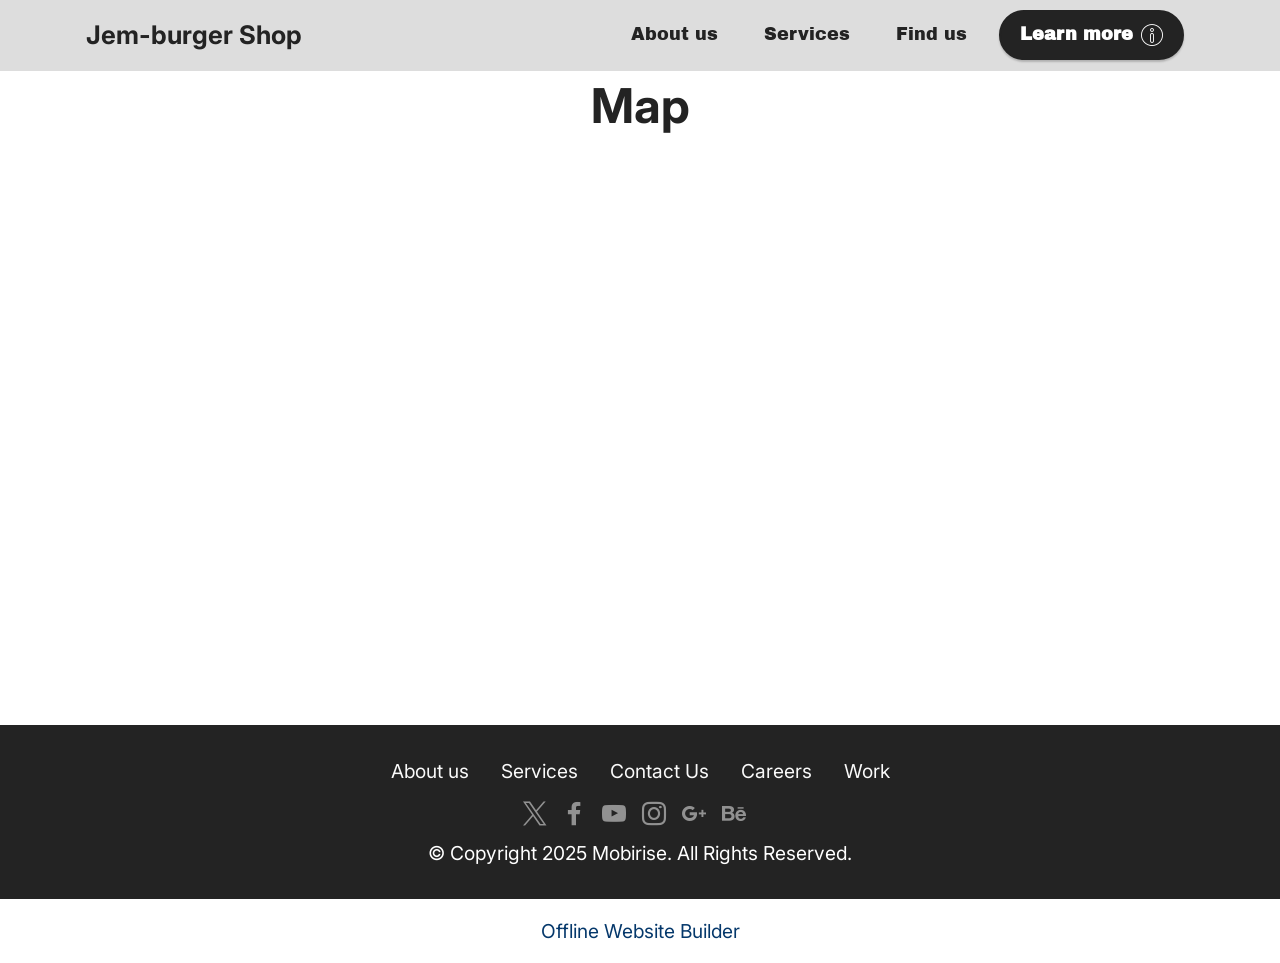
==== commit 5d69f979: "create github pages" ====
--- a/page1.html
+++ b/page1.html
@@ -20,7 +20,7 @@
   <noscript><link rel="stylesheet" href="https://fonts.googleapis.com/css?family=Inter:100,200,300,400,500,600,700,800,900,100i,200i,300i,400i,500i,600i,700i,800i,900i&display=swap"></noscript>
   <link rel="preload" href="https://fonts.googleapis.com/css?family=Archivo+Black:400&display=swap" as="style" onload="this.onload=null;this.rel='stylesheet'">
   <noscript><link rel="stylesheet" href="https://fonts.googleapis.com/css?family=Archivo+Black:400&display=swap"></noscript>
-  <link rel="preload" as="style" href="assets/mobirise/css/mbr-additional.css?v=xAvjnk"><link rel="stylesheet" href="assets/mobirise/css/mbr-additional.css?v=xAvjnk" type="text/css">
+  <link rel="preload" as="style" href="assets/mobirise/css/mbr-additional.css?v=UV8Dpb"><link rel="stylesheet" href="assets/mobirise/css/mbr-additional.css?v=UV8Dpb" type="text/css">
 
   
   
@@ -140,7 +140,7 @@
             </div>
         </div>
     </div>
-</section><section class="display-7" style="padding: 0;align-items: center;justify-content: center;flex-wrap: wrap;    align-content: center;display: flex;position: relative;height: 4rem;"><a href="https://mobiri.se/4681737" style="flex: 1 1;height: 4rem;position: absolute;width: 100%;z-index: 1;"><img alt="" style="height: 4rem;" src="[data-uri]"></a><p style="margin: 0;text-align: center;" class="display-7">&#8204;</p><a style="z-index:1" href="https://mobirise.com/builder/ai-website-maker.html">AI Website Maker</a></section><script src="assets/bootstrap/js/bootstrap.bundle.min.js"></script>  <script src="assets/smoothscroll/smooth-scroll.js"></script>  <script src="assets/ytplayer/index.js"></script>  <script src="assets/dropdown/js/navbar-dropdown.js"></script>  <script src="assets/theme/js/script.js"></script>  
+</section><section class="display-7" style="padding: 0;align-items: center;justify-content: center;flex-wrap: wrap;    align-content: center;display: flex;position: relative;height: 4rem;"><a href="https://mobiri.se/4681737" style="flex: 1 1;height: 4rem;position: absolute;width: 100%;z-index: 1;"><img alt="" style="height: 4rem;" src="[data-uri]"></a><p style="margin: 0;text-align: center;" class="display-7">&#8204;</p><a style="z-index:1" href="https://mobirise.com/offline-website-builder.html">Offline Website Builder</a></section><script src="assets/bootstrap/js/bootstrap.bundle.min.js"></script>  <script src="assets/smoothscroll/smooth-scroll.js"></script>  <script src="assets/ytplayer/index.js"></script>  <script src="assets/dropdown/js/navbar-dropdown.js"></script>  <script src="assets/theme/js/script.js"></script>  
   
   
 </body>
